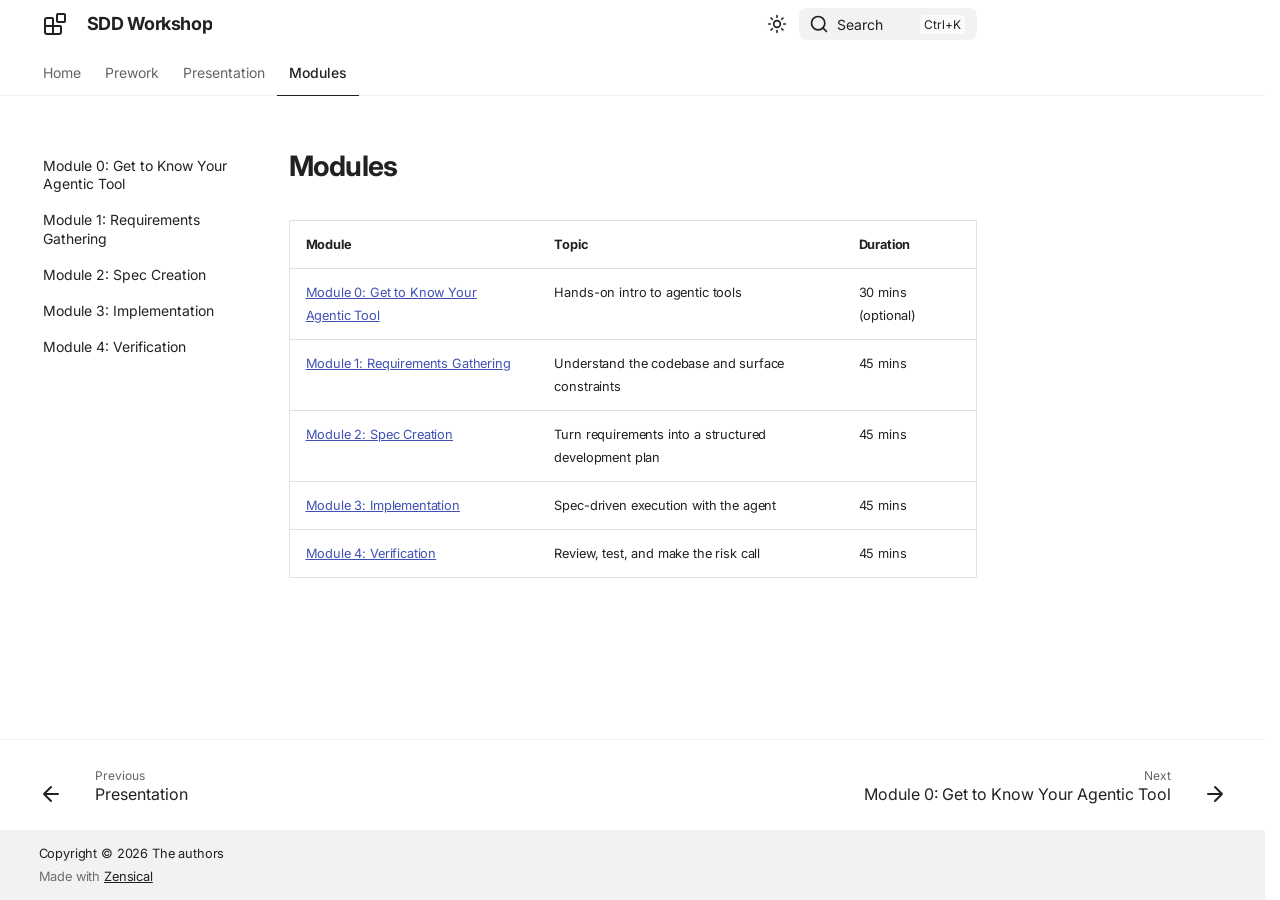
==== modules/index.html @ b9ed58af "Deploy: use an active account in the freeze story, fix module 4 slide link" ====
<!doctype html>
<html lang="en" class="no-js">
  <head>
    
      <meta charset="utf-8">
      <meta name="viewport" content="width=device-width,initial-scale=1">
      
        <meta name="description" content="Hands-on workshop for spec-driven development with agentic coding tools: requirements, spec, implementation, and verification.">
      
      
        <meta name="author" content="Hemanth Battu">
      
      
        <link rel="canonical" href="https://hbattu73.github.io/sdd-workshop-guide/modules/">
      
      
        <link rel="prev" href="../presentation/">
      
      
        <link rel="next" href="./module0/">
      
      
        
      
      
      <link rel="icon" href="../assets/images/favicon.png">
      <meta name="generator" content="zensical-0.0.46">
    
    
      
        <title>Modules - SDD Workshop</title>
      
    
    
      
        
      
      <link rel="stylesheet" href="../assets/stylesheets/modern/main.19d3147f.min.css">
      
        
          
        
        <link rel="stylesheet" href="../assets/stylesheets/modern/palette.dfe2e883.min.css">
      
      


    
    
      
    
    
      
        
        
        <link rel="preconnect" href="https://fonts.gstatic.com" crossorigin>
        <link rel="stylesheet" href="https://fonts.googleapis.com/css?family=Inter:300,300i,400,400i,500,500i,700,700i%7CJetBrains+Mono:400,400i,700,700i&amp;display=fallback">
        <style>:root{--md-text-font:"Inter";--md-code-font:"JetBrains Mono"}</style>
      
    
    
      <link rel="stylesheet" href="../presentation/viewer.css">
    
    <script>__md_scope=new URL("..",location),__md_scope.pathname.endsWith("/")||(__md_scope=new URL(__md_scope.pathname+"/",location)),__md_hash=e=>[...e].reduce(((e,t)=>(e<<5)-e+t.charCodeAt(0)),0),__md_get=(e,t=localStorage,_=__md_scope)=>JSON.parse(t.getItem(_.pathname+"."+e)),__md_set=(e,t,_=localStorage,a=__md_scope)=>{try{_.setItem(a.pathname+"."+e,JSON.stringify(t))}catch(e){}},document.documentElement.setAttribute("data-platform",navigator.platform)</script>
    
      

    
    
  </head>
  
  
    
    
      
    
    
    
    
    <body dir="ltr" data-md-color-scheme="default" data-md-color-primary="indigo" data-md-color-accent="indigo">
  
    
    <input class="md-toggle" data-md-toggle="drawer" type="checkbox" id="__drawer" autocomplete="off">
    <input class="md-toggle" data-md-toggle="search" type="checkbox" id="__search" autocomplete="off">
    <label class="md-overlay" for="__drawer" aria-label="Navigation"></label>
    <div data-md-component="skip">
      
        
        <a href="#modules" class="md-skip">
          Skip to content
        </a>
      
    </div>
    <div data-md-component="announce">
      
    </div>
    
    
      

<header class="md-header" data-md-component="header">
  <nav class="md-header__inner md-grid" aria-label="Header">
    <a href="./.." title="SDD Workshop" class="md-header__button md-logo" aria-label="SDD Workshop" data-md-component="logo">
      
  
  <svg xmlns="http://www.w3.org/2000/svg" fill="none" stroke="currentColor" stroke-linecap="round" stroke-linejoin="round" stroke-width="2" class="lucide lucide-blocks" viewBox="0 0 24 24"><path d="M10 22V7a1 1 0 0 0-1-1H4a2 2 0 0 0-2 2v12a2 2 0 0 0 2 2h12a2 2 0 0 0 2-2v-5a1 1 0 0 0-1-1H2"/><rect width="8" height="8" x="14" y="2" rx="1"/></svg>

    </a>
    <label class="md-header__button md-icon" for="__drawer" aria-label="Navigation">
      
      <svg xmlns="http://www.w3.org/2000/svg" fill="none" stroke="currentColor" stroke-linecap="round" stroke-linejoin="round" stroke-width="2" class="lucide lucide-menu" viewBox="0 0 24 24"><path d="M4 5h16M4 12h16M4 19h16"/></svg>
    </label>
    <div class="md-header__title" data-md-component="header-title">
      <div class="md-header__ellipsis">
        <div class="md-header__topic">
          <span class="md-ellipsis">
            SDD Workshop
          </span>
        </div>
        <div class="md-header__topic" data-md-component="header-topic">
          <span class="md-ellipsis">
            
              Modules
            
          </span>
        </div>
      </div>
    </div>
    
      
        <form class="md-header__option" data-md-component="palette">
  
    
    
    
    <input class="md-option" data-md-color-media="none" data-md-color-scheme="default" data-md-color-primary="indigo" data-md-color-accent="indigo"  aria-label="Switch to dark mode"  type="radio" name="__palette" id="__palette_0">
    
      <label class="md-header__button md-icon" title="Switch to dark mode" for="__palette_1" hidden>
        <svg xmlns="http://www.w3.org/2000/svg" fill="none" stroke="currentColor" stroke-linecap="round" stroke-linejoin="round" stroke-width="2" class="lucide lucide-sun" viewBox="0 0 24 24"><circle cx="12" cy="12" r="4"/><path d="M12 2v2M12 20v2M4.93 4.93l1.41 1.41M17.66 17.66l1.41 1.41M2 12h2M20 12h2M6.34 17.66l-1.41 1.41M19.07 4.93l-1.41 1.41"/></svg>
      </label>
    
  
    
    
    
    <input class="md-option" data-md-color-media="none" data-md-color-scheme="slate" data-md-color-primary="indigo" data-md-color-accent="indigo"  aria-label="Switch to light mode"  type="radio" name="__palette" id="__palette_1">
    
      <label class="md-header__button md-icon" title="Switch to light mode" for="__palette_0" hidden>
        <svg xmlns="http://www.w3.org/2000/svg" fill="none" stroke="currentColor" stroke-linecap="round" stroke-linejoin="round" stroke-width="2" class="lucide lucide-moon" viewBox="0 0 24 24"><path d="M20.985 12.486a9 9 0 1 1-9.473-9.472c.405-.022.617.46.402.803a6 6 0 0 0 8.268 8.268c.344-.215.825-.004.803.401"/></svg>
      </label>
    
  
</form>
      
    
    
      <script>var palette=__md_get("__palette");if(palette&&palette.color){if("(prefers-color-scheme)"===palette.color.media){var media=matchMedia("(prefers-color-scheme: light)"),input=document.querySelector(media.matches?"[data-md-color-media='(prefers-color-scheme: light)']":"[data-md-color-media='(prefers-color-scheme: dark)']");palette.color.media=input.getAttribute("data-md-color-media"),palette.color.scheme=input.getAttribute("data-md-color-scheme"),palette.color.primary=input.getAttribute("data-md-color-primary"),palette.color.accent=input.getAttribute("data-md-color-accent")}for(var[key,value]of Object.entries(palette.color))document.body.setAttribute("data-md-color-"+key,value)}</script>
    
    
    
      
      
        <label class="md-header__button md-icon" for="__search" aria-label="Search">
          
          <svg xmlns="http://www.w3.org/2000/svg" fill="none" stroke="currentColor" stroke-linecap="round" stroke-linejoin="round" stroke-width="2" class="lucide lucide-search" viewBox="0 0 24 24"><path d="m21 21-4.34-4.34"/><circle cx="11" cy="11" r="8"/></svg>
        </label>
        <div class="md-search" data-md-component="search" role="dialog" aria-label="Search">
  <button type="button" class="md-search__button">
    Search
  </button>
</div>
      
    
    <div class="md-header__source">
      
    </div>
  </nav>
  
</header>
    
    <div class="md-container" data-md-component="container">
      
      
        
          
            
<nav class="md-tabs" aria-label="Tabs" data-md-component="tabs">
  <div class="md-grid">
    <ul class="md-tabs__list">
      
        
  
  
  
  
    
      
      
        
          
        
      
    
    
    
    
      <li class="md-tabs__item">
        <a href="./.." class="md-tabs__link">
          
  
  Home

        </a>
      </li>
    
  

      
        
  
  
  
  
    
      
      
        
          
        
      
    
    
    
    
      <li class="md-tabs__item">
        <a href="../prework/" class="md-tabs__link">
          
  
  Prework

        </a>
      </li>
    
  

      
        
  
  
  
  
    
      
      
        
          
        
      
    
    
    
    
      <li class="md-tabs__item">
        <a href="../presentation/" class="md-tabs__link">
          
  
  Presentation

        </a>
      </li>
    
  

      
        
  
  
  
    
  
  
    
      
      
        
          
        
      
        
      
        
      
        
      
        
      
        
      
    
    
    
    
      <li class="md-tabs__item md-tabs__item--active">
        <a href="././" class="md-tabs__link">
          
  
  Modules

        </a>
      </li>
    
  

      
    </ul>
  </div>
</nav>
          
        
      
      <main class="md-main" data-md-component="main">
        <div class="md-main__inner md-grid">
          
            
              
              <div class="md-sidebar md-sidebar--primary" data-md-component="sidebar" data-md-type="navigation" >
                <div class="md-sidebar__scrollwrap">
                  <div class="md-sidebar__inner">
                    


  


<nav class="md-nav md-nav--primary md-nav--lifted" aria-label="Navigation" data-md-level="0">
  <label class="md-nav__title" for="__drawer">
    <a href="./.." title="SDD Workshop" class="md-nav__button md-logo" aria-label="SDD Workshop" data-md-component="logo">
      
  
  <svg xmlns="http://www.w3.org/2000/svg" fill="none" stroke="currentColor" stroke-linecap="round" stroke-linejoin="round" stroke-width="2" class="lucide lucide-blocks" viewBox="0 0 24 24"><path d="M10 22V7a1 1 0 0 0-1-1H4a2 2 0 0 0-2 2v12a2 2 0 0 0 2 2h12a2 2 0 0 0 2-2v-5a1 1 0 0 0-1-1H2"/><rect width="8" height="8" x="14" y="2" rx="1"/></svg>

    </a>
    SDD Workshop
  </label>
  
  <ul class="md-nav__list" data-md-scrollfix>
    
      
      
  
  
  
  
    
    
      
        
          
        
      
    
    
    
      
      
        
      
    
    
    <li class="md-nav__item md-nav__item--nested">
      
        
        
        <input class="md-nav__toggle md-toggle " type="checkbox" id="__nav_1" >
        
          
          <div class="md-nav__link md-nav__container">
            <a href="./.." class="md-nav__link ">
              
  
  
  <span class="md-ellipsis">
    
  
  Home

    
  </span>
  
  

            </a>
            
          </div>
        
        <nav class="md-nav" data-md-level="1" aria-labelledby="__nav_1_label" aria-expanded="false">
          <label class="md-nav__title" for="__nav_1">
            <span class="md-nav__icon md-icon"></span>
            
  
  Home

          </label>
          <ul class="md-nav__list" data-md-scrollfix>
            
              
            
          </ul>
        </nav>
      
    </li>
  

    
      
      
  
  
  
  
    
    
      
        
          
        
      
    
    
    
      
      
        
      
    
    
    <li class="md-nav__item md-nav__item--nested">
      
        
        
        <input class="md-nav__toggle md-toggle " type="checkbox" id="__nav_2" >
        
          
          <div class="md-nav__link md-nav__container">
            <a href="../prework/" class="md-nav__link ">
              
  
  
  <span class="md-ellipsis">
    
  
  Prework

    
  </span>
  
  

            </a>
            
          </div>
        
        <nav class="md-nav" data-md-level="1" aria-labelledby="__nav_2_label" aria-expanded="false">
          <label class="md-nav__title" for="__nav_2">
            <span class="md-nav__icon md-icon"></span>
            
  
  Prework

          </label>
          <ul class="md-nav__list" data-md-scrollfix>
            
              
            
          </ul>
        </nav>
      
    </li>
  

    
      
      
  
  
  
  
    
    
      
        
          
        
      
    
    
    
      
      
        
      
    
    
    <li class="md-nav__item md-nav__item--nested">
      
        
        
        <input class="md-nav__toggle md-toggle " type="checkbox" id="__nav_3" >
        
          
          <div class="md-nav__link md-nav__container">
            <a href="../presentation/" class="md-nav__link ">
              
  
  
  <span class="md-ellipsis">
    
  
  Presentation

    
  </span>
  
  

            </a>
            
          </div>
        
        <nav class="md-nav" data-md-level="1" aria-labelledby="__nav_3_label" aria-expanded="false">
          <label class="md-nav__title" for="__nav_3">
            <span class="md-nav__icon md-icon"></span>
            
  
  Presentation

          </label>
          <ul class="md-nav__list" data-md-scrollfix>
            
              
            
          </ul>
        </nav>
      
    </li>
  

    
      
      
  
  
    
  
  
  
    
    
      
        
          
        
      
        
      
        
      
        
      
        
      
        
      
    
    
    
      
        
        
      
      
        
      
    
    
    <li class="md-nav__item md-nav__item--active md-nav__item--section md-nav__item--nested">
      
        
        
        <input class="md-nav__toggle md-toggle " type="checkbox" id="__nav_4" checked>
        
          
          <div class="md-nav__link md-nav__container">
            <a href="././" class="md-nav__link md-nav__link--active">
              
  
  
  <span class="md-ellipsis">
    
  
  Modules

    
  </span>
  
  

            </a>
            
              
              <label class="md-nav__link md-nav__link--active" for="__nav_4" id="__nav_4_label" tabindex="">
                <span class="md-nav__icon md-icon"></span>
              </label>
            
          </div>
        
        <nav class="md-nav" data-md-level="1" aria-labelledby="__nav_4_label" aria-expanded="true">
          <label class="md-nav__title" for="__nav_4">
            <span class="md-nav__icon md-icon"></span>
            
  
  Modules

          </label>
          <ul class="md-nav__list" data-md-scrollfix>
            
              
            
              
                
  
  
  
  
    <li class="md-nav__item">
      <a href="./module0/" class="md-nav__link">
        
  
  
  <span class="md-ellipsis">
    
  
  Module 0: Get to Know Your Agentic Tool

    
  </span>
  
  

      </a>
    </li>
  

              
            
              
                
  
  
  
  
    <li class="md-nav__item">
      <a href="./module1/" class="md-nav__link">
        
  
  
  <span class="md-ellipsis">
    
  
  Module 1: Requirements Gathering

    
  </span>
  
  

      </a>
    </li>
  

              
            
              
                
  
  
  
  
    <li class="md-nav__item">
      <a href="./module2/" class="md-nav__link">
        
  
  
  <span class="md-ellipsis">
    
  
  Module 2: Spec Creation

    
  </span>
  
  

      </a>
    </li>
  

              
            
              
                
  
  
  
  
    <li class="md-nav__item">
      <a href="./module3/" class="md-nav__link">
        
  
  
  <span class="md-ellipsis">
    
  
  Module 3: Implementation

    
  </span>
  
  

      </a>
    </li>
  

              
            
              
                
  
  
  
  
    <li class="md-nav__item">
      <a href="./module4/" class="md-nav__link">
        
  
  
  <span class="md-ellipsis">
    
  
  Module 4: Verification

    
  </span>
  
  

      </a>
    </li>
  

              
            
          </ul>
        </nav>
      
    </li>
  

    
  </ul>
</nav>
                  </div>
                </div>
              </div>
            
            
              
              <div class="md-sidebar md-sidebar--secondary" data-md-component="sidebar" data-md-type="toc" >
                <div class="md-sidebar__scrollwrap">
                  
                    
                    
                    
                      
                    
                    
                  
                  <div class="md-sidebar__inner">
                    


<nav class="md-nav md-nav--secondary" aria-label="On this page">
  
  
  
    
  
  
</nav>
                  </div>
                </div>
              </div>
            
          
          
            <div class="md-content" data-md-component="content">
              
                




              
              <article class="md-content__inner md-typeset">
                
                  

<h1 id="modules">Modules<a class="headerlink" href="#modules" title="Permanent link">&para;</a></h1>
<table>
<thead>
<tr>
<th>Module</th>
<th>Topic</th>
<th>Duration</th>
</tr>
</thead>
<tbody>
<tr>
<td><a href="module0/">Module 0: Get to Know Your Agentic Tool</a></td>
<td>Hands-on intro to agentic tools</td>
<td>30 mins (optional)</td>
</tr>
<tr>
<td><a href="module1/">Module 1: Requirements Gathering</a></td>
<td>Understand the codebase and surface constraints</td>
<td>45 mins</td>
</tr>
<tr>
<td><a href="module2/">Module 2: Spec Creation</a></td>
<td>Turn requirements into a structured development plan</td>
<td>45 mins</td>
</tr>
<tr>
<td><a href="module3/">Module 3: Implementation</a></td>
<td>Spec-driven execution with the agent</td>
<td>45 mins</td>
</tr>
<tr>
<td><a href="module4/">Module 4: Verification</a></td>
<td>Review, test, and make the risk call</td>
<td>45 mins</td>
</tr>
</tbody>
</table>














                
              </article>
            </div>
          
          
  <script>var tabs=__md_get("__tabs");if(Array.isArray(tabs))e:for(var set of document.querySelectorAll(".tabbed-set")){var labels=set.querySelector(".tabbed-labels");for(var tab of tabs)for(var label of labels.getElementsByTagName("label"))if(label.innerText.trim()===tab){var input=document.getElementById(label.htmlFor);input.checked=!0;continue e}}</script>

<script>var target=document.getElementById(location.hash.slice(1));target&&target.name&&(target.checked=target.name.startsWith("__tabbed_"))</script>
        </div>
        
          <button type="button" class="md-top md-icon" data-md-component="top" hidden>
  
  <svg xmlns="http://www.w3.org/2000/svg" fill="none" stroke="currentColor" stroke-linecap="round" stroke-linejoin="round" stroke-width="2" class="lucide lucide-circle-arrow-up" viewBox="0 0 24 24"><circle cx="12" cy="12" r="10"/><path d="m16 12-4-4-4 4M12 16V8"/></svg>
  Back to top
</button>
        
      </main>
      
        <footer class="md-footer">
  
    
      
      <nav class="md-footer__inner md-grid" aria-label="Footer" >
        
          
          <a href="../presentation/" class="md-footer__link md-footer__link--prev" aria-label="Previous: Presentation">
            <div class="md-footer__button md-icon">
              
              <svg xmlns="http://www.w3.org/2000/svg" fill="none" stroke="currentColor" stroke-linecap="round" stroke-linejoin="round" stroke-width="2" class="lucide lucide-arrow-left" viewBox="0 0 24 24"><path d="m12 19-7-7 7-7M19 12H5"/></svg>
            </div>
            <div class="md-footer__title">
              <span class="md-footer__direction">
                Previous
              </span>
              <div class="md-ellipsis">
                Presentation
              </div>
            </div>
          </a>
        
        
          
          <a href="./module0/" class="md-footer__link md-footer__link--next" aria-label="Next: Module 0: Get to Know Your Agentic Tool">
            <div class="md-footer__title">
              <span class="md-footer__direction">
                Next
              </span>
              <div class="md-ellipsis">
                Module 0: Get to Know Your Agentic Tool
              </div>
            </div>
            <div class="md-footer__button md-icon">
              
              <svg xmlns="http://www.w3.org/2000/svg" fill="none" stroke="currentColor" stroke-linecap="round" stroke-linejoin="round" stroke-width="2" class="lucide lucide-arrow-right" viewBox="0 0 24 24"><path d="M5 12h14M12 5l7 7-7 7"/></svg>
            </div>
          </a>
        
      </nav>
    
  
  <div class="md-footer-meta md-typeset">
    <div class="md-footer-meta__inner md-grid">
      <div class="md-copyright">
  
    <div class="md-copyright__highlight">
      Copyright &copy; 2026 The authors

    </div>
  
  
    Made with
    <a href="https://zensical.org/" target="_blank" rel="noopener">
      Zensical
    </a>
  
</div>
      
    </div>
  </div>
</footer>
      
    </div>
    <div class="md-dialog" data-md-component="dialog">
      <div class="md-dialog__inner md-typeset"></div>
    </div>
    
    
    
      
      
      <script id="__config" type="application/json">{"annotate":null,"base":"..","features":["announce.dismiss","content.code.annotate","content.code.copy","content.code.select","content.footnote.tooltips","content.tabs.link","content.tooltips","navigation.footer","navigation.indexes","navigation.instant","navigation.instant.prefetch","navigation.path","navigation.sections","navigation.tabs","navigation.top","navigation.tracking","search.highlight"],"search":"../assets/javascripts/workers/search.b6b7e04f.min.js","tags":null,"translations":{"clipboard.copied":"Copied to clipboard","clipboard.copy":"Copy to clipboard","search.result.more.one":"1 more on this page","search.result.more.other":"# more on this page","search.result.none":"No matching documents","search.result.one":"1 matching document","search.result.other":"# matching documents","search.result.placeholder":"Type to start searching","search.result.term.missing":"Missing","select.version":"Select version"},"version":null}</script>
    
    
      <script src="../assets/javascripts/bundle.ee611ef6.min.js"></script>
      
        <script src="../presentation/viewer.js"></script>
      
    
  </body>
</html>
---- assets/stylesheets/modern/main.19d3147f.min.css ----
@charset "UTF-8";html{-webkit-text-size-adjust:none;-moz-text-size-adjust:none;text-size-adjust:none;box-sizing:border-box}*,:after,:before{box-sizing:inherit}@media (prefers-reduced-motion){*,:after,:before{transition:none!important}}body{margin:0}a,button,input,label{-webkit-tap-highlight-color:transparent}a{color:inherit;text-decoration:none}hr{border:0;box-sizing:initial;display:block;height:.05rem;overflow:visible;padding:0}small{font-size:80%}sub,sup{line-height:1em}img{border-style:none}table{border-collapse:initial;border-spacing:0}td,th{font-weight:400;vertical-align:top}button{background:#0000;border:0;font-family:inherit;font-size:inherit;margin:0;padding:0}input{border:0;outline:none}:root{--md-primary-fg-color:#4051b5;--md-primary-fg-color--light:#5d6cc0;--md-primary-fg-color--dark:#303fa1;--md-primary-bg-color:#fff;--md-primary-bg-color--light:#ffffffb3;--md-accent-fg-color:#526cfe;--md-accent-fg-color--transparent:#526cfe1a;--md-accent-bg-color:#fff;--md-accent-bg-color--light:#ffffffb3}[data-md-color-scheme=default]{color-scheme:light}[data-md-color-scheme=default] img[src$="#gh-dark-mode-only"],[data-md-color-scheme=default] img[src$="#only-dark"]{display:none}:root,[data-md-color-scheme=default]{--md-hue:225deg;--md-default-fg-color:#000000de;--md-default-fg-color--light:#0000008c;--md-default-fg-color--lighter:#00000052;--md-default-fg-color--lightest:#0000000d;--md-default-bg-color:#fff;--md-default-bg-color--light:#ffffffb3;--md-default-bg-color--lighter:#ffffff4d;--md-default-bg-color--lightest:#ffffff1f;--md-code-fg-color:#36464e;--md-code-bg-color:#f5f5f5;--md-code-bg-color--light:#f5f5f5b3;--md-code-bg-color--lighter:#f5f5f54d;--md-code-hl-color:#4287ff;--md-code-hl-color--light:#4287ff1a;--md-code-hl-number-color:#d52a2a;--md-code-hl-special-color:#db1457;--md-code-hl-function-color:#a846b9;--md-code-hl-constant-color:#6e59d9;--md-code-hl-keyword-color:#3f6ec6;--md-code-hl-string-color:#1c7d4d;--md-code-hl-name-color:var(--md-code-fg-color);--md-code-hl-operator-color:var(--md-default-fg-color--light);--md-code-hl-punctuation-color:var(--md-default-fg-color--light);--md-code-hl-comment-color:var(--md-default-fg-color--light);--md-code-hl-generic-color:var(--md-default-fg-color--light);--md-code-hl-variable-color:var(--md-default-fg-color--light);--md-typeset-color:var(--md-default-fg-color);--md-typeset-a-color:var(--md-primary-fg-color);--md-typeset-del-color:#f5503d26;--md-typeset-ins-color:#0bd57026;--md-typeset-kbd-color:#fafafa;--md-typeset-kbd-accent-color:#fff;--md-typeset-kbd-border-color:#b8b8b8;--md-typeset-mark-color:#ffff0080;--md-typeset-table-color:#0000001f;--md-typeset-table-color--light:rgba(0,0,0,.035);--md-admonition-fg-color:var(--md-default-fg-color);--md-admonition-bg-color:var(--md-default-bg-color);--md-warning-fg-color:#000000de;--md-warning-bg-color:#ff9;--md-shadow-z1:0 0.2rem 0.5rem #0000000d,0 0 0.05rem #0000001a;--md-shadow-z2:0 0.2rem 0.5rem #0000001a,0 0 0.05rem #00000040;--md-shadow-z3:0 0.2rem 0.5rem #0003,0 0 0.05rem #00000059;--color-foreground:0 0 0;--color-background:255 255 255;--color-background-subtle:240 240 240;--color-backdrop:255 255 255}.md-icon svg{fill:currentcolor;display:block;height:1.2rem;width:1.2rem}.md-icon svg.lucide{fill:#0000;stroke:currentcolor}body{-webkit-font-smoothing:antialiased;-moz-osx-font-smoothing:grayscale;--md-text-font-family:var(--md-text-font,_),-apple-system,BlinkMacSystemFont,Helvetica,Arial,sans-serif;--md-code-font-family:var(--md-code-font,_),SFMono-Regular,Consolas,Menlo,monospace}aside,body,input{font-feature-settings:"kern","liga";color:var(--md-typeset-color);font-family:var(--md-text-font-family)}code,kbd,pre{font-feature-settings:"kern";font-family:var(--md-code-font-family)}:root{--md-typeset-table-sort-icon:url('data:image/svg+xml;charset=utf-8,<svg xmlns="http://www.w3.org/2000/svg" fill="none" stroke="currentColor" stroke-linecap="round" stroke-linejoin="round" stroke-width="2" class="lucide lucide-arrow-down-up" viewBox="0 0 24 24"><path d="m3 16 4 4 4-4m-4 4V4m14 4-4-4-4 4m4-4v16"/></svg>');--md-typeset-table-sort-icon--asc:url('data:image/svg+xml;charset=utf-8,<svg xmlns="http://www.w3.org/2000/svg" fill="none" stroke="currentColor" stroke-linecap="round" stroke-linejoin="round" stroke-width="2" class="lucide lucide-arrow-down-narrow-wide" viewBox="0 0 24 24"><path d="m3 16 4 4 4-4m-4 4V4m4 0h4m-4 4h7m-7 4h10"/></svg>');--md-typeset-table-sort-icon--desc:url('data:image/svg+xml;charset=utf-8,<svg xmlns="http://www.w3.org/2000/svg" fill="none" stroke="currentColor" stroke-linecap="round" stroke-linejoin="round" stroke-width="2" class="lucide lucide-arrow-up-narrow-wide" viewBox="0 0 24 24"><path d="m3 8 4-4 4 4M7 4v16m4-8h4m-4 4h7m-7 4h10"/></svg>');--md-typeset-preview-icon:url('data:image/svg+xml;charset=utf-8,<svg xmlns="http://www.w3.org/2000/svg" fill="none" stroke="currentColor" stroke-linecap="round" stroke-linejoin="round" stroke-width="2" class="lucide lucide-mouse-pointer-2" viewBox="0 0 24 24"><path d="M4.037 4.688a.495.495 0 0 1 .651-.651l16 6.5a.5.5 0 0 1-.063.947l-6.124 1.58a2 2 0 0 0-1.438 1.435l-1.579 6.126a.5.5 0 0 1-.947.063z"/></svg>')}.md-typeset{-webkit-print-color-adjust:exact;color-adjust:exact;font-size:.75rem;letter-spacing:-.01em;line-height:1.8;overflow-wrap:break-word}@media print{.md-typeset{font-size:.68rem}}.md-typeset blockquote,.md-typeset dl,.md-typeset figure,.md-typeset ol,.md-typeset pre,.md-typeset ul{margin-bottom:1em;margin-top:1em}.md-typeset h1{color:var(--md-default-fg-color);font-size:1.875em;line-height:1.3;margin:0 0 1.25em}.md-typeset h1,.md-typeset h2{font-weight:700;letter-spacing:-.025em}.md-typeset h2{font-size:1.5em;line-height:1.4;margin:1.6em 0 .64em}.md-typeset h3{font-size:1.25em;font-weight:700;letter-spacing:-.01em;line-height:1.5;margin:1.6em 0 .8em}.md-typeset h2+h3{margin-top:.8em}.md-typeset h4{font-weight:700;letter-spacing:-.01em;margin:1em 0}.md-typeset h5,.md-typeset h6{color:var(--md-default-fg-color--light);font-size:.8em;font-weight:700;letter-spacing:-.01em;margin:1.25em 0}.md-typeset h5{text-transform:uppercase}.md-typeset h5 code{text-transform:none}.md-typeset hr{border-bottom:.05rem solid var(--md-default-fg-color--lightest);display:flow-root;margin:1.5em 0}.md-typeset a{color:var(--md-typeset-a-color);text-decoration:underline;word-break:break-word}.md-typeset a,.md-typeset a:before{transition:color 125ms}.md-typeset a:focus,.md-typeset a:hover{color:var(--md-accent-fg-color)}.md-typeset a:focus code,.md-typeset a:hover code{background-color:var(--md-accent-fg-color--transparent);color:var(--md-accent-fg-color)}.md-typeset a code{color:var(--md-typeset-a-color)}.md-typeset a.focus-visible{outline-color:var(--md-accent-fg-color);outline-offset:.2rem}.md-typeset code,.md-typeset kbd,.md-typeset pre{color:var(--md-code-fg-color);direction:ltr;font-variant-ligatures:none;transition:background-color 125ms}@media print{.md-typeset code,.md-typeset kbd,.md-typeset pre{white-space:pre-wrap}}.md-typeset code{background-color:var(--md-code-bg-color);border-radius:.2rem;-webkit-box-decoration-break:clone;box-decoration-break:clone;font-size:.85em;padding:.25em .4em;transition:color 125ms,background-color 125ms;word-break:break-word}.md-typeset code:not(.focus-visible){-webkit-tap-highlight-color:transparent;outline:none}.md-typeset pre{display:flow-root;line-height:1.4;position:relative}.md-typeset pre>code{border-radius:.4rem;-webkit-box-decoration-break:slice;box-decoration-break:slice;box-shadow:none;display:block;margin:0;outline-color:var(--md-accent-fg-color);overflow:auto;padding:.7720588235em 1.1764705882em;scrollbar-color:var(--md-default-fg-color--lighter) #0000;scrollbar-width:thin;touch-action:auto;word-break:normal}.md-typeset pre>code:hover{scrollbar-color:var(--md-accent-fg-color) #0000}.md-typeset pre>code::-webkit-scrollbar{height:.2rem;width:.2rem}.md-typeset pre>code::-webkit-scrollbar-thumb{background-color:var(--md-default-fg-color--lighter)}.md-typeset pre>code::-webkit-scrollbar-thumb:hover{background-color:var(--md-accent-fg-color)}.md-typeset kbd{border-radius:.2rem;box-shadow:0 0 0 .05rem var(--md-typeset-kbd-border-color),0 .15rem 0 var(--md-typeset-kbd-border-color);color:var(--md-default-fg-color);display:inline-block;font-size:.75em;padding:0 .6666666667em;vertical-align:text-top;word-break:break-word}.md-typeset mark{background-color:var(--md-typeset-mark-color);-webkit-box-decoration-break:clone;box-decoration-break:clone;color:inherit;word-break:break-word}.md-typeset abbr{border-bottom:.05rem dotted var(--md-default-fg-color--light);cursor:help;text-decoration:none}.md-typeset [data-preview]{position:relative}[dir=ltr] .md-typeset [data-preview]:after{margin-left:.125em}[dir=rtl] .md-typeset [data-preview]:after{margin-right:.125em}.md-typeset [data-preview]:after{background-color:currentcolor;content:"";display:inline-block;height:.8em;-webkit-mask-image:var(--md-typeset-preview-icon);mask-image:var(--md-typeset-preview-icon);-webkit-mask-repeat:no-repeat;mask-repeat:no-repeat;-webkit-mask-size:contain;mask-size:contain;transition:background-color 125ms;vertical-align:text-top;width:.8em}.md-typeset small{opacity:.75}[dir=ltr] .md-typeset sub,[dir=ltr] .md-typeset sup{margin-left:.078125em}[dir=rtl] .md-typeset sub,[dir=rtl] .md-typeset sup{margin-right:.078125em}[dir=ltr] .md-typeset blockquote{padding-left:.6rem}[dir=rtl] .md-typeset blockquote{padding-right:.6rem}[dir=ltr] .md-typeset blockquote{border-left:.2rem solid var(--md-default-fg-color--lighter)}[dir=rtl] .md-typeset blockquote{border-right:.2rem solid var(--md-default-fg-color--lighter)}.md-typeset blockquote{color:var(--md-default-fg-color--light);margin-left:0;margin-right:0}.md-typeset ul{list-style-type:disc}.md-typeset ul[type]{list-style-type:revert-layer}[dir=ltr] .md-typeset ol,[dir=ltr] .md-typeset ul{margin-left:.625em}[dir=rtl] .md-typeset ol,[dir=rtl] .md-typeset ul{margin-right:.625em}.md-typeset ol,.md-typeset ul{padding:0}.md-typeset ol:not([hidden]),.md-typeset ul:not([hidden]){display:flow-root}.md-typeset ol ol,.md-typeset ul ol{list-style-type:lower-alpha}.md-typeset ol ol ol,.md-typeset ul ol ol{list-style-type:lower-roman}.md-typeset ol ol ol ol,.md-typeset ul ol ol ol{list-style-type:upper-alpha}.md-typeset ol ol ol ol ol,.md-typeset ul ol ol ol ol{list-style-type:upper-roman}.md-typeset ol[type],.md-typeset ul[type]{list-style-type:revert-layer}[dir=ltr] .md-typeset ol li,[dir=ltr] .md-typeset ul li{margin-left:1.25em}[dir=rtl] .md-typeset ol li,[dir=rtl] .md-typeset ul li{margin-right:1.25em}.md-typeset ol li,.md-typeset ul li{margin-bottom:.5em}.md-typeset ol li blockquote,.md-typeset ol li p,.md-typeset ul li blockquote,.md-typeset ul li p{margin:.5em 0}.md-typeset ol li:last-child,.md-typeset ul li:last-child{margin-bottom:0}[dir=ltr] .md-typeset ol li ol,[dir=ltr] .md-typeset ol li ul,[dir=ltr] .md-typeset ul li ol,[dir=ltr] .md-typeset ul li ul{margin-left:.625em}[dir=rtl] .md-typeset ol li ol,[dir=rtl] .md-typeset ol li ul,[dir=rtl] .md-typeset ul li ol,[dir=rtl] .md-typeset ul li ul{margin-right:.625em}.md-typeset ol li ol,.md-typeset ol li ul,.md-typeset ul li ol,.md-typeset ul li ul{margin-bottom:.5em;margin-top:.5em}[dir=ltr] .md-typeset dd{margin-left:1.875em}[dir=rtl] .md-typeset dd{margin-right:1.875em}.md-typeset dd{margin-bottom:1.5em;margin-top:1em}.md-typeset img,.md-typeset svg,.md-typeset video{height:auto;max-width:100%}.md-typeset img[align=left]{margin:1em 1em 1em 0}.md-typeset img[align=right]{margin:1em 0 1em 1em}.md-typeset img[align]:only-child{margin-top:0}.md-typeset figure{display:flow-root;margin:1em auto;max-width:100%;text-align:center;width:fit-content}.md-typeset figure img{display:block;margin:0 auto}.md-typeset figcaption{font-style:italic;margin:1em auto;max-width:24rem}.md-typeset iframe{max-width:100%}.md-typeset table:not([class]){background-color:var(--md-default-bg-color);border:.05rem solid var(--md-typeset-table-color);border-radius:.1rem;display:inline-block;font-size:.64rem;max-width:100%;overflow:auto;touch-action:auto}@media print{.md-typeset table:not([class]){display:table}}.md-typeset table:not([class])+*{margin-top:1.5em}.md-typeset table:not([class]) td>:first-child,.md-typeset table:not([class]) th>:first-child{margin-top:0}.md-typeset table:not([class]) td>:last-child,.md-typeset table:not([class]) th>:last-child{margin-bottom:0}.md-typeset table:not([class]) td:not([align]),.md-typeset table:not([class]) th:not([align]){text-align:left}[dir=rtl] .md-typeset table:not([class]) td:not([align]),[dir=rtl] .md-typeset table:not([class]) th:not([align]){text-align:right}.md-typeset table:not([class]) th{font-weight:700;min-width:5rem;padding:.9375em 1.25em;vertical-align:top}.md-typeset table:not([class]) td{border-top:.05rem solid var(--md-typeset-table-color);padding:.9375em 1.25em;vertical-align:top}.md-typeset table:not([class]) tbody tr{transition:background-color 125ms}.md-typeset table:not([class]) tbody tr:hover{background-color:var(--md-typeset-table-color--light);box-shadow:0 .05rem 0 var(--md-default-bg-color) inset}.md-typeset table:not([class]) a{word-break:normal}.md-typeset table th[role=columnheader]{cursor:pointer}[dir=ltr] .md-typeset table th[role=columnheader]:after{margin-left:.5em}[dir=rtl] .md-typeset table th[role=columnheader]:after{margin-right:.5em}.md-typeset table th[role=columnheader]:after{content:"";display:inline-block;height:1.2em;-webkit-mask-image:var(--md-typeset-table-sort-icon);mask-image:var(--md-typeset-table-sort-icon);-webkit-mask-repeat:no-repeat;mask-repeat:no-repeat;-webkit-mask-size:contain;mask-size:contain;transition:background-color 125ms;vertical-align:text-bottom;width:1.2em}.md-typeset table th[role=columnheader]:hover:after{background-color:var(--md-default-fg-color--lighter)}.md-typeset table th[role=columnheader][aria-sort=ascending]:after{background-color:var(--md-default-fg-color--light);-webkit-mask-image:var(--md-typeset-table-sort-icon--asc);mask-image:var(--md-typeset-table-sort-icon--asc)}.md-typeset table th[role=columnheader][aria-sort=descending]:after{background-color:var(--md-default-fg-color--light);-webkit-mask-image:var(--md-typeset-table-sort-icon--desc);mask-image:var(--md-typeset-table-sort-icon--desc)}.md-typeset__scrollwrap{margin:1em -.8rem;overflow-x:auto;touch-action:auto}.md-typeset__table{display:inline-block;margin-bottom:.5em;padding:0 .8rem}@media print{.md-typeset__table{display:block}}html .md-typeset__table table{display:table;margin:0;overflow:hidden;width:100%}@media screen and (max-width:44.984375em){.md-content__inner>pre{margin:1em -.8rem}.md-content__inner>pre code{border-radius:0}}.md-banner{background-color:var(--md-accent-fg-color--transparent);color:var(--md-default-fg-color);overflow:auto}@media print{.md-banner{display:none}}.md-banner--warning{background-color:var(--md-warning-bg-color);color:var(--md-warning-fg-color)}.md-banner__inner{font-size:.7rem;margin:.6rem auto;padding:0 .8rem}[dir=ltr] .md-banner__button{float:right}[dir=rtl] .md-banner__button{float:left}.md-banner__button{color:inherit;cursor:pointer;transition:opacity .25s}.no-js .md-banner__button{display:none}.md-banner__button:hover{opacity:.7}html{scrollbar-gutter:stable;font-size:125%;height:100%;overflow-x:hidden}@media screen and (min-width:100em){html{font-size:137.5%}}@media screen and (min-width:125em){html{font-size:150%}}body{background-color:var(--md-default-bg-color);display:flex;flex-direction:column;font-size:.5rem;min-height:100%;position:relative;width:100%}@media print{body{display:block}}@media screen and (max-width:59.984375em){body[data-md-scrolllock]{position:fixed}}.md-grid{margin-left:auto;margin-right:auto;max-width:61rem}.md-container{display:flex;flex-direction:column;flex-grow:1}@media print{.md-container{display:block}}.md-main{flex-grow:1}.md-main__inner{display:flex;height:100%;margin-top:1.5rem}.md-ellipsis{overflow:hidden;text-overflow:ellipsis}.md-toggle{display:none}.md-option{height:0;opacity:0;position:absolute;width:0}.md-option:checked+label:not([hidden]){display:block}.md-option.focus-visible+label{outline-color:var(--md-accent-fg-color);outline-style:auto}.md-skip{background-color:var(--md-default-fg-color);border-radius:.1rem;color:var(--md-default-bg-color);font-size:.64rem;margin:.5rem;opacity:0;outline-color:var(--md-accent-fg-color);padding:.3rem .5rem;position:fixed;transform:translateY(.4rem);z-index:-1}.md-skip:focus{opacity:1;transform:translateY(0);transition:transform .25s cubic-bezier(.4,0,.2,1),opacity 175ms 75ms;z-index:10}@page{margin:25mm}:root{--md-clipboard-icon:url('data:image/svg+xml;charset=utf-8,<svg xmlns="http://www.w3.org/2000/svg" fill="none" stroke="currentColor" stroke-linecap="round" stroke-linejoin="round" stroke-width="2" class="lucide lucide-clipboard-copy" viewBox="0 0 24 24"><rect width="8" height="4" x="8" y="2" rx="1" ry="1"/><path d="M8 4H6a2 2 0 0 0-2 2v14a2 2 0 0 0 2 2h12a2 2 0 0 0 2-2v-2M16 4h2a2 2 0 0 1 2 2v4m1 4H11"/><path d="m15 10-4 4 4 4"/></svg>')}.md-clipboard{border-radius:.1rem;color:var(--md-default-fg-color--lightest);cursor:pointer;height:1.5em;outline-color:var(--md-accent-fg-color);outline-offset:.1rem;transition:color .25s;width:1.5em;z-index:1}@media print{.md-clipboard{display:none}}.md-clipboard:not(.focus-visible){-webkit-tap-highlight-color:transparent;outline:none}:hover>.md-clipboard{color:var(--md-default-fg-color--light)}.md-clipboard:focus,.md-clipboard:hover{color:var(--md-accent-fg-color)}.md-clipboard:after{background-color:currentcolor;content:"";display:block;height:1.125em;margin:0 auto;-webkit-mask-image:var(--md-clipboard-icon);mask-image:var(--md-clipboard-icon);-webkit-mask-position:center;mask-position:center;-webkit-mask-repeat:no-repeat;mask-repeat:no-repeat;-webkit-mask-size:contain;mask-size:contain;width:1.125em}.md-clipboard--inline{cursor:pointer}.md-clipboard--inline code{transition:color .25s,background-color .25s}.md-clipboard--inline:focus code,.md-clipboard--inline:hover code{background-color:var(--md-accent-fg-color--transparent);color:var(--md-accent-fg-color)}:root{--md-code-select-icon:url('data:image/svg+xml;charset=utf-8,<svg xmlns="http://www.w3.org/2000/svg" fill="none" stroke="currentColor" stroke-linecap="round" stroke-linejoin="round" stroke-width="2" class="lucide lucide-scan" viewBox="0 0 24 24"><path d="M3 7V5a2 2 0 0 1 2-2h2m10 0h2a2 2 0 0 1 2 2v2m0 10v2a2 2 0 0 1-2 2h-2M7 21H5a2 2 0 0 1-2-2v-2"/></svg>');--md-code-copy-icon:url('data:image/svg+xml;charset=utf-8,<svg xmlns="http://www.w3.org/2000/svg" fill="none" stroke="currentColor" stroke-linecap="round" stroke-linejoin="round" stroke-width="2" class="lucide lucide-clipboard-copy" viewBox="0 0 24 24"><rect width="8" height="4" x="8" y="2" rx="1" ry="1"/><path d="M8 4H6a2 2 0 0 0-2 2v14a2 2 0 0 0 2 2h12a2 2 0 0 0 2-2v-2M16 4h2a2 2 0 0 1 2 2v4m1 4H11"/><path d="m15 10-4 4 4 4"/></svg>')}.md-typeset .md-code__content{display:grid}.md-code__nav{background-color:var(--md-code-bg-color--lighter);border-radius:.1rem;display:flex;gap:.2rem;padding:.2rem;position:absolute;right:.25em;top:.25em;transition:background-color .25s;z-index:1}:hover>.md-code__nav{background-color:var(--md-code-bg-color--light)}.md-code__button{color:var(--md-default-fg-color--lightest);cursor:pointer;display:block;height:1.5em;outline-color:var(--md-accent-fg-color);outline-offset:.1rem;transition:color .25s;width:1.5em}:hover>*>.md-code__button{color:var(--md-default-fg-color--light)}.md-code__button.focus-visible,.md-code__button:hover{color:var(--md-accent-fg-color)}.md-code__button--active{color:var(--md-default-fg-color)!important}.md-code__button:after{background-color:currentcolor;content:"";display:block;height:1.125em;margin:0 auto;-webkit-mask-position:center;mask-position:center;-webkit-mask-repeat:no-repeat;mask-repeat:no-repeat;-webkit-mask-size:contain;mask-size:contain;width:1.125em}.md-code__button[data-md-type=select]:after{-webkit-mask-image:var(--md-code-select-icon);mask-image:var(--md-code-select-icon)}.md-code__button[data-md-type=copy]:after{-webkit-mask-image:var(--md-code-copy-icon);mask-image:var(--md-code-copy-icon)}@keyframes consent{0%{opacity:0;transform:translateY(100%)}to{opacity:1;transform:translateY(0)}}@keyframes overlay{0%{opacity:0}to{opacity:1}}.md-consent__overlay{animation:overlay .35s both;-webkit-backdrop-filter:blur(.2rem);backdrop-filter:blur(.2rem);background-color:var(--md-default-bg-color--light);height:100%;opacity:1;position:fixed;top:0;width:100%;z-index:5}.md-consent__inner{bottom:0;display:flex;justify-content:center;max-height:100%;padding:0;position:fixed;width:100%;z-index:5}.md-consent__form{animation:consent .5s cubic-bezier(.1,.7,.1,1) both;background-color:var(--md-default-bg-color);border:0;border-radius:.8rem;box-shadow:var(--md-shadow-z3);margin:.4rem;overflow:auto;padding-left:1.2rem;padding-right:1.2rem}.md-consent__settings{display:none;margin:1em 0}input:checked+.md-consent__settings{display:block}.md-consent__controls{line-height:1.2;margin-bottom:.8rem}.md-typeset .md-consent__controls .md-button{display:inline}@media screen and (max-width:44.984375em){.md-typeset .md-consent__controls .md-button{display:block;margin-top:.4rem;text-align:center;width:100%}}.md-consent label{cursor:pointer}.md-content{flex-grow:1;min-width:0}.md-content__inner{margin:0 .8rem 1.2rem;padding-top:.7rem}@media screen and (min-width:76.25em){[dir=ltr] .md-sidebar--primary:not([hidden])~.md-content>.md-content__inner{margin-left:1.2rem}[dir=ltr] .md-sidebar--secondary:not([hidden])~.md-content>.md-content__inner,[dir=rtl] .md-sidebar--primary:not([hidden])~.md-content>.md-content__inner{margin-right:1.2rem}[dir=rtl] .md-sidebar--secondary:not([hidden])~.md-content>.md-content__inner{margin-left:1.2rem}}.md-content__inner:before{content:"";display:block;height:.4rem}.md-content__inner>:last-child{margin-bottom:0}[dir=ltr] .md-content__button{float:right}[dir=rtl] .md-content__button{float:left}[dir=ltr] .md-content__button{margin-left:.4rem}[dir=rtl] .md-content__button{margin-right:.4rem}.md-content__button{background-color:var(--md-default-fg-color--lightest);border-radius:.4rem;display:flex;margin-top:.2rem;padding:.3rem}@media print{.md-content__button{display:none}}.md-typeset .md-content__button{color:var(--md-default-fg-color);transition:color .25s,background-color .25s}.md-typeset .md-content__button svg{opacity:.5;transition:opacity .25s}.md-typeset .md-content__button:focus,.md-typeset .md-content__button:hover{background-color:var(--md-accent-fg-color--transparent);color:var(--md-accent-fg-color)}.md-typeset .md-content__button:focus svg,.md-typeset .md-content__button:hover svg{opacity:1}.md-content__button svg{height:.9rem;width:.9rem}[dir=rtl] .md-content__button svg{transform:scaleX(-1)}.md-content__button svg.lucide{fill:#0000;stroke:currentcolor}[dir=ltr] .md-dialog{right:.8rem}[dir=rtl] .md-dialog{left:.8rem}.md-dialog{background-color:var(--md-accent-fg-color);border-radius:1.2rem;bottom:.8rem;box-shadow:var(--md-shadow-z3);min-width:11.1rem;opacity:0;padding:.4rem 1.2rem;pointer-events:none;position:fixed;transform:translateY(100%);transition:transform 0ms .4s,opacity .4s;z-index:4}@media print{.md-dialog{display:none}}.md-dialog--active{opacity:1;pointer-events:auto;transform:translateY(0);transition:transform .4s cubic-bezier(.075,.85,.175,1),opacity .4s}.md-dialog__inner{color:var(--md-default-bg-color);font-size:.7rem}.md-feedback{margin:2em 0 1em;text-align:center}.md-feedback fieldset{border:none;margin:0;padding:0}.md-feedback__title{font-weight:700;margin:1em auto}.md-feedback__inner{position:relative}.md-feedback__list{display:flex;flex-wrap:wrap;place-content:baseline center;position:relative}.md-feedback__list:hover .md-icon:not(:disabled){color:var(--md-default-fg-color--lighter)}:disabled .md-feedback__list{min-height:1.8rem}.md-feedback__icon{color:var(--md-default-fg-color--light);cursor:pointer;flex-shrink:0;margin:0 .1rem;transition:color 125ms}.md-feedback__icon:not(:disabled).md-icon:hover{color:var(--md-accent-fg-color)}.md-feedback__icon:disabled{color:var(--md-default-fg-color--lightest);pointer-events:none}.md-feedback__note{opacity:0;position:relative;transform:translateY(.4rem);transition:transform .4s cubic-bezier(.1,.7,.1,1),opacity .15s}.md-feedback__note>*{margin:0 auto;max-width:16rem}:disabled .md-feedback__note{opacity:1;transform:translateY(0)}@media print{.md-feedback{display:none}}.md-footer{background-color:var(--md-default-bg-color);border-top:.05rem solid var(--md-default-fg-color--lightest);color:var(--md-default-fg-color)}@media print{.md-footer{display:none}}.md-footer__inner{justify-content:space-between;overflow:auto;padding:.2rem}.md-footer__inner:not([hidden]){display:flex}.md-footer__link{align-items:end;display:flex;flex-grow:0.01;margin-bottom:.4rem;margin-top:1rem;max-width:100%;outline-color:var(--md-accent-fg-color);overflow:hidden;transition:opacity .25s}.md-footer__link:focus,.md-footer__link:hover{opacity:.7}[dir=rtl] .md-footer__link svg{transform:scaleX(-1)}@media screen and (max-width:44.984375em){.md-footer__link--prev{flex-shrink:0}.md-footer__link--prev .md-footer__title{display:none}}[dir=ltr] .md-footer__link--next{margin-left:auto}[dir=rtl] .md-footer__link--next{margin-right:auto}.md-footer__link--next{text-align:right}[dir=rtl] .md-footer__link--next{text-align:left}.md-footer__title{flex-grow:1;font-size:.8rem;margin-bottom:.7rem;max-width:calc(100% - 2.4rem);padding:0 1rem;white-space:nowrap}.md-footer__button{margin:.2rem;padding:.4rem}.md-footer__direction{font-size:.6rem;opacity:.7}.md-footer-meta{background-color:var(--md-default-fg-color--lightest)}.md-footer-meta__inner{display:flex;flex-wrap:wrap;justify-content:space-between;padding:.2rem}html .md-footer-meta.md-typeset a:not(:focus,:hover){color:var(--md-default-fg-color)}.md-copyright{color:var(--md-default-fg-color--light);font-size:.64rem;margin:auto .6rem;padding:.4rem 0;width:100%}@media screen and (min-width:45em){.md-copyright{width:auto}}.md-copyright__highlight{color:var(--md-default-fg-color)}.md-social{display:inline-flex;gap:.2rem;margin:0 .4rem;padding:.2rem 0 .6rem}@media screen and (min-width:45em){.md-social{padding:.6rem 0}}.md-social__link{display:inline-block;height:1.6rem;text-align:center;width:1.6rem}.md-social__link:before{line-height:1.9}.md-social__link svg{fill:currentcolor;max-height:.8rem;vertical-align:-25%}.md-social__link svg.lucide{fill:#0000;stroke:currentcolor}.md-typeset .md-button{background-color:var(--md-default-fg-color--lightest);border-radius:1.2rem;color:var(--md-default-fg-color--light);cursor:pointer;display:inline-block;font-size:.875em;font-weight:700;padding:.625em 2em;text-decoration:none;transition:color 125ms,background-color 125ms,opacity 125ms}.md-typeset .md-button.focus-visible{outline-offset:0}.md-typeset .md-button:focus,.md-typeset .md-button:hover{color:var(--md-default-fg-color--light);opacity:.8}.md-typeset .md-button--primary{background-color:var(--md-primary-fg-color);color:var(--md-primary-bg-color)}.md-typeset .md-button--primary:focus,.md-typeset .md-button--primary:hover{color:var(--md-primary-bg-color);opacity:.8}[dir=ltr] .md-typeset .md-input{border-top-left-radius:.1rem}[dir=ltr] .md-typeset .md-input,[dir=rtl] .md-typeset .md-input{border-top-right-radius:.1rem}[dir=rtl] .md-typeset .md-input{border-top-left-radius:.1rem}.md-typeset .md-input{border-bottom:.1rem solid var(--md-default-fg-color--lighter);box-shadow:var(--md-shadow-z1);font-size:.8rem;height:1.8rem;padding:0 .6rem;transition:border .25s,box-shadow .25s}.md-typeset .md-input:focus,.md-typeset .md-input:hover{border-bottom-color:var(--md-accent-fg-color);box-shadow:var(--md-shadow-z2)}.md-typeset .md-input--stretch{width:100%}.md-header{-webkit-backdrop-filter:blur(.4rem);backdrop-filter:blur(.4rem);background-color:var(--md-default-bg-color--light);color:var(--md-default-fg-color);display:block;left:0;position:sticky;right:0;top:0;z-index:4}@media print{.md-header{display:none}}.md-header[hidden]{transform:translateY(-100%);transition:transform .25s cubic-bezier(.8,0,.6,1)}.md-header--shadow{box-shadow:0 .05rem 0 var(--md-default-fg-color--lightest);transition:transform .25s cubic-bezier(.1,.7,.1,1)}.md-header__inner{align-items:center;display:flex;padding:0 .4rem}.md-header__button{color:currentcolor;cursor:pointer;margin:.2rem;outline-color:var(--md-accent-fg-color);padding:.4rem;position:relative;transition:opacity .25s;vertical-align:middle;z-index:1}.md-header__button:hover{opacity:.7}.md-header__button:not([hidden]){display:inline-block}.md-header__button:not(.focus-visible){-webkit-tap-highlight-color:transparent;outline:none}.md-header__button.md-logo{margin:.2rem;padding:.4rem}@media screen and (max-width:76.234375em){.md-header__button.md-logo{display:none}}.md-header__button.md-logo img,.md-header__button.md-logo svg{fill:currentcolor;display:block;height:1.2rem;width:auto}.md-header__button.md-logo img.lucide,.md-header__button.md-logo svg.lucide{fill:#0000;stroke:currentcolor}@media screen and (min-width:60em){.md-header__button[for=__search]{display:none}}.no-js .md-header__button[for=__search]{display:none}[dir=rtl] .md-header__button[for=__search] svg{transform:scaleX(-1)}@media screen and (min-width:76.25em){.md-header__button[for=__drawer]{display:none}}.md-header__topic{display:flex;max-width:100%;position:absolute;transition:transform .4s cubic-bezier(.1,.7,.1,1),opacity .15s;white-space:nowrap}.md-header__topic+.md-header__topic{opacity:0;pointer-events:none;transform:translateX(1.25rem);transition:transform .4s cubic-bezier(1,.7,.1,.1),opacity .15s;z-index:-1}[dir=rtl] .md-header__topic+.md-header__topic{transform:translateX(-1.25rem)}.md-header__topic:first-child{font-weight:700}.md-header__title{flex-grow:1;font-size:.9rem;height:2.4rem;letter-spacing:-.025em;line-height:2.4rem;margin-left:.4rem;margin-right:.4rem}.md-header__title--active .md-header__topic{opacity:0;pointer-events:none;transform:translateX(-1.25rem);transition:transform .4s cubic-bezier(1,.7,.1,.1),opacity .15s;z-index:-1}[dir=rtl] .md-header__title--active .md-header__topic{transform:translateX(1.25rem)}.md-header__title--active .md-header__topic+.md-header__topic{opacity:1;pointer-events:auto;transform:translateX(0);transition:transform .4s cubic-bezier(.1,.7,.1,1),opacity .15s;z-index:0}.md-header__title>.md-header__ellipsis{height:100%;position:relative;width:100%}.md-header__option{display:flex;flex-shrink:0;max-width:100%;white-space:nowrap}.md-header__option>input{bottom:0}.md-header__source{display:none}@media screen and (min-width:60em){[dir=ltr] .md-header__source{margin-left:1rem}[dir=rtl] .md-header__source{margin-right:1rem}.md-header__source{display:block;max-width:11.5rem;width:11.5rem}}@media screen and (min-width:76.25em){[dir=ltr] .md-header__source{margin-left:1.4rem}[dir=rtl] .md-header__source{margin-right:1.4rem}}.md-header .md-icon svg{height:1rem;width:1rem}:root{--md-nav-icon--next:url('data:image/svg+xml;charset=utf-8,<svg xmlns="http://www.w3.org/2000/svg" fill="none" stroke="currentColor" stroke-linecap="round" stroke-linejoin="round" stroke-width="2" class="lucide lucide-chevron-right" viewBox="0 0 24 24"><path d="m9 18 6-6-6-6"/></svg>')}.md-nav{font-size:.7rem;line-height:1.3;transition:max-height .25s cubic-bezier(.86,0,.07,1)}.md-nav .md-nav__title{display:none}.md-nav__list{display:flex;flex-direction:column;gap:.2rem;list-style:none;margin:0;padding:0}[dir=ltr] .md-nav__list .md-nav__list{margin-left:.6rem}[dir=rtl] .md-nav__list .md-nav__list{margin-right:.6rem}.md-nav__item--nested .md-nav__list:after,.md-nav__item--nested .md-nav__list:before{content:" ";display:block;height:0}.md-nav__link{align-items:flex-start;border-radius:.4rem;cursor:pointer;display:flex;gap:.6rem;margin-left:.2rem;margin-right:.2rem;padding:.35rem .8rem;transition:color .25s,background-color .25s}.md-nav__link .md-nav__link{margin:0}.md-nav__link--passed,.md-nav__link--passed code{color:var(--md-default-fg-color--light)}.md-nav__item .md-nav__link--active{font-weight:500}.md-nav--primary .md-nav__item .md-nav__link--active{background:var(--md-accent-fg-color--transparent);color:var(--md-accent-fg-color)}.md-nav__item .md-nav__link--active,.md-nav__item .md-nav__link--active code{color:var(--md-typeset-a-color)}.md-nav__item .md-nav__link--active code svg,.md-nav__item .md-nav__link--active svg{opacity:1}[dir=ltr] .md-nav__item--nested>.md-nav__link:not(.md-nav__container){padding-right:.35rem}[dir=rtl] .md-nav__item--nested>.md-nav__link:not(.md-nav__container){padding-left:.35rem}.md-nav__link .md-ellipsis{flex-grow:1;position:relative}.md-nav__link .md-ellipsis code{word-break:normal}.md-nav__link .md-typeset{font-size:.7rem;line-height:1.3}.md-nav__link svg{fill:currentcolor;flex-shrink:0;height:1.3em;opacity:.5;position:relative;width:1.3em}.md-nav__link svg.lucide{fill:#0000;stroke:currentcolor}.md-nav--primary .md-nav__link[for]:focus:not(.md-nav__link--active),.md-nav--primary .md-nav__link[for]:hover:not(.md-nav__link--active),.md-nav--primary .md-nav__link[href]:focus:not(.md-nav__link--active),.md-nav--primary .md-nav__link[href]:hover:not(.md-nav__link--active){background-color:var(--md-default-fg-color--lightest);color:var(--md-default-fg-color)}.md-nav--secondary .md-nav__link{margin-left:.2rem;margin-right:.2rem;overflow-wrap:normal;padding:.35rem .8rem}.md-nav--secondary .md-nav__link[for]:focus,.md-nav--secondary .md-nav__link[for]:hover,.md-nav--secondary .md-nav__link[href]:focus,.md-nav--secondary .md-nav__link[href]:hover{background-color:initial;color:var(--md-accent-fg-color)}.md-nav__link.focus-visible{outline-color:var(--md-accent-fg-color)}.md-nav--primary .md-nav__link[for=__toc],.md-nav--primary .md-nav__link[for=__toc]~.md-nav{display:none}.md-nav__icon{font-size:.9rem;height:.9rem;width:.9rem}[dir=rtl] .md-nav__icon:after{transform:rotate(180deg)}.md-nav__item--nested .md-nav__icon:after{background-color:currentcolor;content:"";display:block;height:100%;-webkit-mask-image:var(--md-nav-icon--next);mask-image:var(--md-nav-icon--next);-webkit-mask-position:center;mask-position:center;-webkit-mask-repeat:no-repeat;mask-repeat:no-repeat;-webkit-mask-size:contain;mask-size:contain;transition:transform .25s;width:100%}@media screen and (min-width:76.25em){.md-nav__item--nested.md-nav__item--section>.md-nav__link .md-nav__icon:after{display:none}}.md-nav__item--nested .md-nav__toggle:checked~.md-nav__link .md-nav__icon:after,.md-nav__item--nested .md-toggle--indeterminate~.md-nav__link .md-nav__icon:after{transform:rotate(90deg)}.md-nav__container{background:#0000;gap:.2rem;padding:0}.md-nav__container>:first-child{flex-grow:1;min-width:0}.md-nav__container>:nth-child(2){padding:.35rem}@media screen and (min-width:76.25em){.md-nav__item--section>.md-nav__container>:nth-child(2){display:none}}.md-nav__container__icon{flex-shrink:0}.md-nav__toggle~.md-nav{display:grid;grid-template-rows:minmax(.005rem,0fr);opacity:0;transition:grid-template-rows .25s cubic-bezier(.86,0,.07,1),opacity .25s,visibility 0ms .25s;visibility:collapse}.md-nav__toggle~.md-nav>.md-nav__list{overflow:hidden}.md-nav__toggle.md-toggle--indeterminate~.md-nav,.md-nav__toggle:checked~.md-nav{grid-template-rows:minmax(.4rem,1fr);opacity:1;transition:grid-template-rows .25s cubic-bezier(.86,0,.07,1),opacity .15s .1s,visibility 0ms;visibility:visible}.md-nav__toggle.md-toggle--indeterminate~.md-nav{transition:none}.md-nav--secondary{margin-bottom:.1rem;margin-top:.1rem}.md-nav--secondary .md-nav{margin-top:.2rem}.md-nav--secondary .md-nav__title{background:var(--md-default-bg-color);display:flex;font-weight:700;margin-left:.2rem;margin-right:.2rem;padding:.35rem .6rem;position:sticky;top:0;z-index:1}.md-nav--secondary .md-nav__title .md-nav__icon{display:none}.md-nav--secondary .md-nav__link{padding:.2rem .6rem}@media screen and (max-width:76.234375em){.md-nav--primary{margin-bottom:.4rem;margin-left:.2rem;margin-right:.2rem}.md-nav .md-nav__title[for=__drawer]{align-items:center;border-bottom:.05rem solid var(--md-default-fg-color-lightest);display:flex;font-size:.8rem;font-weight:700;gap:.4rem;padding:.8rem}.md-nav .md-nav__title[for=__drawer] .md-logo{height:1.6rem;width:1.6rem}.md-nav .md-nav__title[for=__drawer] .md-logo img,.md-nav .md-nav__title[for=__drawer] .md-logo svg{fill:currentcolor;display:block;height:100%;max-width:100%;object-fit:contain;width:auto}.md-nav .md-nav__title[for=__drawer] .md-logo img.lucide,.md-nav .md-nav__title[for=__drawer] .md-logo svg.lucide{fill:#0000;stroke:currentcolor}}.md-nav__source{border:.05rem solid var(--md-default-fg-color--lightest);border-radius:.4rem;margin:.2rem .2rem .6rem;transition:background-color .25s,border-color .25s}.md-nav__source:focus,.md-nav__source:hover{background-color:var(--md-default-fg-color--lightest);border-color:#0000}[dir=ltr] .md-nav--integrated>.md-nav__list>.md-nav__item--active .md-nav--secondary{margin-left:1.1rem}[dir=rtl] .md-nav--integrated>.md-nav__list>.md-nav__item--active .md-nav--secondary{margin-right:1.1rem}[dir=ltr] .md-nav--integrated>.md-nav__list>.md-nav__item--active .md-nav--secondary{border-left:.05rem solid var(--md-default-fg-color--lightest)}[dir=rtl] .md-nav--integrated>.md-nav__list>.md-nav__item--active .md-nav--secondary{border-right:.05rem solid var(--md-default-fg-color--lightest)}.md-nav--integrated>.md-nav__list>.md-nav__item--active .md-nav--secondary{display:block;margin-bottom:.5em;margin-top:.5em;opacity:1;visibility:visible}.md-nav--integrated>.md-nav__list>.md-nav__item--active .md-nav--secondary .md-nav__link{background:#0000}.md-nav--integrated>.md-nav__list>.md-nav__item--active .md-nav--secondary .md-nav__link--active{font-weight:500}.md-nav--integrated>.md-nav__list>.md-nav__item--active .md-nav--secondary .md-nav__link:focus,.md-nav--integrated>.md-nav__list>.md-nav__item--active .md-nav--secondary .md-nav__link:hover{color:var(--md-accent-fg-color)}.md-nav--integrated>.md-nav__list>.md-nav__item--active .md-nav--secondary>.md-nav__list{margin-left:0;overflow:visible;padding-bottom:0}.md-nav--integrated>.md-nav__list>.md-nav__item--active .md-nav--secondary>.md-nav__title{display:none}@media screen and (min-width:76.25em){.md-nav--primary{margin-bottom:.1rem;margin-top:.1rem}.md-nav__source{display:none}[dir=ltr] .md-nav__list .md-nav__item--section>.md-nav>.md-nav__list{margin-left:0}[dir=rtl] .md-nav__list .md-nav__item--section>.md-nav>.md-nav__list{margin-right:0}.md-nav__item--section>.md-nav__link--active,.md-nav__item--section>.md-nav__link>.md-nav__link--active{font-weight:700}.md-nav__item--section{margin-top:.4rem}.md-nav__item--section:first-child{margin-top:0}.md-nav__item--section:last-child{margin-bottom:0}.md-nav__item--section>.md-nav__link{font-weight:700}.md-nav__item--section>.md-nav__link:not(.md-nav__container){pointer-events:none}.md-nav__item--section>.md-nav{display:block;opacity:1;visibility:visible}.md-nav__item--section>.md-nav>.md-nav__list>.md-nav__item{padding:0}.md-nav--lifted{margin-top:0}.md-nav--lifted>.md-nav__list>.md-nav__item{display:none}.md-nav--lifted>.md-nav__list>.md-nav__item--active{display:block}.md-nav--lifted>.md-nav__list>.md-nav__item--active>.md-nav{margin-top:.1rem}.md-nav--lifted>.md-nav__list>.md-nav__item--active>.md-nav>.md-nav__list:before,.md-nav--lifted>.md-nav__list>.md-nav__item--active>.md-nav__link{display:none}.md-nav--lifted>.md-nav__list>.md-nav__item--active.md-nav__item--section{margin:0}.md-nav--lifted .md-nav[data-md-level="1"]{grid-template-rows:minmax(.4rem,1fr);opacity:1;visibility:visible}}:root{--md-path-icon:url('data:image/svg+xml;charset=utf-8,<svg xmlns="http://www.w3.org/2000/svg" fill="none" stroke="currentColor" stroke-linecap="round" stroke-linejoin="round" stroke-width="2" class="lucide lucide-chevron-right" viewBox="0 0 24 24"><path d="m9 18 6-6-6-6"/></svg>')}.md-path{font-size:.7rem;margin:.4rem .8rem 0;overflow:auto;padding-top:1.2rem}.md-path:not([hidden]){display:block}@media screen and (min-width:76.25em){.md-path{margin:.4rem 1.2rem 0}}.md-path__list{align-items:center;display:flex;gap:.2rem;list-style:none;margin:0;padding:0}.md-path__item:not(:first-child){align-items:center;display:inline-flex;gap:.2rem;white-space:nowrap}.md-path__item:not(:first-child):before{background-color:var(--md-default-fg-color--lighter);content:"";display:inline;height:.6rem;-webkit-mask-image:var(--md-path-icon);mask-image:var(--md-path-icon);width:.6rem}.md-path__link{align-items:center;color:var(--md-default-fg-color--light);display:flex;transition:color .25s}.md-path__link:focus,.md-path__link:hover{color:var(--md-accent-fg-color)}:root{--md-progress-value:0;--md-progress-delay:400ms}.md-progress{background:var(--md-primary-bg-color);height:.075rem;opacity:min(clamp(0,var(--md-progress-value),1),clamp(0,100 - var(--md-progress-value),1));position:fixed;top:0;transform:scaleX(calc(var(--md-progress-value)*1%));transform-origin:left;transition:transform .5s cubic-bezier(.19,1,.22,1),opacity .25s var(--md-progress-delay);width:100%;z-index:4}:root{--md-search-icon:url('data:image/svg+xml;charset=utf-8,<svg xmlns="http://www.w3.org/2000/svg" fill="none" stroke="currentColor" stroke-linecap="round" stroke-linejoin="round" stroke-width="2" class="lucide lucide-search" viewBox="0 0 24 24"><path d="m21 21-4.34-4.34"/><circle cx="11" cy="11" r="8"/></svg>')}.md-search{position:relative}@media screen and (min-width:45em){.md-search{padding:.2rem 0}}@media screen and (max-width:59.984375em){.md-search{display:none}}.no-js .md-search{display:none}[dir=ltr] .md-search__button{padding-left:1.9rem;padding-right:2.2rem}[dir=rtl] .md-search__button{padding-left:2.2rem;padding-right:1.9rem}.md-search__button{background:var(--md-default-bg-color);color:var(--md-default-fg-color);cursor:pointer;font-size:.7rem;position:relative;text-align:left}@media screen and (min-width:45em){.md-search__button{background-color:var(--md-default-fg-color--lightest);border-radius:.4rem;height:1.6rem;transition:background-color .4s,color .4s;width:8.9rem}.md-search__button:focus,.md-search__button:hover{background-color:var(--md-default-fg-color--lighter);color:var(--md-default-fg-color)}}[dir=ltr] .md-search__button:before{left:0}[dir=rtl] .md-search__button:before{right:0}.md-search__button:before{background-color:var(--md-default-fg-color);content:"";height:1rem;margin-left:.5rem;-webkit-mask-image:var(--md-search-icon);mask-image:var(--md-search-icon);-webkit-mask-position:center;mask-position:center;-webkit-mask-repeat:no-repeat;mask-repeat:no-repeat;-webkit-mask-size:contain;mask-size:contain;position:absolute;top:.3rem;width:1rem}.md-search__button:after{background:var(--md-default-bg-color--light);border-radius:.2rem;content:"Ctrl+K";display:block;font-size:.6rem;padding:.1rem .2rem;position:absolute;right:.6rem;top:.35rem}[data-platform^=Mac] .md-search__button:after{content:"⌘K"}.md-select{position:relative;z-index:1}.md-select__inner{background-color:var(--md-default-bg-color);border-radius:.4rem;box-shadow:var(--md-shadow-z2);color:var(--md-default-fg-color);left:50%;margin-top:.2rem;max-height:0;opacity:0;position:absolute;top:calc(100% - .2rem);transform:translate3d(-50%,.3rem,0);transition:transform .25s 375ms,opacity .25s .25s,max-height 0ms .5s}@media screen and (max-width:59.984375em){.md-select__inner{left:100%;transform:translate3d(-100%,.3rem,0)}}.md-select:focus-within .md-select__inner,.md-select:hover .md-select__inner{max-height:min(75vh,28rem);opacity:1;transform:translate3d(-50%,0,0);transition:transform .25s cubic-bezier(.1,.7,.1,1),opacity .25s,max-height 0ms}@media screen and (max-width:59.984375em){.md-select:focus-within .md-select__inner,.md-select:hover .md-select__inner{transform:translate3d(-100%,0,0)}}.md-select__inner:after{border-bottom:.2rem solid #0000;border-bottom-color:var(--md-default-bg-color);border-left:.2rem solid #0000;border-right:.2rem solid #0000;border-top:0;content:"";filter:drop-shadow(0 -1px 0 var(--md-default-fg-color--lightest));height:0;left:50%;margin-left:-.2rem;margin-top:-.2rem;position:absolute;top:0;width:0}@media screen and (max-width:59.984375em){.md-select__inner:after{left:auto;right:1rem}}.md-select__list{border-radius:.1rem;font-size:.8rem;list-style-type:none;margin:0;max-height:inherit;overflow:auto;padding:0}.md-select__item{line-height:1.8rem}[dir=ltr] .md-select__link{padding-left:.6rem;padding-right:1.2rem}[dir=rtl] .md-select__link{padding-left:1.2rem;padding-right:.6rem}.md-select__link{cursor:pointer;display:block;outline:none;scroll-snap-align:start;transition:background-color .25s,color .25s;width:100%}.md-select__link:focus,.md-select__link:hover{color:var(--md-accent-fg-color)}.md-select__link:focus{background-color:var(--md-default-fg-color--lightest)}:root{--md-toc-icon:url('data:image/svg+xml;charset=utf-8,<svg xmlns="http://www.w3.org/2000/svg" fill="none" stroke="currentColor" stroke-linecap="round" stroke-linejoin="round" stroke-width="2" class="lucide lucide-text-align-start" viewBox="0 0 24 24"><path d="M21 5H3m12 7H3m14 7H3"/></svg>')}.md-sidebar{align-self:flex-start;flex-shrink:0;padding:1.1rem 0;position:sticky;top:2.4rem;width:12.1rem}@media print{.md-sidebar{display:none}}@media screen and (max-width:76.234375em){[dir=ltr] .md-sidebar--primary{left:-12.1rem}[dir=rtl] .md-sidebar--primary{right:-12.1rem}.md-sidebar--primary{-webkit-backdrop-filter:blur(.4rem);backdrop-filter:blur(.4rem);background-color:var(--md-default-bg-color--light);border-radius:.8rem;display:block;height:calc(100% - .8rem);position:fixed;top:.4rem;transform:translateX(0);transition:transform .2s cubic-bezier(.5,0,.5,0),box-shadow .2s;width:12.1rem;z-index:5}[data-md-toggle=drawer]:checked~.md-container .md-sidebar--primary{box-shadow:var(--md-shadow-z3);transform:translateX(12.5rem);transition:transform .25s cubic-bezier(.7,.7,.1,1),box-shadow .25s}[dir=rtl] [data-md-toggle=drawer]:checked~.md-container .md-sidebar--primary{transform:translateX(-12.5rem)}.md-sidebar--primary .md-sidebar__scrollwrap{bottom:0;left:0;margin:0;overscroll-behavior-y:contain;position:absolute;right:0;top:0}}@media screen and (min-width:76.25em){.md-sidebar{height:0}.no-js .md-sidebar{height:auto}.md-header--lifted~.md-container .md-sidebar{top:4.8rem}}.md-sidebar--secondary{order:2}@media screen and (max-width:59.984375em){.md-sidebar--secondary{bottom:1.6rem;padding:0;position:fixed;right:.8rem;top:auto;width:auto;z-index:2}.md-sidebar--secondary .md-nav--secondary{margin-top:0}.md-sidebar--secondary .md-nav__title{padding:.55rem .6rem .35rem}.md-sidebar--secondary .md-sidebar__scrollwrap{display:flex;flex-direction:column-reverse;overflow-y:visible;position:relative}.md-sidebar--secondary .md-sidebar__inner{background-color:var(--md-default-bg-color);border-radius:.4rem;bottom:2.7rem;box-shadow:var(--md-shadow-z2);max-height:50vh;opacity:0;overflow-y:auto;padding-bottom:.4rem;pointer-events:none;position:absolute;right:0;transform:translateY(.4rem);transition:transform 0ms .25s,opacity .25s;width:11.7rem}.md-sidebar--secondary [type=checkbox]:checked~.md-sidebar__inner{opacity:1;pointer-events:auto;transform:translateY(0);transition:transform .4s cubic-bezier(0,1,.35,1),opacity .25s,z-index 0ms}.md-sidebar--secondary .md-sidebar-button{-webkit-backdrop-filter:blur(.4rem);backdrop-filter:blur(.4rem);background-color:var(--md-default-bg-color--light);border-radius:1.6rem;box-shadow:var(--md-shadow-z2);color:var(--md-default-fg-color--light);cursor:pointer;display:inline-flex;font-size:.7rem;gap:.4rem;outline:none;padding:.5rem;transition:color 125ms,background-color 125ms,transform 125ms cubic-bezier(.4,0,.2,1),opacity 125ms}.md-sidebar--secondary .md-sidebar-button:after{background-color:currentcolor;content:"";display:block;height:.9rem;-webkit-mask-image:var(--md-toc-icon);mask-image:var(--md-toc-icon);-webkit-mask-position:center;mask-position:center;-webkit-mask-repeat:no-repeat;mask-repeat:no-repeat;-webkit-mask-size:contain;mask-size:contain;transition:transform .25s;width:.9rem}.md-sidebar--secondary .md-sidebar-button:focus,.md-sidebar--secondary .md-sidebar-button:hover{background-color:var(--md-accent-fg-color);color:var(--md-accent-bg-color)}.md-sidebar--secondary .md-sidebar-button__wrapper{text-align:right}}@media screen and (min-width:60em){.md-sidebar--secondary{height:0}.md-sidebar--secondary .md-sidebar-button{display:none}.no-js .md-sidebar--secondary{height:auto}.md-sidebar--secondary:not([hidden]){display:block}.md-sidebar--secondary .md-sidebar__scrollwrap{touch-action:pan-y}}.md-sidebar__scrollwrap{backface-visibility:hidden;overflow-y:auto;scrollbar-color:var(--md-default-fg-color--lighter) #0000}@media screen and (min-width:60em){.md-sidebar__scrollwrap{scrollbar-gutter:stable;scrollbar-width:thin}}.md-sidebar__scrollwrap::-webkit-scrollbar{height:.2rem;width:.2rem}.md-sidebar__scrollwrap:focus-within,.md-sidebar__scrollwrap:hover{scrollbar-color:var(--md-accent-fg-color) #0000}.md-sidebar__scrollwrap:focus-within::-webkit-scrollbar-thumb,.md-sidebar__scrollwrap:hover::-webkit-scrollbar-thumb{background-color:var(--md-default-fg-color--lighter)}.md-sidebar__scrollwrap:focus-within::-webkit-scrollbar-thumb:hover,.md-sidebar__scrollwrap:hover::-webkit-scrollbar-thumb:hover{background-color:var(--md-accent-fg-color)}@supports selector(::-webkit-scrollbar){.md-sidebar__scrollwrap{scrollbar-gutter:auto}[dir=ltr] .md-sidebar__inner{padding-right:calc(100% - 11.5rem)}[dir=rtl] .md-sidebar__inner{padding-left:calc(100% - 11.5rem)}@media screen and (max-width:76.234375em){[dir=ltr] .md-sidebar__inner{padding-right:0}[dir=rtl] .md-sidebar__inner{padding-left:0}}}@media screen and (max-width:76.234375em){.md-overlay{-webkit-backdrop-filter:blur(.2rem);backdrop-filter:blur(.2rem);background-color:var(--md-default-bg-color--light);height:0;opacity:0;position:fixed;top:0;transition:width 0ms .5s,height 0ms .5s,opacity .25s 125ms;width:0;z-index:5}[data-md-toggle=drawer]:checked~.md-overlay{height:100%;opacity:1;transition:width 0ms,height 0ms,opacity .25s;width:100%}}@keyframes facts{0%{height:0}to{height:.65rem}}@keyframes fact{0%{opacity:0;transform:translateY(100%)}50%{opacity:0}to{opacity:1;transform:translateY(0)}}:root{--md-source-forks-icon:url('data:image/svg+xml;charset=utf-8,<svg xmlns="http://www.w3.org/2000/svg" fill="none" stroke="currentColor" stroke-linecap="round" stroke-linejoin="round" stroke-width="2" class="lucide lucide-git-fork" viewBox="0 0 24 24"><circle cx="12" cy="18" r="3"/><circle cx="6" cy="6" r="3"/><circle cx="18" cy="6" r="3"/><path d="M18 9v2c0 .6-.4 1-1 1H7c-.6 0-1-.4-1-1V9m6 3v3"/></svg>');--md-source-repositories-icon:url('data:image/svg+xml;charset=utf-8,<svg xmlns="http://www.w3.org/2000/svg" fill="none" stroke="currentColor" stroke-linecap="round" stroke-linejoin="round" stroke-width="2" class="lucide lucide-book" viewBox="0 0 24 24"><path d="M4 19.5v-15A2.5 2.5 0 0 1 6.5 2H19a1 1 0 0 1 1 1v18a1 1 0 0 1-1 1H6.5a1 1 0 0 1 0-5H20"/></svg>');--md-source-stars-icon:url('data:image/svg+xml;charset=utf-8,<svg xmlns="http://www.w3.org/2000/svg" fill="none" stroke="currentColor" stroke-linecap="round" stroke-linejoin="round" stroke-width="2" class="lucide lucide-star" viewBox="0 0 24 24"><path d="M11.525 2.295a.53.53 0 0 1 .95 0l2.31 4.679a2.12 2.12 0 0 0 1.595 1.16l5.166.756a.53.53 0 0 1 .294.904l-3.736 3.638a2.12 2.12 0 0 0-.611 1.878l.882 5.14a.53.53 0 0 1-.771.56l-4.618-2.428a2.12 2.12 0 0 0-1.973 0L6.396 21.01a.53.53 0 0 1-.77-.56l.881-5.139a2.12 2.12 0 0 0-.611-1.879L2.16 9.795a.53.53 0 0 1 .294-.906l5.165-.755a2.12 2.12 0 0 0 1.597-1.16z"/></svg>');--md-source-version-icon:url('data:image/svg+xml;charset=utf-8,<svg xmlns="http://www.w3.org/2000/svg" fill="none" stroke="currentColor" stroke-linecap="round" stroke-linejoin="round" stroke-width="2" class="lucide lucide-tag" viewBox="0 0 24 24"><path d="M12.586 2.586A2 2 0 0 0 11.172 2H4a2 2 0 0 0-2 2v7.172a2 2 0 0 0 .586 1.414l8.704 8.704a2.426 2.426 0 0 0 3.42 0l6.58-6.58a2.426 2.426 0 0 0 0-3.42z"/><circle cx="7.5" cy="7.5" r=".5" fill="currentColor"/></svg>')}.md-source{backface-visibility:hidden;display:block;font-size:.55rem;line-height:1.2;outline-color:var(--md-accent-fg-color);transition:opacity .25s;white-space:nowrap}.md-source:hover{opacity:.7}.md-source__icon{display:inline-block;height:2.4rem;vertical-align:middle;width:2rem}[dir=ltr] .md-source__icon svg{margin-left:.6rem}[dir=rtl] .md-source__icon svg{margin-right:.6rem}.md-source__icon svg{margin-top:.6rem}.md-header .md-source__icon svg{height:1.2rem;width:1.2rem}[dir=ltr] .md-source__icon+.md-source__repository{padding-left:2rem}[dir=rtl] .md-source__icon+.md-source__repository{padding-right:2rem}[dir=ltr] .md-source__icon+.md-source__repository{margin-left:-2rem}[dir=rtl] .md-source__icon+.md-source__repository{margin-right:-2rem}[dir=ltr] .md-source__repository{margin-left:.6rem}[dir=rtl] .md-source__repository{margin-right:.6rem}.md-source__repository{display:inline-block;max-width:calc(100% - 1.2rem);overflow:hidden;text-overflow:ellipsis;vertical-align:middle}.md-source__facts{display:flex;font-size:.55rem;gap:.4rem;list-style-type:none;margin:.1rem 0 0;opacity:.75;overflow:hidden;padding:0;width:100%}.md-source__repository--active .md-source__facts{animation:facts 0ms ease-in}.md-source__fact{overflow:hidden;text-overflow:ellipsis}.md-source__repository--active .md-source__fact{animation:fact 0ms ease-out}[dir=ltr] .md-source__fact:before{margin-right:.1rem}[dir=rtl] .md-source__fact:before{margin-left:.1rem}.md-source__fact:before{background-color:currentcolor;content:"";display:inline-block;height:.6rem;-webkit-mask-position:center;mask-position:center;-webkit-mask-repeat:no-repeat;mask-repeat:no-repeat;-webkit-mask-size:contain;mask-size:contain;vertical-align:text-top;width:.6rem}.md-source__fact:nth-child(1n+2){flex-shrink:0}.md-source__fact--version:before{-webkit-mask-image:var(--md-source-version-icon);mask-image:var(--md-source-version-icon)}.md-source__fact--stars:before{-webkit-mask-image:var(--md-source-stars-icon);mask-image:var(--md-source-stars-icon)}.md-source__fact--forks:before{-webkit-mask-image:var(--md-source-forks-icon);mask-image:var(--md-source-forks-icon)}.md-source__fact--repositories:before{-webkit-mask-image:var(--md-source-repositories-icon);mask-image:var(--md-source-repositories-icon)}.md-source-file{margin:1em 0}[dir=ltr] .md-source-file__fact{margin-right:.6rem}[dir=rtl] .md-source-file__fact{margin-left:.6rem}.md-source-file__fact{align-items:center;color:var(--md-default-fg-color--light);display:inline-flex;font-size:.68rem;gap:.3rem}.md-source-file__fact .md-icon{flex-shrink:0;margin-bottom:.05rem}[dir=ltr] .md-source-file__fact .md-author{float:left}[dir=rtl] .md-source-file__fact .md-author{float:right}.md-source-file__fact .md-author{margin-right:.2rem}.md-source-file__fact svg{width:.9rem}:root{--md-status:url('data:image/svg+xml;charset=utf-8,<svg xmlns="http://www.w3.org/2000/svg" fill="none" stroke="currentColor" stroke-linecap="round" stroke-linejoin="round" stroke-width="2" class="lucide lucide-info" viewBox="0 0 24 24"><circle cx="12" cy="12" r="10"/><path d="M12 16v-4m0-4h.01"/></svg>');--md-status--new:url('data:image/svg+xml;charset=utf-8,<svg xmlns="http://www.w3.org/2000/svg" fill="none" stroke="currentColor" stroke-linecap="round" stroke-linejoin="round" stroke-width="2" class="lucide lucide-badge-alert" viewBox="0 0 24 24"><path d="M3.85 8.62a4 4 0 0 1 4.78-4.77 4 4 0 0 1 6.74 0 4 4 0 0 1 4.78 4.78 4 4 0 0 1 0 6.74 4 4 0 0 1-4.77 4.78 4 4 0 0 1-6.75 0 4 4 0 0 1-4.78-4.77 4 4 0 0 1 0-6.76M12 8v4m0 4h.01"/></svg>');--md-status--deprecated:url('data:image/svg+xml;charset=utf-8,<svg xmlns="http://www.w3.org/2000/svg" fill="none" stroke="currentColor" stroke-linecap="round" stroke-linejoin="round" stroke-width="2" class="lucide lucide-trash" viewBox="0 0 24 24"><path d="M19 6v14a2 2 0 0 1-2 2H7a2 2 0 0 1-2-2V6M3 6h18M8 6V4a2 2 0 0 1 2-2h4a2 2 0 0 1 2 2v2"/></svg>')}.md-status:after{background-color:var(--md-default-fg-color--light);content:"";display:inline-block;height:1.125em;-webkit-mask-image:var(--md-status);mask-image:var(--md-status);-webkit-mask-position:center;mask-position:center;-webkit-mask-repeat:no-repeat;mask-repeat:no-repeat;-webkit-mask-size:contain;mask-size:contain;vertical-align:text-bottom;width:1.125em}.md-status:hover:after{background-color:currentcolor}.md-status--new:after{-webkit-mask-image:var(--md-status--new);mask-image:var(--md-status--new)}.md-status--deprecated:after{-webkit-mask-image:var(--md-status--deprecated);mask-image:var(--md-status--deprecated)}.md-tabs{box-shadow:0 -.05rem 0 inset var(--md-default-fg-color--lightest);color:var(--md-default-fg-color);display:block;line-height:1.3;overflow:auto;width:100%;z-index:2}@media print{.md-tabs{display:none}}@media screen and (max-width:76.234375em){.md-tabs{display:none}}.md-header--lifted .md-tabs{box-shadow:none;margin-bottom:-.05rem}.md-tabs[hidden]{pointer-events:none}[dir=ltr] .md-tabs__list{margin-left:.4rem}[dir=rtl] .md-tabs__list{margin-right:.4rem}.md-tabs__list{contain:content;display:flex;list-style:none;margin:0;overflow:auto;padding:0;scrollbar-width:none;white-space:nowrap}.md-tabs__list::-webkit-scrollbar{display:none}.md-tabs__item{height:2.4rem;padding-left:.6rem;padding-right:.6rem}.md-tabs__item--active{border-bottom:.05rem solid var(--md-default-fg-color);font-weight:500;position:relative;transition:border-bottom .25s}.md-tabs[hidden] .md-tabs__item--active{border-bottom:.05rem solid #0000}.md-tabs__item--active .md-tabs__link{color:inherit;opacity:1}.md-tabs__link{backface-visibility:hidden;display:flex;font-size:.7rem;margin-top:.8rem;opacity:.7;outline-color:var(--md-accent-fg-color);outline-offset:.2rem;transition:transform .4s cubic-bezier(.1,.7,.1,1),opacity .25s}.md-tabs__link:focus,.md-tabs__link:hover{color:inherit;opacity:1}[dir=ltr] .md-tabs__link svg{margin-right:.4rem}[dir=rtl] .md-tabs__link svg{margin-left:.4rem}.md-tabs__link svg{fill:currentcolor;height:1.3em}.md-tabs__item:nth-child(2) .md-tabs__link{transition-delay:20ms}.md-tabs__item:nth-child(3) .md-tabs__link{transition-delay:40ms}.md-tabs__item:nth-child(4) .md-tabs__link{transition-delay:60ms}.md-tabs__item:nth-child(5) .md-tabs__link{transition-delay:80ms}.md-tabs__item:nth-child(6) .md-tabs__link{transition-delay:.1s}.md-tabs__item:nth-child(7) .md-tabs__link{transition-delay:.12s}.md-tabs__item:nth-child(8) .md-tabs__link{transition-delay:.14s}.md-tabs__item:nth-child(9) .md-tabs__link{transition-delay:.16s}.md-tabs__item:nth-child(10) .md-tabs__link{transition-delay:.18s}.md-tabs__item:nth-child(11) .md-tabs__link{transition-delay:.2s}.md-tabs__item:nth-child(12) .md-tabs__link{transition-delay:.22s}.md-tabs__item:nth-child(13) .md-tabs__link{transition-delay:.24s}.md-tabs__item:nth-child(14) .md-tabs__link{transition-delay:.26s}.md-tabs__item:nth-child(15) .md-tabs__link{transition-delay:.28s}.md-tabs__item:nth-child(16) .md-tabs__link{transition-delay:.3s}.md-tabs[hidden] .md-tabs__link{opacity:0;transform:translateY(50%);transition:transform 0ms .1s,opacity .1s}:root{--md-tag-icon:url('data:image/svg+xml;charset=utf-8,<svg xmlns="http://www.w3.org/2000/svg" viewBox="0 0 24 24"><path d="m5.41 21 .71-4h-4l.35-2h4l1.06-6h-4l.35-2h4l.71-4h2l-.71 4h6l.71-4h2l-.71 4h4l-.35 2h-4l-1.06 6h4l-.35 2h-4l-.71 4h-2l.71-4h-6l-.71 4zM9.53 9l-1.06 6h6l1.06-6z"/></svg>')}.md-typeset .md-tags:not([hidden]){display:flex;flex-wrap:wrap;gap:.5em;margin-bottom:1.2rem;margin-top:.8rem;padding-top:1.2rem}.md-typeset .md-tag{align-items:center;background:var(--md-default-fg-color--lightest);border-radius:.4rem;display:inline-flex;font-size:.64rem;font-size:min(.8em,.64rem);font-weight:700;gap:.5em;letter-spacing:normal;line-height:1.6;padding:.3125em .78125em}.md-typeset .md-tag[href]{-webkit-tap-highlight-color:transparent;color:inherit;outline:none;transition:color 125ms,background-color 125ms}.md-typeset .md-tag[href]:focus,.md-typeset .md-tag[href]:hover{background-color:var(--md-accent-fg-color);color:var(--md-accent-bg-color)}[id]>.md-typeset .md-tag{vertical-align:text-top}.md-typeset .md-tag-shadow{opacity:.5}.md-typeset .md-tag-icon:before{background-color:var(--md-default-fg-color--lighter);content:"";display:inline-block;height:1.2em;-webkit-mask-image:var(--md-tag-icon);mask-image:var(--md-tag-icon);-webkit-mask-position:center;mask-position:center;-webkit-mask-repeat:no-repeat;mask-repeat:no-repeat;-webkit-mask-size:contain;mask-size:contain;transition:background-color 125ms;vertical-align:text-bottom;width:1.2em}.md-typeset .md-tag-icon[href]:focus:before,.md-typeset .md-tag-icon[href]:hover:before{background-color:var(--md-accent-bg-color)}@keyframes pulse{0%{transform:scale(.95)}75%{transform:scale(1)}to{transform:scale(.95)}}:root{--md-annotation-bg-icon:url('data:image/svg+xml;charset=utf-8,<svg xmlns="http://www.w3.org/2000/svg" viewBox="0 0 24 24"><path d="M12 2A10 10 0 0 0 2 12a10 10 0 0 0 10 10 10 10 0 0 0 10-10A10 10 0 0 0 12 2"/></svg>');--md-annotation-icon:url('data:image/svg+xml;charset=utf-8,<svg xmlns="http://www.w3.org/2000/svg" viewBox="0 0 24 24"><path d="M17 13h-4v4h-2v-4H7v-2h4V7h2v4h4m-5-9A10 10 0 0 0 2 12a10 10 0 0 0 10 10 10 10 0 0 0 10-10A10 10 0 0 0 12 2"/></svg>')}.md-tooltip{backface-visibility:hidden;background-color:var(--md-default-bg-color);border-radius:.4rem;box-shadow:var(--md-shadow-z2);color:var(--md-default-fg-color);font-family:var(--md-text-font-family);left:clamp(var(--md-tooltip-0,0rem) + .8rem,var(--md-tooltip-x) - .1rem,100vw + var(--md-tooltip-0,0rem) + .8rem - var(--md-tooltip-width) - 2 * .8rem);max-width:calc(100vw - 1.6rem);opacity:0;position:absolute;top:calc(var(--md-tooltip-y) - .1rem);transform:translateY(-.4rem);transition:transform 0ms .25s,opacity .25s,z-index .25s;width:var(--md-tooltip-width);z-index:0}.md-tooltip--active{opacity:1;transform:translateY(0);transition:transform .25s cubic-bezier(.1,.7,.1,1),opacity .25s,z-index 0ms;z-index:2}.md-tooltip--inline{font-weight:400;-webkit-user-select:none;user-select:none;width:auto}.md-tooltip--inline:not(.md-tooltip--active){transform:translateY(.2rem) scale(.9)}.md-tooltip--inline .md-tooltip__inner{font-size:.55rem;padding:.2rem .4rem}[hidden]+.md-tooltip--inline{display:none}.focus-visible>.md-tooltip,.md-tooltip:target{outline:var(--md-accent-fg-color) auto}.md-tooltip__inner{font-size:.64rem;padding:.8rem}.md-tooltip__inner.md-typeset>:first-child{margin-top:0}.md-tooltip__inner.md-typeset>:last-child{margin-bottom:0}.md-annotation{font-style:normal;font-weight:400;outline:none;text-align:initial;vertical-align:text-bottom;white-space:normal}[dir=rtl] .md-annotation{direction:rtl}code .md-annotation{font-family:var(--md-code-font-family);font-size:inherit}.md-annotation:not([hidden]){display:inline-block;line-height:1.25}.md-annotation__index{border-radius:.01px;cursor:pointer;display:inline-block;margin-left:.4ch;margin-right:.4ch;outline:none;overflow:hidden;position:relative;-webkit-user-select:none;user-select:none;vertical-align:text-top;z-index:0}.md-annotation .md-annotation__index{transition:z-index .25s}@media screen{.md-annotation__index{width:2.2ch}[data-md-visible]>.md-annotation__index{animation:pulse 2s infinite}.md-annotation__index:before{background:var(--md-default-bg-color);-webkit-mask-image:var(--md-annotation-bg-icon);mask-image:var(--md-annotation-bg-icon)}.md-annotation__index:after,.md-annotation__index:before{content:"";height:2.2ch;-webkit-mask-position:center;mask-position:center;-webkit-mask-repeat:no-repeat;mask-repeat:no-repeat;-webkit-mask-size:contain;mask-size:contain;position:absolute;top:-.1ch;width:2.2ch;z-index:-1}.md-annotation__index:after{background-color:var(--md-default-fg-color--lighter);-webkit-mask-image:var(--md-annotation-icon);mask-image:var(--md-annotation-icon);transform:scale(1.0001);transition:background-color .25s,transform .25s}.md-tooltip--active+.md-annotation__index:after{transform:rotate(45deg)}.md-tooltip--active+.md-annotation__index:after,:hover>.md-annotation__index:after{background-color:var(--md-accent-fg-color)}}.md-tooltip--active+.md-annotation__index{animation-play-state:paused;transition-duration:0ms;z-index:2}.md-annotation__index [data-md-annotation-id]{display:inline-block}@media print{.md-annotation__index [data-md-annotation-id]{background:var(--md-default-fg-color--lighter);border-radius:2ch;color:var(--md-default-bg-color);font-weight:700;padding:0 .6ch;white-space:nowrap}.md-annotation__index [data-md-annotation-id]:after{content:attr(data-md-annotation-id)}}.md-typeset .md-annotation-list{counter-reset:annotation;list-style:none!important}.md-typeset .md-annotation-list li{position:relative}[dir=ltr] .md-typeset .md-annotation-list li:before{left:-2.125em}[dir=rtl] .md-typeset .md-annotation-list li:before{right:-2.125em}.md-typeset .md-annotation-list li:before{background:var(--md-default-fg-color--lighter);border-radius:2ch;color:var(--md-default-bg-color);content:counter(annotation);counter-increment:annotation;font-size:.8875em;font-weight:700;height:2ch;line-height:1.25;min-width:2ch;padding:0 .6ch;position:absolute;text-align:center;top:.25em}:root{--md-tooltip-width:20rem;--md-tooltip-tail:0.3rem}.md-tooltip2{backface-visibility:hidden;color:var(--md-default-fg-color);font-family:var(--md-text-font-family);opacity:0;pointer-events:none;position:absolute;top:calc(var(--md-tooltip-host-y) + var(--md-tooltip-y));transform:translateY(.4rem);transform-origin:calc(var(--md-tooltip-host-x) + var(--md-tooltip-x)) 0;transition:transform 0ms .25s,opacity .25s,z-index .25s;width:100%;z-index:0}.md-tooltip2:before{border-left:var(--md-tooltip-tail) solid #0000;border-right:var(--md-tooltip-tail) solid #0000;content:"";display:block;left:clamp(1.5 * .8rem,var(--md-tooltip-host-x) + var(--md-tooltip-x) - var(--md-tooltip-tail),100vw - 2 * var(--md-tooltip-tail) - 1.5 * .8rem);position:absolute;z-index:1}.md-tooltip2--top:before{border-top:var(--md-tooltip-tail) solid var(--md-default-bg-color);bottom:calc(var(--md-tooltip-tail)*-1 + .025rem);filter:drop-shadow(0 1px 0 var(--md-default-fg-color--lightest))}.md-tooltip2--bottom:before{border-bottom:var(--md-tooltip-tail) solid var(--md-default-bg-color);filter:drop-shadow(0 -1px 0 var(--md-default-fg-color--lightest));top:calc(var(--md-tooltip-tail)*-1 + .025rem)}.md-tooltip2[role=dialog]:after{content:"";display:block;height:.8rem;left:clamp(.8rem,var(--md-tooltip-host-x) - .8rem,100vw - var(--md-tooltip-width) - .8rem);pointer-events:auto;position:absolute;width:var(--md-tooltip-width);z-index:1}.md-tooltip2[role=dialog].md-tooltip2--top:after{top:100%}.md-tooltip2[role=dialog].md-tooltip2--bottom:after{bottom:100%}.md-tooltip2--active{opacity:1;transform:translateY(0);transition:transform .4s cubic-bezier(0,1,.35,1),opacity .25s,z-index 0ms;z-index:4}.md-tooltip2__inner{scrollbar-gutter:stable;background-color:var(--md-default-bg-color);border-radius:.4rem;box-shadow:var(--md-shadow-z2);left:clamp(.8rem,var(--md-tooltip-host-x) - .8rem,100vw - var(--md-tooltip-width) - .8rem);max-height:40vh;max-width:calc(100vw - 1.6rem);position:relative;scrollbar-width:thin}.md-tooltip2__inner::-webkit-scrollbar{height:.2rem;width:.2rem}.md-tooltip2__inner::-webkit-scrollbar-thumb{background-color:var(--md-default-fg-color--lighter)}.md-tooltip2__inner::-webkit-scrollbar-thumb:hover{background-color:var(--md-accent-fg-color)}[role=dialog]>.md-tooltip2__inner{font-size:.64rem;overflow:auto;padding:0 .8rem;pointer-events:auto;width:var(--md-tooltip-width)}[role=dialog]>.md-tooltip2__inner:after,[role=dialog]>.md-tooltip2__inner:before{content:"";display:block;height:.8rem;position:sticky;width:100%;z-index:10}[role=dialog]>.md-tooltip2__inner:before{background:linear-gradient(var(--md-default-bg-color),#0000 75%);top:0}[role=dialog]>.md-tooltip2__inner:after{background:linear-gradient(#0000,var(--md-default-bg-color) 75%);bottom:0}[role=tooltip]>.md-tooltip2__inner{font-size:.55rem;font-weight:400;left:clamp(.8rem,var(--md-tooltip-host-x) + var(--md-tooltip-x) - var(--md-tooltip-width)/2,100vw - var(--md-tooltip-width) - .8rem);max-width:min(100vw - 2 * .8rem,400px);padding:.2rem .4rem;-webkit-user-select:none;user-select:none;width:fit-content}.md-tooltip2__inner.md-typeset>:first-child{margin-top:0}.md-tooltip2__inner.md-typeset>:last-child{margin-bottom:0}[dir=ltr] .md-top{margin-left:50%}[dir=rtl] .md-top{margin-right:50%}.md-top{-webkit-backdrop-filter:blur(.4rem);backdrop-filter:blur(.4rem);background-color:var(--md-default-bg-color--light);border-radius:1.6rem;bottom:1.6rem;box-shadow:var(--md-shadow-z2);color:var(--md-default-fg-color--light);cursor:pointer;display:flex;font-size:.7rem;gap:.4rem;outline:none;padding:.5rem .9rem .5rem .7rem;position:fixed;top:auto!important;transform:translate(-50%);transition:color 125ms,background-color 125ms,transform 125ms cubic-bezier(.4,0,.2,1),opacity 125ms;z-index:2}@media print{.md-top{display:none}}[dir=rtl] .md-top{transform:translate(50%)}.md-top[hidden]{opacity:0;pointer-events:none;transform:translate(-50%,.2rem);transition-duration:0ms}[dir=rtl] .md-top[hidden]{transform:translate(50%,.2rem)}.md-top:focus,.md-top:hover{background-color:var(--md-accent-fg-color);color:var(--md-accent-bg-color)}.md-top svg{display:inline-block;height:.9rem;vertical-align:-.5em;width:.9rem}.md-top svg.lucide{fill:#0000;stroke:currentcolor}@keyframes hoverfix{0%{pointer-events:none}}:root{--md-version-icon:url('data:image/svg+xml;charset=utf-8,<svg xmlns="http://www.w3.org/2000/svg" viewBox="0 0 320 512">\3c !--! Font Awesome Free 7.2.0 by @fontawesome - https://fontawesome.com License - https://fontawesome.com/license/free (Icons: CC BY 4.0, Fonts: SIL OFL 1.1, Code: MIT License) Copyright 2026 Fonticons, Inc.--><path fill="currentColor" d="M140.3 376.8c12.6 10.2 31.1 9.5 42.8-2.2l128-128c9.2-9.2 11.9-22.9 6.9-34.9S301.4 192 288.5 192h-256c-12.9 0-24.6 7.8-29.6 19.8s-2.2 25.7 7 34.8l128 128z"/></svg>')}.md-version{flex-shrink:0;font-size:.8rem;height:2.4rem}[dir=ltr] .md-version__current{margin-left:1.4rem;margin-right:.4rem}[dir=rtl] .md-version__current{margin-left:.4rem;margin-right:1.4rem}.md-version__current{color:inherit;cursor:pointer;outline:none;position:relative;top:.05rem}[dir=ltr] .md-version__current:after{margin-left:.4rem}[dir=rtl] .md-version__current:after{margin-right:.4rem}.md-version__current:after{background-color:currentcolor;content:"";display:inline-block;height:.6rem;-webkit-mask-image:var(--md-version-icon);mask-image:var(--md-version-icon);-webkit-mask-position:center;mask-position:center;-webkit-mask-repeat:no-repeat;mask-repeat:no-repeat;-webkit-mask-size:contain;mask-size:contain;width:.4rem}.md-version__alias{margin-left:.3rem;opacity:.7}.md-version__list{background-color:var(--md-default-bg-color);border-radius:.1rem;box-shadow:var(--md-shadow-z2);color:var(--md-default-fg-color);list-style-type:none;margin:.2rem .8rem;max-height:0;opacity:0;overflow:auto;padding:0;position:absolute;scroll-snap-type:y mandatory;top:.15rem;transition:max-height 0ms .5s,opacity .25s .25s;z-index:3}.md-version:focus-within .md-version__list,.md-version:hover .md-version__list{max-height:10rem;opacity:1;transition:max-height 0ms,opacity .25s}@media (hover:none),(pointer:coarse){.md-version:hover .md-version__list{animation:hoverfix .25s forwards}.md-version:focus-within .md-version__list{animation:none}}.md-version__item{line-height:1.8rem}[dir=ltr] .md-version__link{padding-left:.6rem;padding-right:1.2rem}[dir=rtl] .md-version__link{padding-left:1.2rem;padding-right:.6rem}.md-version__link{cursor:pointer;display:block;outline:none;scroll-snap-align:start;transition:color .25s,background-color .25s;white-space:nowrap;width:100%}.md-version__link:focus,.md-version__link:hover{color:var(--md-accent-fg-color)}.md-version__link:focus{background-color:var(--md-default-fg-color--lightest)}html.glightbox-open{height:100%;overflow:initial}html .gslide .gslide-description,html .gslide .gslide-image img{background:var(--md-default-bg-color)}html .gslide .gslide-description{-webkit-user-select:text;user-select:text}html .gslide .gslide-title{color:var(--md-default-fg-color);font-size:.8rem;margin-bottom:.4rem;margin-top:0}html .gslide .gslide-desc{color:var(--md-default-fg-color--light);font-size:.7rem}:root{--md-admonition-icon--note:url('data:image/svg+xml;charset=utf-8,<svg xmlns="http://www.w3.org/2000/svg" fill="none" stroke="currentColor" stroke-linecap="round" stroke-linejoin="round" stroke-width="2" class="lucide lucide-paperclip" viewBox="0 0 24 24"><path d="m16 6-8.414 8.586a2 2 0 0 0 2.829 2.829l8.414-8.586a4 4 0 1 0-5.657-5.657l-8.379 8.551a6 6 0 1 0 8.485 8.485l8.379-8.551"/></svg>');--md-admonition-icon--abstract:url('data:image/svg+xml;charset=utf-8,<svg xmlns="http://www.w3.org/2000/svg" fill="none" stroke="currentColor" stroke-linecap="round" stroke-linejoin="round" stroke-width="2" class="lucide lucide-notebook-text" viewBox="0 0 24 24"><path d="M2 6h4m-4 4h4m-4 4h4m-4 4h4"/><rect width="16" height="20" x="4" y="2" rx="2"/><path d="M9.5 8h5m-5 4H16m-6.5 4H14"/></svg>');--md-admonition-icon--info:url('data:image/svg+xml;charset=utf-8,<svg xmlns="http://www.w3.org/2000/svg" fill="none" stroke="currentColor" stroke-linecap="round" stroke-linejoin="round" stroke-width="2" class="lucide lucide-info" viewBox="0 0 24 24"><circle cx="12" cy="12" r="10"/><path d="M12 16v-4m0-4h.01"/></svg>');--md-admonition-icon--tip:url('data:image/svg+xml;charset=utf-8,<svg xmlns="http://www.w3.org/2000/svg" fill="none" stroke="currentColor" stroke-linecap="round" stroke-linejoin="round" stroke-width="2" class="lucide lucide-flame" viewBox="0 0 24 24"><path d="M12 3q1 4 4 6.5t3 5.5a1 1 0 0 1-14 0 5 5 0 0 1 1-3 1 1 0 0 0 5 0c0-2-1.5-3-1.5-5q0-2 2.5-4"/></svg>');--md-admonition-icon--success:url('data:image/svg+xml;charset=utf-8,<svg xmlns="http://www.w3.org/2000/svg" fill="none" stroke="currentColor" stroke-linecap="round" stroke-linejoin="round" stroke-width="2" class="lucide lucide-check" viewBox="0 0 24 24"><path d="M20 6 9 17l-5-5"/></svg>');--md-admonition-icon--question:url('data:image/svg+xml;charset=utf-8,<svg xmlns="http://www.w3.org/2000/svg" fill="none" stroke="currentColor" stroke-linecap="round" stroke-linejoin="round" stroke-width="2" class="lucide lucide-circle-question-mark" viewBox="0 0 24 24"><circle cx="12" cy="12" r="10"/><path d="M9.09 9a3 3 0 0 1 5.83 1c0 2-3 3-3 3m.08 4h.01"/></svg>');--md-admonition-icon--warning:url('data:image/svg+xml;charset=utf-8,<svg xmlns="http://www.w3.org/2000/svg" fill="none" stroke="currentColor" stroke-linecap="round" stroke-linejoin="round" stroke-width="2" class="lucide lucide-triangle-alert" viewBox="0 0 24 24"><path d="m21.73 18-8-14a2 2 0 0 0-3.48 0l-8 14A2 2 0 0 0 4 21h16a2 2 0 0 0 1.73-3M12 9v4m0 4h.01"/></svg>');--md-admonition-icon--failure:url('data:image/svg+xml;charset=utf-8,<svg xmlns="http://www.w3.org/2000/svg" fill="none" stroke="currentColor" stroke-linecap="round" stroke-linejoin="round" stroke-width="2" class="lucide lucide-octagon-alert" viewBox="0 0 24 24"><path d="M12 16h.01M12 8v4m3.312-10a2 2 0 0 1 1.414.586l4.688 4.688A2 2 0 0 1 22 8.688v6.624a2 2 0 0 1-.586 1.414l-4.688 4.688a2 2 0 0 1-1.414.586H8.688a2 2 0 0 1-1.414-.586l-4.688-4.688A2 2 0 0 1 2 15.312V8.688a2 2 0 0 1 .586-1.414l4.688-4.688A2 2 0 0 1 8.688 2z"/></svg>');--md-admonition-icon--danger:url('data:image/svg+xml;charset=utf-8,<svg xmlns="http://www.w3.org/2000/svg" fill="none" stroke="currentColor" stroke-linecap="round" stroke-linejoin="round" stroke-width="2" class="lucide lucide-zap" viewBox="0 0 24 24"><path d="M4 14a1 1 0 0 1-.78-1.63l9.9-10.2a.5.5 0 0 1 .86.46l-1.92 6.02A1 1 0 0 0 13 10h7a1 1 0 0 1 .78 1.63l-9.9 10.2a.5.5 0 0 1-.86-.46l1.92-6.02A1 1 0 0 0 11 14z"/></svg>');--md-admonition-icon--bug:url('data:image/svg+xml;charset=utf-8,<svg xmlns="http://www.w3.org/2000/svg" fill="none" stroke="currentColor" stroke-linecap="round" stroke-linejoin="round" stroke-width="2" class="lucide lucide-bug" viewBox="0 0 24 24"><path d="M12 20v-9m2-4a4 4 0 0 1 4 4v3a6 6 0 0 1-12 0v-3a4 4 0 0 1 4-4zm.12-3.12L16 2"/><path d="M21 21a4 4 0 0 0-3.81-4M21 5a4 4 0 0 1-3.55 3.97M22 13h-4M3 21a4 4 0 0 1 3.81-4M3 5a4 4 0 0 0 3.55 3.97M6 13H2M8 2l1.88 1.88M9 7.13V6a3 3 0 1 1 6 0v1.13"/></svg>');--md-admonition-icon--example:url('data:image/svg+xml;charset=utf-8,<svg xmlns="http://www.w3.org/2000/svg" fill="none" stroke="currentColor" stroke-linecap="round" stroke-linejoin="round" stroke-width="2" class="lucide lucide-flask-conical" viewBox="0 0 24 24"><path d="M14 2v6a2 2 0 0 0 .245.96l5.51 10.08A2 2 0 0 1 18 22H6a2 2 0 0 1-1.755-2.96l5.51-10.08A2 2 0 0 0 10 8V2M6.453 15h11.094M8.5 2h7"/></svg>');--md-admonition-icon--quote:url('data:image/svg+xml;charset=utf-8,<svg xmlns="http://www.w3.org/2000/svg" fill="none" stroke="currentColor" stroke-linecap="round" stroke-linejoin="round" stroke-width="2" class="lucide lucide-message-square-quote" viewBox="0 0 24 24"><path d="M14 14a2 2 0 0 0 2-2V8h-2"/><path d="M22 17a2 2 0 0 1-2 2H6.828a2 2 0 0 0-1.414.586l-2.202 2.202A.71.71 0 0 1 2 21.286V5a2 2 0 0 1 2-2h16a2 2 0 0 1 2 2z"/><path d="M8 14a2 2 0 0 0 2-2V8H8"/></svg>')}.md-typeset .admonition,.md-typeset details{background-color:#448aff1a;border-radius:.4rem;color:var(--md-admonition-fg-color);display:flow-root;font-size:.64rem;margin:1.5625em 0;padding:0 .8rem;page-break-inside:avoid}.md-typeset .admonition>*,.md-typeset details>*{box-sizing:border-box}.md-typeset .admonition .admonition,.md-typeset .admonition details,.md-typeset details .admonition,.md-typeset details details{margin-bottom:1em;margin-top:1em}.md-typeset .admonition .md-typeset__scrollwrap,.md-typeset details .md-typeset__scrollwrap{margin:1em -.6rem}.md-typeset .admonition .md-typeset__table,.md-typeset details .md-typeset__table{padding:0 .6rem}.md-typeset .admonition>.tabbed-set:only-child,.md-typeset details>.tabbed-set:only-child{margin-top:0}html .md-typeset .admonition>:last-child,html .md-typeset details>:last-child{margin-bottom:.6rem}[dir=ltr] .md-typeset .admonition-title,[dir=ltr] .md-typeset summary{padding-left:1.6rem;padding-right:.8rem}[dir=rtl] .md-typeset .admonition-title,[dir=rtl] .md-typeset summary{padding-left:.8rem;padding-right:1.6rem}.md-typeset .admonition-title,.md-typeset summary{font-weight:700;margin-bottom:1em;margin-top:.6rem;position:relative}[dir=ltr] .md-typeset .admonition-title:before,[dir=ltr] .md-typeset summary:before{left:0}[dir=rtl] .md-typeset .admonition-title:before,[dir=rtl] .md-typeset summary:before{right:0}.md-typeset .admonition-title:before,.md-typeset summary:before{background-color:#448aff;content:"";height:1rem;-webkit-mask-image:var(--md-admonition-icon--note);mask-image:var(--md-admonition-icon--note);-webkit-mask-position:center;mask-position:center;-webkit-mask-repeat:no-repeat;mask-repeat:no-repeat;-webkit-mask-size:contain;mask-size:contain;position:absolute;top:.125em;width:1rem}.md-typeset .admonition.note,.md-typeset details.note{background-color:#448aff1a}.md-typeset .note>.admonition-title:before,.md-typeset .note>summary:before{background-color:#448aff;-webkit-mask-image:var(--md-admonition-icon--note);mask-image:var(--md-admonition-icon--note)}.md-typeset .note>.admonition-title:after,.md-typeset .note>summary:after{color:#448aff}.md-typeset .admonition.abstract,.md-typeset details.abstract{background-color:#00b0ff1a}.md-typeset .abstract>.admonition-title:before,.md-typeset .abstract>summary:before{background-color:#00b0ff;-webkit-mask-image:var(--md-admonition-icon--abstract);mask-image:var(--md-admonition-icon--abstract)}.md-typeset .abstract>.admonition-title:after,.md-typeset .abstract>summary:after{color:#00b0ff}.md-typeset .admonition.info,.md-typeset details.info{background-color:#00b8d41a}.md-typeset .info>.admonition-title:before,.md-typeset .info>summary:before{background-color:#00b8d4;-webkit-mask-image:var(--md-admonition-icon--info);mask-image:var(--md-admonition-icon--info)}.md-typeset .info>.admonition-title:after,.md-typeset .info>summary:after{color:#00b8d4}.md-typeset .admonition.tip,.md-typeset details.tip{background-color:#00bfa51a}.md-typeset .tip>.admonition-title:before,.md-typeset .tip>summary:before{background-color:#00bfa5;-webkit-mask-image:var(--md-admonition-icon--tip);mask-image:var(--md-admonition-icon--tip)}.md-typeset .tip>.admonition-title:after,.md-typeset .tip>summary:after{color:#00bfa5}.md-typeset .admonition.success,.md-typeset details.success{background-color:#00c8531a}.md-typeset .success>.admonition-title:before,.md-typeset .success>summary:before{background-color:#00c853;-webkit-mask-image:var(--md-admonition-icon--success);mask-image:var(--md-admonition-icon--success)}.md-typeset .success>.admonition-title:after,.md-typeset .success>summary:after{color:#00c853}.md-typeset .admonition.question,.md-typeset details.question{background-color:#64dd171a}.md-typeset .question>.admonition-title:before,.md-typeset .question>summary:before{background-color:#64dd17;-webkit-mask-image:var(--md-admonition-icon--question);mask-image:var(--md-admonition-icon--question)}.md-typeset .question>.admonition-title:after,.md-typeset .question>summary:after{color:#64dd17}.md-typeset .admonition.warning,.md-typeset details.warning{background-color:#ff91001a}.md-typeset .warning>.admonition-title:before,.md-typeset .warning>summary:before{background-color:#ff9100;-webkit-mask-image:var(--md-admonition-icon--warning);mask-image:var(--md-admonition-icon--warning)}.md-typeset .warning>.admonition-title:after,.md-typeset .warning>summary:after{color:#ff9100}.md-typeset .admonition.failure,.md-typeset details.failure{background-color:#ff52521a}.md-typeset .failure>.admonition-title:before,.md-typeset .failure>summary:before{background-color:#ff5252;-webkit-mask-image:var(--md-admonition-icon--failure);mask-image:var(--md-admonition-icon--failure)}.md-typeset .failure>.admonition-title:after,.md-typeset .failure>summary:after{color:#ff5252}.md-typeset .admonition.danger,.md-typeset details.danger{background-color:#ff17441a}.md-typeset .danger>.admonition-title:before,.md-typeset .danger>summary:before{background-color:#ff1744;-webkit-mask-image:var(--md-admonition-icon--danger);mask-image:var(--md-admonition-icon--danger)}.md-typeset .danger>.admonition-title:after,.md-typeset .danger>summary:after{color:#ff1744}.md-typeset .admonition.bug,.md-typeset details.bug{background-color:#f500571a}.md-typeset .bug>.admonition-title:before,.md-typeset .bug>summary:before{background-color:#f50057;-webkit-mask-image:var(--md-admonition-icon--bug);mask-image:var(--md-admonition-icon--bug)}.md-typeset .bug>.admonition-title:after,.md-typeset .bug>summary:after{color:#f50057}.md-typeset .admonition.example,.md-typeset details.example{background-color:#7c4dff1a}.md-typeset .example>.admonition-title:before,.md-typeset .example>summary:before{background-color:#7c4dff;-webkit-mask-image:var(--md-admonition-icon--example);mask-image:var(--md-admonition-icon--example)}.md-typeset .example>.admonition-title:after,.md-typeset .example>summary:after{color:#7c4dff}.md-typeset .admonition.quote,.md-typeset details.quote{background-color:#9e9e9e1a}.md-typeset .quote>.admonition-title:before,.md-typeset .quote>summary:before{background-color:#9e9e9e;-webkit-mask-image:var(--md-admonition-icon--quote);mask-image:var(--md-admonition-icon--quote)}.md-typeset .quote>.admonition-title:after,.md-typeset .quote>summary:after{color:#9e9e9e}:root{--md-footnotes-icon:url('data:image/svg+xml;charset=utf-8,<svg xmlns="http://www.w3.org/2000/svg" fill="none" stroke="currentColor" stroke-linecap="round" stroke-linejoin="round" stroke-width="2" class="lucide lucide-arrow-up-to-line" viewBox="0 0 24 24"><path d="M5 3h14m-1 10-6-6-6 6m6-6v14"/></svg>')}.md-typeset .footnote{color:var(--md-default-fg-color--light);font-size:.64rem}[dir=ltr] .md-typeset .footnote>ol{margin-left:0}[dir=rtl] .md-typeset .footnote>ol{margin-right:0}.md-typeset .footnote>ol>li{transition:color 125ms}.md-typeset .footnote>ol>li:target{color:var(--md-default-fg-color)}.md-typeset .footnote>ol>li:focus-within .footnote-backref{opacity:1;transform:translateY(0);transition:none}.md-typeset .footnote>ol>li:hover .footnote-backref,.md-typeset .footnote>ol>li:target .footnote-backref{opacity:1;transform:translateY(0)}.md-typeset .footnote>ol>li>:first-child{margin-top:0}.md-typeset .footnote-ref{font-size:.75em;font-weight:700;text-decoration:none}html .md-typeset .footnote-ref{outline-offset:.1rem}.md-typeset [id^="fnref:"]:target>.footnote-ref{outline:auto}.md-typeset .footnote-backref{color:var(--md-typeset-a-color);display:inline-block;font-size:0;opacity:0;transform:translateY(.25rem);transition:color .25s,transform .25s .25s,opacity 125ms .25s;vertical-align:text-bottom}@media print{.md-typeset .footnote-backref{color:var(--md-typeset-a-color);opacity:1;transform:translateY(0)}}[dir=rtl] .md-typeset .footnote-backref{transform:translateY(-.25rem)}.md-typeset .footnote-backref:hover{color:var(--md-accent-fg-color)}.md-typeset .footnote-backref:before{background-color:currentcolor;content:"";display:inline-block;height:.8rem;-webkit-mask-image:var(--md-footnotes-icon);mask-image:var(--md-footnotes-icon);-webkit-mask-position:center;mask-position:center;-webkit-mask-repeat:no-repeat;mask-repeat:no-repeat;-webkit-mask-size:contain;mask-size:contain;width:.8rem}[dir=rtl] .md-typeset .footnote-backref:before{transform:scaleX(-1)}[dir=ltr] .md-typeset .headerlink{margin-left:.5rem}[dir=rtl] .md-typeset .headerlink{margin-right:.5rem}.md-typeset .headerlink{color:var(--md-default-fg-color--lighter);display:inline-block;opacity:0;text-decoration:none;transition:color .25s,opacity 125ms}@media print{.md-typeset .headerlink{display:none}}.md-typeset .headerlink:focus,.md-typeset :hover>.headerlink,.md-typeset :target>.headerlink{opacity:1;transition:color .25s,opacity 125ms}.md-typeset .headerlink:focus,.md-typeset .headerlink:hover,.md-typeset :target>.headerlink{color:var(--md-accent-fg-color)}.md-typeset :target{--md-scroll-margin:3.6rem;--md-scroll-offset:0rem;scroll-margin-top:calc(var(--md-scroll-margin) - var(--md-scroll-offset))}@media screen and (min-width:76.25em){.md-header--lifted~.md-container .md-typeset :target{--md-scroll-margin:6rem}}.md-typeset h1:target{--md-scroll-offset:0.1rem}.md-typeset h3:target,.md-typeset h4:target{--md-scroll-offset:-0.1rem}:root{--md-admonition-icon--mkdocstrings:url('data:image/svg+xml;charset=utf-8,<svg xmlns="http://www.w3.org/2000/svg" fill="none" stroke="currentColor" stroke-linecap="round" stroke-linejoin="round" stroke-width="2" class="lucide lucide-unfold-vertical" viewBox="0 0 24 24"><path d="M12 22v-6m0-8V2M4 12H2m8 0H8m8 0h-2m8 0h-2m-5 7-3 3-3-3m6-14-3-3-3 3"/></svg>');--md-admonition-icon--mkdocstrings-open:url('data:image/svg+xml;charset=utf-8,<svg xmlns="http://www.w3.org/2000/svg" fill="none" stroke="currentColor" stroke-linecap="round" stroke-linejoin="round" stroke-width="2" class="lucide lucide-fold-vertical" viewBox="0 0 24 24"><path d="M12 22v-6m0-8V2M4 12H2m8 0H8m8 0h-2m8 0h-2m-5 7-3-3-3 3m6-14-3 3-3-3"/></svg>')}.doc-object-name{font-family:var(--md-code-font-family)}code.doc-symbol-heading{margin-right:.4rem;padding:0}[dir=ltr] .doc-labels{margin-left:.4rem}[dir=rtl] .doc-labels{margin-right:.4rem}.doc-label code{background:#0000;border:1px solid var(--md-default-fg-color--lightest);border-radius:.5rem;color:var(--md-default-fg-color--light);font-weight:400;padding-left:.3rem;padding-right:.3rem;vertical-align:text-bottom}.doc-contents td code{word-break:normal!important}.doc-md-description,.doc-md-description>p:first-child{display:inline}.md-typeset h5 .doc-object-name{text-transform:none}.doc .md-typeset__table,.doc .md-typeset__table table{display:table!important;width:100%}.doc .md-typeset__table tr{display:table-row}.doc-param-default,.doc-type_param-default{float:right}.doc-heading-parameter,.doc-heading-type_parameter{display:inline}.md-typeset .doc-heading-parameter{font-size:inherit}.doc-heading-parameter .headerlink,.doc-heading-type_parameter .headerlink{margin-left:0!important;margin-right:.2rem}.doc-section-title{font-weight:700}.doc-signature .autorefs{color:inherit;text-decoration-style:dotted}div.doc-contents:not(.first){border-left:.05rem solid var(--md-code-bg-color);margin-left:.4rem;padding-left:.8rem}:host,:root,[data-md-color-scheme=default]{--doc-symbol-parameter-fg-color:#829bd1;--doc-symbol-type_parameter-fg-color:#829bd1;--doc-symbol-attribute-fg-color:#953800;--doc-symbol-function-fg-color:#8250df;--doc-symbol-method-fg-color:#8250df;--doc-symbol-class-fg-color:#0550ae;--doc-symbol-type_alias-fg-color:#0550ae;--doc-symbol-module-fg-color:#5cad0f}[data-md-color-scheme=slate]{--doc-symbol-parameter-fg-color:#829bd1;--doc-symbol-type_parameter-fg-color:#829bd1;--doc-symbol-attribute-fg-color:#ffa657;--doc-symbol-function-fg-color:#d2a8ff;--doc-symbol-method-fg-color:#d2a8ff;--doc-symbol-class-fg-color:#79c0ff;--doc-symbol-type_alias-fg-color:#79c0ff;--doc-symbol-module-fg-color:#baff79}.md-ellipsis:has(.doc-symbol){font-family:var(--md-code-font-family);font-size:.95em}code.doc-symbol{background-color:initial;border-radius:.1rem;font-size:1em;font-weight:400}a code.doc-symbol-parameter,code.doc-symbol-parameter{color:var(--doc-symbol-parameter-fg-color)}.md-content code.doc-symbol-parameter:after{content:"param"}.md-sidebar code.doc-symbol-parameter:after{content:"p"}a code.doc-symbol-type_parameter,code.doc-symbol-type_parameter{color:var(--doc-symbol-type_parameter-fg-color)}.md-content code.doc-symbol-type_parameter:after{content:"type-param"}.md-sidebar code.doc-symbol-type_parameter:after{content:"t"}a code.doc-symbol-attribute,code.doc-symbol-attribute{color:var(--doc-symbol-attribute-fg-color)}.md-content code.doc-symbol-attribute:after{content:"attribute"}.md-sidebar code.doc-symbol-attribute:after{content:"a"}a code.doc-symbol-function,code.doc-symbol-function{color:var(--doc-symbol-function-fg-color)}.md-content code.doc-symbol-function:after{content:"function"}.md-sidebar code.doc-symbol-function:after{content:"f"}a code.doc-symbol-method,code.doc-symbol-method{color:var(--doc-symbol-method-fg-color)}.md-content code.doc-symbol-method:after{content:"method"}.md-sidebar code.doc-symbol-method:after{content:"m"}a code.doc-symbol-class,code.doc-symbol-class{color:var(--doc-symbol-class-fg-color)}.md-content code.doc-symbol-class:after{content:"class"}.md-sidebar code.doc-symbol-class:after{content:"c"}a code.doc-symbol-type_alias,code.doc-symbol-type_alias{color:var(--doc-symbol-type_alias-fg-color)}.md-content code.doc-symbol-type_alias:after{content:"type"}.md-sidebar code.doc-symbol-type_alias:after{content:"t"}a code.doc-symbol-module,code.doc-symbol-module{color:var(--doc-symbol-module-fg-color)}.md-content code.doc-symbol-module:after{content:"module"}.md-sidebar code.doc-symbol-module:after{content:"mod"}.md-typeset details.mkdocstrings-source{background:#0000;border:.05rem solid var(--md-code-bg-color)}.md-typeset details.mkdocstrings-source>summary:before{background-color:var(--md-default-fg-color--light);-webkit-mask-image:var(--md-admonition-icon--mkdocstrings);mask-image:var(--md-admonition-icon--mkdocstrings)}.md-typeset details.mkdocstrings-source[open]>summary:before{-webkit-mask-image:var(--md-admonition-icon--mkdocstrings-open);mask-image:var(--md-admonition-icon--mkdocstrings-open)}.md-typeset details.mkdocstrings-source>summary:after{background-color:var(--md-default-fg-color--light)}.md-typeset div.arithmatex{overflow:auto}@media screen and (max-width:44.984375em){.md-typeset div.arithmatex{margin:0 -.8rem}.md-typeset div.arithmatex>*{width:min-content}}.md-typeset div.arithmatex>*{margin-left:auto!important;margin-right:auto!important;padding:0 .8rem;touch-action:auto}.md-typeset div.arithmatex>* mjx-container{margin:0!important}.md-typeset div.arithmatex mjx-assistive-mml{height:0}.md-typeset del.critic{background-color:var(--md-typeset-del-color)}.md-typeset del.critic,.md-typeset ins.critic{-webkit-box-decoration-break:clone;box-decoration-break:clone}.md-typeset ins.critic{background-color:var(--md-typeset-ins-color)}.md-typeset .critic.comment{-webkit-box-decoration-break:clone;box-decoration-break:clone;color:var(--md-code-hl-comment-color)}.md-typeset .critic.comment:before{content:"/* "}.md-typeset .critic.comment:after{content:" */"}.md-typeset .critic.block{box-shadow:none;display:block;margin:1em 0;overflow:auto;padding-left:.8rem;padding-right:.8rem}.md-typeset .critic.block>:first-child{margin-top:.5em}.md-typeset .critic.block>:last-child{margin-bottom:.5em}:root{--md-details-icon:url('data:image/svg+xml;charset=utf-8,<svg xmlns="http://www.w3.org/2000/svg" fill="none" stroke="currentColor" stroke-linecap="round" stroke-linejoin="round" stroke-width="2" class="lucide lucide-chevron-right" viewBox="0 0 24 24"><path d="m9 18 6-6-6-6"/></svg>')}.md-typeset details{display:flow-root;overflow:visible;padding-top:0}.md-typeset details[open]>summary:after{transform:rotate(90deg)}.md-typeset details:not([open]){box-shadow:none;padding-bottom:0}.md-typeset details:not([open])>summary{border-radius:.1rem;margin-bottom:.6rem}[dir=ltr] .md-typeset summary{padding-right:1.6rem}[dir=rtl] .md-typeset summary{padding-left:1.6rem}[dir=ltr] .md-typeset summary{border-top-left-radius:.1rem}[dir=ltr] .md-typeset summary,[dir=rtl] .md-typeset summary{border-top-right-radius:.1rem}[dir=rtl] .md-typeset summary{border-top-left-radius:.1rem}.md-typeset summary{cursor:pointer;display:block;min-height:1rem;overflow:hidden}.md-typeset summary.focus-visible{outline-color:var(--md-accent-fg-color);outline-offset:.2rem}.md-typeset summary:not(.focus-visible){-webkit-tap-highlight-color:transparent;outline:none}[dir=ltr] .md-typeset summary:after{right:0}[dir=rtl] .md-typeset summary:after{left:0}.md-typeset summary:after{background-color:currentcolor;content:"";height:1rem;-webkit-mask-image:var(--md-details-icon);mask-image:var(--md-details-icon);-webkit-mask-position:center;mask-position:center;-webkit-mask-repeat:no-repeat;mask-repeat:no-repeat;-webkit-mask-size:contain;mask-size:contain;position:absolute;top:.125em;transform:rotate(0deg);transition:transform .25s;width:1rem}[dir=rtl] .md-typeset summary:after{transform:rotate(180deg)}.md-typeset summary::marker{display:none}.md-typeset summary::-webkit-details-marker{display:none}.md-typeset .emojione,.md-typeset .gemoji,.md-typeset .twemoji{--md-icon-size:1.125em;display:inline-flex;height:var(--md-icon-size);vertical-align:text-top}.md-typeset .emojione svg,.md-typeset .gemoji svg,.md-typeset .twemoji svg{fill:currentcolor;max-height:100%;width:var(--md-icon-size)}.md-typeset .emojione svg.lucide,.md-typeset .gemoji svg.lucide,.md-typeset .twemoji svg.lucide{fill:#0000;stroke:currentcolor}.md-typeset .lg,.md-typeset .xl,.md-typeset .xxl,.md-typeset .xxxl{vertical-align:text-bottom}.md-typeset .middle{vertical-align:middle}.md-typeset .lg{--md-icon-size:1.5em}.md-typeset .xl{--md-icon-size:2.25em}.md-typeset .xxl{--md-icon-size:3em}.md-typeset .xxxl{--md-icon-size:4em}.highlight .o,.highlight .ow{color:var(--md-code-hl-operator-color)}.highlight .p{color:var(--md-code-hl-punctuation-color)}.highlight .cpf,.highlight .l,.highlight .s,.highlight .s1,.highlight .s2,.highlight .sb,.highlight .sc,.highlight .si,.highlight .ss{color:var(--md-code-hl-string-color)}.highlight .cp,.highlight .se,.highlight .sh,.highlight .sr,.highlight .sx{color:var(--md-code-hl-special-color)}.highlight .il,.highlight .m,.highlight .mb,.highlight .mf,.highlight .mh,.highlight .mi,.highlight .mo{color:var(--md-code-hl-number-color)}.highlight .k,.highlight .kd,.highlight .kn,.highlight .kp,.highlight .kr,.highlight .kt{color:var(--md-code-hl-keyword-color)}.highlight .kc,.highlight .n{color:var(--md-code-hl-name-color)}.highlight .bp,.highlight .nb,.highlight .no{color:var(--md-code-hl-constant-color)}.highlight .nc,.highlight .ne,.highlight .nf,.highlight .nn{color:var(--md-code-hl-function-color)}.highlight .nd,.highlight .ni,.highlight .nl,.highlight .nt{color:var(--md-code-hl-keyword-color)}.highlight .c,.highlight .c1,.highlight .ch,.highlight .cm,.highlight .cs,.highlight .sd{color:var(--md-code-hl-comment-color)}.highlight .na,.highlight .nv,.highlight .vc,.highlight .vg,.highlight .vi{color:var(--md-code-hl-variable-color)}.highlight .ge,.highlight .gh,.highlight .go,.highlight .gp,.highlight .gr,.highlight .gs,.highlight .gt,.highlight .gu{color:var(--md-code-hl-generic-color)}.highlight .gd,.highlight .gi{border-radius:.1rem;margin:0 -.125em;padding:0 .125em}.highlight .gd{background-color:var(--md-typeset-del-color)}.highlight .gi{background-color:var(--md-typeset-ins-color)}.highlight .hll{background-color:var(--md-code-hl-color--light);box-shadow:2px 0 0 0 var(--md-code-hl-color) inset;display:block;margin:0 -1.1764705882em;padding:0 1.1764705882em}.highlight span.filename{background-color:var(--md-code-bg-color);border-bottom:.05rem solid var(--md-default-fg-color--lightest);border-top-left-radius:.4rem;border-top-right-radius:.4rem;display:flow-root;font-size:.85em;font-weight:700;margin-top:1em;padding:.6617647059em 1.1764705882em;position:relative}.highlight span.filename+pre{margin-top:0}.highlight span.filename+pre>code{border-top-left-radius:0;border-top-right-radius:0}.highlight [data-linenos]:before{background-color:var(--md-code-bg-color);box-shadow:-.05rem 0 var(--md-default-fg-color--lightest) inset;color:var(--md-default-fg-color--light);content:attr(data-linenos);float:left;left:-1.1764705882em;margin-left:-1.1764705882em;margin-right:1.1764705882em;padding-left:1.1764705882em;position:sticky;-webkit-user-select:none;user-select:none;z-index:3}.highlight code>span[id^=__span]>:last-child .md-annotation{margin-right:2.4rem}.highlight code[data-md-copying]{display:initial}.highlight code[data-md-copying] .hll{display:contents}.highlight code[data-md-copying] .md-annotation{display:none}.highlighttable{display:flow-root}.highlighttable tbody,.highlighttable td{display:block;padding:0}.highlighttable tr{display:flex}.highlighttable pre{margin:0}.highlighttable th.filename{flex-grow:1;padding:0;text-align:left}.highlighttable th.filename span.filename{margin-top:0}.highlighttable .linenos{background-color:var(--md-code-bg-color);border-bottom-left-radius:.4rem;border-top-left-radius:.4rem;font-size:.85em;padding:.7720588235em 0 .7720588235em 1.1764705882em;-webkit-user-select:none;user-select:none}.highlighttable .linenodiv{box-shadow:-.05rem 0 var(--md-default-fg-color--lightest) inset}.highlighttable .linenodiv pre{color:var(--md-default-fg-color--light);text-align:right}.highlighttable .linenodiv span[class]{padding-right:.5882352941em}.highlighttable .code{flex:1;min-width:0}.linenodiv a{color:inherit;text-decoration:none}.md-typeset .highlighttable{direction:ltr;margin:1em 0}.md-typeset .highlighttable>tbody>tr>.code>div>pre>code{border-bottom-left-radius:0;border-top-left-radius:0}.md-typeset .highlight+.result{border:.05rem solid var(--md-code-bg-color);border-bottom-left-radius:.4rem;border-bottom-right-radius:.4rem;border-top-width:.4rem;margin-top:-1.5em;overflow:visible;padding:0 1em}.md-typeset .highlight+.result:after{clear:both;content:"";display:block}@media screen and (max-width:44.984375em){.md-content__inner>.highlight{margin:1em -.8rem}.md-content__inner>.highlight>.filename,.md-content__inner>.highlight>.highlighttable>tbody>tr>.code>div>pre>code,.md-content__inner>.highlight>.highlighttable>tbody>tr>.filename span.filename,.md-content__inner>.highlight>.highlighttable>tbody>tr>.linenos,.md-content__inner>.highlight>pre>code{border-radius:0}.md-content__inner>.highlight+.result{border-left-width:0;border-radius:0;border-right-width:0;margin-left:-.8rem;margin-right:-.8rem}}.md-typeset .keys kbd:after,.md-typeset .keys kbd:before{-moz-osx-font-smoothing:initial;-webkit-font-smoothing:initial;color:inherit;margin:0;position:relative}.md-typeset .keys span{color:var(--md-default-fg-color--light);padding:0 .2em}.md-typeset .keys .key-alt:before,.md-typeset .keys .key-left-alt:before,.md-typeset .keys .key-right-alt:before{content:"⎇";padding-right:.4em}.md-typeset .keys .key-command:before,.md-typeset .keys .key-left-command:before,.md-typeset .keys .key-right-command:before{content:"⌘";padding-right:.4em}.md-typeset .keys .key-control:before,.md-typeset .keys .key-left-control:before,.md-typeset .keys .key-right-control:before{content:"⌃";padding-right:.4em}.md-typeset .keys .key-left-meta:before,.md-typeset .keys .key-meta:before,.md-typeset .keys .key-right-meta:before{content:"◆";padding-right:.4em}.md-typeset .keys .key-left-option:before,.md-typeset .keys .key-option:before,.md-typeset .keys .key-right-option:before{content:"⌥";padding-right:.4em}.md-typeset .keys .key-left-shift:before,.md-typeset .keys .key-right-shift:before,.md-typeset .keys .key-shift:before{content:"⇧";padding-right:.4em}.md-typeset .keys .key-left-super:before,.md-typeset .keys .key-right-super:before,.md-typeset .keys .key-super:before{content:"❖";padding-right:.4em}.md-typeset .keys .key-left-windows:before,.md-typeset .keys .key-right-windows:before,.md-typeset .keys .key-windows:before{content:"⊞";padding-right:.4em}.md-typeset .keys .key-arrow-down:before{content:"↓";padding-right:.4em}.md-typeset .keys .key-arrow-left:before{content:"←";padding-right:.4em}.md-typeset .keys .key-arrow-right:before{content:"→";padding-right:.4em}.md-typeset .keys .key-arrow-up:before{content:"↑";padding-right:.4em}.md-typeset .keys .key-backspace:before{content:"⌫";padding-right:.4em}.md-typeset .keys .key-backtab:before{content:"⇤";padding-right:.4em}.md-typeset .keys .key-caps-lock:before{content:"⇪";padding-right:.4em}.md-typeset .keys .key-clear:before{content:"⌧";padding-right:.4em}.md-typeset .keys .key-context-menu:before{content:"☰";padding-right:.4em}.md-typeset .keys .key-delete:before{content:"⌦";padding-right:.4em}.md-typeset .keys .key-eject:before{content:"⏏";padding-right:.4em}.md-typeset .keys .key-end:before{content:"⤓";padding-right:.4em}.md-typeset .keys .key-escape:before{content:"⎋";padding-right:.4em}.md-typeset .keys .key-home:before{content:"⤒";padding-right:.4em}.md-typeset .keys .key-insert:before{content:"⎀";padding-right:.4em}.md-typeset .keys .key-page-down:before{content:"⇟";padding-right:.4em}.md-typeset .keys .key-page-up:before{content:"⇞";padding-right:.4em}.md-typeset .keys .key-print-screen:before{content:"⎙";padding-right:.4em}.md-typeset .keys .key-tab:after{content:"⇥";padding-left:.4em}.md-typeset .keys .key-num-enter:after{content:"⌤";padding-left:.4em}.md-typeset .keys .key-enter:after{content:"⏎";padding-left:.4em}:root{--md-tabbed-icon--prev:url('data:image/svg+xml;charset=utf-8,<svg xmlns="http://www.w3.org/2000/svg" viewBox="0 0 24 24"><path d="M15.41 16.58 10.83 12l4.58-4.59L14 6l-6 6 6 6z"/></svg>');--md-tabbed-icon--next:url('data:image/svg+xml;charset=utf-8,<svg xmlns="http://www.w3.org/2000/svg" viewBox="0 0 24 24"><path d="M8.59 16.58 13.17 12 8.59 7.41 10 6l6 6-6 6z"/></svg>')}.md-typeset .tabbed-set{border-radius:.075rem;display:flex;flex-flow:column wrap;margin:1em 0;position:relative}.md-typeset .tabbed-set>input{height:0;opacity:0;position:absolute;width:0}.md-typeset .tabbed-set>input:target{--md-scroll-offset:0.625em}.md-typeset .tabbed-set>input.focus-visible~.tabbed-labels:before{background-color:var(--md-accent-fg-color)}.md-typeset .tabbed-labels{-ms-overflow-style:none;box-shadow:0 -.05rem var(--md-default-fg-color--lightest) inset;display:flex;max-width:100%;overflow:auto;scrollbar-width:none}@media print{.md-typeset .tabbed-labels{display:contents}}@media screen{.js .md-typeset .tabbed-labels{position:relative}.js .md-typeset .tabbed-labels:before{background:var(--md-default-fg-color);bottom:0;content:"";display:block;height:1.5px;left:0;position:absolute;transform:translateX(var(--md-indicator-x));transition:width 225ms,background-color .25s,transform .25s;transition-timing-function:cubic-bezier(.4,0,.2,1);width:var(--md-indicator-width)}}.md-typeset .tabbed-labels::-webkit-scrollbar{display:none}.md-typeset .tabbed-labels>label{border-bottom:.1rem solid #0000;border-radius:.1rem .1rem 0 0;color:var(--md-default-fg-color--light);cursor:pointer;flex-shrink:0;font-size:.7rem;font-weight:400;padding:.78125em 1.25em .625em;scroll-margin-inline-start:1rem;transition:background-color .25s,color .25s;white-space:nowrap;width:auto}@media print{.md-typeset .tabbed-labels>label:first-child{order:1}.md-typeset .tabbed-labels>label:nth-child(2){order:2}.md-typeset .tabbed-labels>label:nth-child(3){order:3}.md-typeset .tabbed-labels>label:nth-child(4){order:4}.md-typeset .tabbed-labels>label:nth-child(5){order:5}.md-typeset .tabbed-labels>label:nth-child(6){order:6}.md-typeset .tabbed-labels>label:nth-child(7){order:7}.md-typeset .tabbed-labels>label:nth-child(8){order:8}.md-typeset .tabbed-labels>label:nth-child(9){order:9}.md-typeset .tabbed-labels>label:nth-child(10){order:10}.md-typeset .tabbed-labels>label:nth-child(11){order:11}.md-typeset .tabbed-labels>label:nth-child(12){order:12}.md-typeset .tabbed-labels>label:nth-child(13){order:13}.md-typeset .tabbed-labels>label:nth-child(14){order:14}.md-typeset .tabbed-labels>label:nth-child(15){order:15}.md-typeset .tabbed-labels>label:nth-child(16){order:16}.md-typeset .tabbed-labels>label:nth-child(17){order:17}.md-typeset .tabbed-labels>label:nth-child(18){order:18}.md-typeset .tabbed-labels>label:nth-child(19){order:19}.md-typeset .tabbed-labels>label:nth-child(20){order:20}}.md-typeset .tabbed-labels>label:hover{color:var(--md-default-fg-color)}.md-typeset .tabbed-labels>label>[href]:first-child{color:inherit;text-decoration:none}.md-typeset .tabbed-labels--linked>label{padding:0}.md-typeset .tabbed-labels--linked>label>a{display:block;padding:.78125em 1.25em .625em}.md-typeset .tabbed-content{width:100%}@media print{.md-typeset .tabbed-content{display:contents}}.md-typeset .tabbed-block{display:none}@media print{.md-typeset .tabbed-block{display:block}.md-typeset .tabbed-block:first-child{order:1}.md-typeset .tabbed-block:nth-child(2){order:2}.md-typeset .tabbed-block:nth-child(3){order:3}.md-typeset .tabbed-block:nth-child(4){order:4}.md-typeset .tabbed-block:nth-child(5){order:5}.md-typeset .tabbed-block:nth-child(6){order:6}.md-typeset .tabbed-block:nth-child(7){order:7}.md-typeset .tabbed-block:nth-child(8){order:8}.md-typeset .tabbed-block:nth-child(9){order:9}.md-typeset .tabbed-block:nth-child(10){order:10}.md-typeset .tabbed-block:nth-child(11){order:11}.md-typeset .tabbed-block:nth-child(12){order:12}.md-typeset .tabbed-block:nth-child(13){order:13}.md-typeset .tabbed-block:nth-child(14){order:14}.md-typeset .tabbed-block:nth-child(15){order:15}.md-typeset .tabbed-block:nth-child(16){order:16}.md-typeset .tabbed-block:nth-child(17){order:17}.md-typeset .tabbed-block:nth-child(18){order:18}.md-typeset .tabbed-block:nth-child(19){order:19}.md-typeset .tabbed-block:nth-child(20){order:20}}.md-typeset .tabbed-block>.highlight:first-child>pre,.md-typeset .tabbed-block>pre:first-child{margin:0}.md-typeset .tabbed-block>.highlight:first-child>pre>code,.md-typeset .tabbed-block>pre:first-child>code{border-top-left-radius:0;border-top-right-radius:0}.md-typeset .tabbed-block>.highlight:first-child>.filename{border-top-left-radius:0;border-top-right-radius:0;margin:0}.md-typeset .tabbed-block>.highlight:first-child>.highlighttable{margin:0}.md-typeset .tabbed-block>.highlight:first-child>.highlighttable>tbody>tr>.filename span.filename,.md-typeset .tabbed-block>.highlight:first-child>.highlighttable>tbody>tr>.linenos{border-top-left-radius:0;border-top-right-radius:0;margin:0}.md-typeset .tabbed-block>.highlight:first-child>.highlighttable>tbody>tr>.code>div>pre>code{border-top-left-radius:0;border-top-right-radius:0}.md-typeset .tabbed-block>.highlight:first-child+.result{margin-top:-.125em}.md-typeset .tabbed-block>.tabbed-set{margin:0}.md-typeset .tabbed-button{align-self:center;-webkit-backdrop-filter:blur(.4rem);backdrop-filter:blur(.4rem);background-color:var(--md-default-bg-color--light);border-radius:100%;box-shadow:var(--md-shadow-z2);color:var(--md-default-fg-color--light);cursor:pointer;display:block;height:.9rem;margin-top:.4rem;pointer-events:auto;transition:transform 125ms;width:.9rem}.md-typeset .tabbed-button:hover{transform:scale(1.125)}.md-typeset .tabbed-button:after{background-color:currentcolor;content:"";display:block;height:100%;-webkit-mask-image:var(--md-tabbed-icon--prev);mask-image:var(--md-tabbed-icon--prev);-webkit-mask-position:center;mask-position:center;-webkit-mask-repeat:no-repeat;mask-repeat:no-repeat;-webkit-mask-size:contain;mask-size:contain;transition:background-color .25s,transform .25s;width:100%}.md-typeset .tabbed-control{display:flex;height:1.9rem;justify-content:start;pointer-events:none;position:absolute;transition:opacity 125ms;width:1.2rem}[dir=rtl] .md-typeset .tabbed-control{transform:rotate(180deg)}.md-typeset .tabbed-control[hidden]{opacity:0}.md-typeset .tabbed-control--next{justify-content:end;right:0}.md-typeset .tabbed-control--next .tabbed-button:after{-webkit-mask-image:var(--md-tabbed-icon--next);mask-image:var(--md-tabbed-icon--next)}@media screen and (max-width:44.984375em){[dir=ltr] .md-content__inner>.tabbed-set .tabbed-labels{padding-left:.8rem}[dir=rtl] .md-content__inner>.tabbed-set .tabbed-labels{padding-right:.8rem}.md-content__inner>.tabbed-set .tabbed-labels{margin:0 -.8rem;max-width:100vw;scroll-padding-inline-start:.8rem}[dir=ltr] .md-content__inner>.tabbed-set .tabbed-labels:after{padding-right:.8rem}[dir=rtl] .md-content__inner>.tabbed-set .tabbed-labels:after{padding-left:.8rem}.md-content__inner>.tabbed-set .tabbed-labels:after{content:""}[dir=ltr] .md-content__inner>.tabbed-set .tabbed-labels~.tabbed-control--prev{padding-left:.8rem}[dir=rtl] .md-content__inner>.tabbed-set .tabbed-labels~.tabbed-control--prev{padding-right:.8rem}[dir=ltr] .md-content__inner>.tabbed-set .tabbed-labels~.tabbed-control--prev{margin-left:-.8rem}[dir=rtl] .md-content__inner>.tabbed-set .tabbed-labels~.tabbed-control--prev{margin-right:-.8rem}.md-content__inner>.tabbed-set .tabbed-labels~.tabbed-control--prev{width:2rem}[dir=ltr] .md-content__inner>.tabbed-set .tabbed-labels~.tabbed-control--next{padding-right:.8rem}[dir=rtl] .md-content__inner>.tabbed-set .tabbed-labels~.tabbed-control--next{padding-left:.8rem}[dir=ltr] .md-content__inner>.tabbed-set .tabbed-labels~.tabbed-control--next{margin-right:-.8rem}[dir=rtl] .md-content__inner>.tabbed-set .tabbed-labels~.tabbed-control--next{margin-left:-.8rem}.md-content__inner>.tabbed-set .tabbed-labels~.tabbed-control--next{width:2rem}}@media screen{.md-typeset .tabbed-set>input:first-child:checked~.tabbed-labels>:first-child,.md-typeset .tabbed-set>input:nth-child(10):checked~.tabbed-labels>:nth-child(10),.md-typeset .tabbed-set>input:nth-child(11):checked~.tabbed-labels>:nth-child(11),.md-typeset .tabbed-set>input:nth-child(12):checked~.tabbed-labels>:nth-child(12),.md-typeset .tabbed-set>input:nth-child(13):checked~.tabbed-labels>:nth-child(13),.md-typeset .tabbed-set>input:nth-child(14):checked~.tabbed-labels>:nth-child(14),.md-typeset .tabbed-set>input:nth-child(15):checked~.tabbed-labels>:nth-child(15),.md-typeset .tabbed-set>input:nth-child(16):checked~.tabbed-labels>:nth-child(16),.md-typeset .tabbed-set>input:nth-child(17):checked~.tabbed-labels>:nth-child(17),.md-typeset .tabbed-set>input:nth-child(18):checked~.tabbed-labels>:nth-child(18),.md-typeset .tabbed-set>input:nth-child(19):checked~.tabbed-labels>:nth-child(19),.md-typeset .tabbed-set>input:nth-child(2):checked~.tabbed-labels>:nth-child(2),.md-typeset .tabbed-set>input:nth-child(20):checked~.tabbed-labels>:nth-child(20),.md-typeset .tabbed-set>input:nth-child(3):checked~.tabbed-labels>:nth-child(3),.md-typeset .tabbed-set>input:nth-child(4):checked~.tabbed-labels>:nth-child(4),.md-typeset .tabbed-set>input:nth-child(5):checked~.tabbed-labels>:nth-child(5),.md-typeset .tabbed-set>input:nth-child(6):checked~.tabbed-labels>:nth-child(6),.md-typeset .tabbed-set>input:nth-child(7):checked~.tabbed-labels>:nth-child(7),.md-typeset .tabbed-set>input:nth-child(8):checked~.tabbed-labels>:nth-child(8),.md-typeset .tabbed-set>input:nth-child(9):checked~.tabbed-labels>:nth-child(9){color:var(--md-default-fg-color);font-weight:500}.md-typeset .no-js .tabbed-set>input:first-child:checked~.tabbed-labels>:first-child,.md-typeset .no-js .tabbed-set>input:nth-child(10):checked~.tabbed-labels>:nth-child(10),.md-typeset .no-js .tabbed-set>input:nth-child(11):checked~.tabbed-labels>:nth-child(11),.md-typeset .no-js .tabbed-set>input:nth-child(12):checked~.tabbed-labels>:nth-child(12),.md-typeset .no-js .tabbed-set>input:nth-child(13):checked~.tabbed-labels>:nth-child(13),.md-typeset .no-js .tabbed-set>input:nth-child(14):checked~.tabbed-labels>:nth-child(14),.md-typeset .no-js .tabbed-set>input:nth-child(15):checked~.tabbed-labels>:nth-child(15),.md-typeset .no-js .tabbed-set>input:nth-child(16):checked~.tabbed-labels>:nth-child(16),.md-typeset .no-js .tabbed-set>input:nth-child(17):checked~.tabbed-labels>:nth-child(17),.md-typeset .no-js .tabbed-set>input:nth-child(18):checked~.tabbed-labels>:nth-child(18),.md-typeset .no-js .tabbed-set>input:nth-child(19):checked~.tabbed-labels>:nth-child(19),.md-typeset .no-js .tabbed-set>input:nth-child(2):checked~.tabbed-labels>:nth-child(2),.md-typeset .no-js .tabbed-set>input:nth-child(20):checked~.tabbed-labels>:nth-child(20),.md-typeset .no-js .tabbed-set>input:nth-child(3):checked~.tabbed-labels>:nth-child(3),.md-typeset .no-js .tabbed-set>input:nth-child(4):checked~.tabbed-labels>:nth-child(4),.md-typeset .no-js .tabbed-set>input:nth-child(5):checked~.tabbed-labels>:nth-child(5),.md-typeset .no-js .tabbed-set>input:nth-child(6):checked~.tabbed-labels>:nth-child(6),.md-typeset .no-js .tabbed-set>input:nth-child(7):checked~.tabbed-labels>:nth-child(7),.md-typeset .no-js .tabbed-set>input:nth-child(8):checked~.tabbed-labels>:nth-child(8),.md-typeset .no-js .tabbed-set>input:nth-child(9):checked~.tabbed-labels>:nth-child(9),.md-typeset [role=dialog] .tabbed-set>input:first-child:checked~.tabbed-labels>:first-child,.md-typeset [role=dialog] .tabbed-set>input:nth-child(10):checked~.tabbed-labels>:nth-child(10),.md-typeset [role=dialog] .tabbed-set>input:nth-child(11):checked~.tabbed-labels>:nth-child(11),.md-typeset [role=dialog] .tabbed-set>input:nth-child(12):checked~.tabbed-labels>:nth-child(12),.md-typeset [role=dialog] .tabbed-set>input:nth-child(13):checked~.tabbed-labels>:nth-child(13),.md-typeset [role=dialog] .tabbed-set>input:nth-child(14):checked~.tabbed-labels>:nth-child(14),.md-typeset [role=dialog] .tabbed-set>input:nth-child(15):checked~.tabbed-labels>:nth-child(15),.md-typeset [role=dialog] .tabbed-set>input:nth-child(16):checked~.tabbed-labels>:nth-child(16),.md-typeset [role=dialog] .tabbed-set>input:nth-child(17):checked~.tabbed-labels>:nth-child(17),.md-typeset [role=dialog] .tabbed-set>input:nth-child(18):checked~.tabbed-labels>:nth-child(18),.md-typeset [role=dialog] .tabbed-set>input:nth-child(19):checked~.tabbed-labels>:nth-child(19),.md-typeset [role=dialog] .tabbed-set>input:nth-child(2):checked~.tabbed-labels>:nth-child(2),.md-typeset [role=dialog] .tabbed-set>input:nth-child(20):checked~.tabbed-labels>:nth-child(20),.md-typeset [role=dialog] .tabbed-set>input:nth-child(3):checked~.tabbed-labels>:nth-child(3),.md-typeset [role=dialog] .tabbed-set>input:nth-child(4):checked~.tabbed-labels>:nth-child(4),.md-typeset [role=dialog] .tabbed-set>input:nth-child(5):checked~.tabbed-labels>:nth-child(5),.md-typeset [role=dialog] .tabbed-set>input:nth-child(6):checked~.tabbed-labels>:nth-child(6),.md-typeset [role=dialog] .tabbed-set>input:nth-child(7):checked~.tabbed-labels>:nth-child(7),.md-typeset [role=dialog] .tabbed-set>input:nth-child(8):checked~.tabbed-labels>:nth-child(8),.md-typeset [role=dialog] .tabbed-set>input:nth-child(9):checked~.tabbed-labels>:nth-child(9),.no-js .md-typeset .tabbed-set>input:first-child:checked~.tabbed-labels>:first-child,.no-js .md-typeset .tabbed-set>input:nth-child(10):checked~.tabbed-labels>:nth-child(10),.no-js .md-typeset .tabbed-set>input:nth-child(11):checked~.tabbed-labels>:nth-child(11),.no-js .md-typeset .tabbed-set>input:nth-child(12):checked~.tabbed-labels>:nth-child(12),.no-js .md-typeset .tabbed-set>input:nth-child(13):checked~.tabbed-labels>:nth-child(13),.no-js .md-typeset .tabbed-set>input:nth-child(14):checked~.tabbed-labels>:nth-child(14),.no-js .md-typeset .tabbed-set>input:nth-child(15):checked~.tabbed-labels>:nth-child(15),.no-js .md-typeset .tabbed-set>input:nth-child(16):checked~.tabbed-labels>:nth-child(16),.no-js .md-typeset .tabbed-set>input:nth-child(17):checked~.tabbed-labels>:nth-child(17),.no-js .md-typeset .tabbed-set>input:nth-child(18):checked~.tabbed-labels>:nth-child(18),.no-js .md-typeset .tabbed-set>input:nth-child(19):checked~.tabbed-labels>:nth-child(19),.no-js .md-typeset .tabbed-set>input:nth-child(2):checked~.tabbed-labels>:nth-child(2),.no-js .md-typeset .tabbed-set>input:nth-child(20):checked~.tabbed-labels>:nth-child(20),.no-js .md-typeset .tabbed-set>input:nth-child(3):checked~.tabbed-labels>:nth-child(3),.no-js .md-typeset .tabbed-set>input:nth-child(4):checked~.tabbed-labels>:nth-child(4),.no-js .md-typeset .tabbed-set>input:nth-child(5):checked~.tabbed-labels>:nth-child(5),.no-js .md-typeset .tabbed-set>input:nth-child(6):checked~.tabbed-labels>:nth-child(6),.no-js .md-typeset .tabbed-set>input:nth-child(7):checked~.tabbed-labels>:nth-child(7),.no-js .md-typeset .tabbed-set>input:nth-child(8):checked~.tabbed-labels>:nth-child(8),.no-js .md-typeset .tabbed-set>input:nth-child(9):checked~.tabbed-labels>:nth-child(9),[role=dialog] .md-typeset .tabbed-set>input:first-child:checked~.tabbed-labels>:first-child,[role=dialog] .md-typeset .tabbed-set>input:nth-child(10):checked~.tabbed-labels>:nth-child(10),[role=dialog] .md-typeset .tabbed-set>input:nth-child(11):checked~.tabbed-labels>:nth-child(11),[role=dialog] .md-typeset .tabbed-set>input:nth-child(12):checked~.tabbed-labels>:nth-child(12),[role=dialog] .md-typeset .tabbed-set>input:nth-child(13):checked~.tabbed-labels>:nth-child(13),[role=dialog] .md-typeset .tabbed-set>input:nth-child(14):checked~.tabbed-labels>:nth-child(14),[role=dialog] .md-typeset .tabbed-set>input:nth-child(15):checked~.tabbed-labels>:nth-child(15),[role=dialog] .md-typeset .tabbed-set>input:nth-child(16):checked~.tabbed-labels>:nth-child(16),[role=dialog] .md-typeset .tabbed-set>input:nth-child(17):checked~.tabbed-labels>:nth-child(17),[role=dialog] .md-typeset .tabbed-set>input:nth-child(18):checked~.tabbed-labels>:nth-child(18),[role=dialog] .md-typeset .tabbed-set>input:nth-child(19):checked~.tabbed-labels>:nth-child(19),[role=dialog] .md-typeset .tabbed-set>input:nth-child(2):checked~.tabbed-labels>:nth-child(2),[role=dialog] .md-typeset .tabbed-set>input:nth-child(20):checked~.tabbed-labels>:nth-child(20),[role=dialog] .md-typeset .tabbed-set>input:nth-child(3):checked~.tabbed-labels>:nth-child(3),[role=dialog] .md-typeset .tabbed-set>input:nth-child(4):checked~.tabbed-labels>:nth-child(4),[role=dialog] .md-typeset .tabbed-set>input:nth-child(5):checked~.tabbed-labels>:nth-child(5),[role=dialog] .md-typeset .tabbed-set>input:nth-child(6):checked~.tabbed-labels>:nth-child(6),[role=dialog] .md-typeset .tabbed-set>input:nth-child(7):checked~.tabbed-labels>:nth-child(7),[role=dialog] .md-typeset .tabbed-set>input:nth-child(8):checked~.tabbed-labels>:nth-child(8),[role=dialog] .md-typeset .tabbed-set>input:nth-child(9):checked~.tabbed-labels>:nth-child(9){border-color:var(--md-default-fg-color)}}.md-typeset .tabbed-set>input:first-child.focus-visible~.tabbed-labels>:first-child,.md-typeset .tabbed-set>input:nth-child(10).focus-visible~.tabbed-labels>:nth-child(10),.md-typeset .tabbed-set>input:nth-child(11).focus-visible~.tabbed-labels>:nth-child(11),.md-typeset .tabbed-set>input:nth-child(12).focus-visible~.tabbed-labels>:nth-child(12),.md-typeset .tabbed-set>input:nth-child(13).focus-visible~.tabbed-labels>:nth-child(13),.md-typeset .tabbed-set>input:nth-child(14).focus-visible~.tabbed-labels>:nth-child(14),.md-typeset .tabbed-set>input:nth-child(15).focus-visible~.tabbed-labels>:nth-child(15),.md-typeset .tabbed-set>input:nth-child(16).focus-visible~.tabbed-labels>:nth-child(16),.md-typeset .tabbed-set>input:nth-child(17).focus-visible~.tabbed-labels>:nth-child(17),.md-typeset .tabbed-set>input:nth-child(18).focus-visible~.tabbed-labels>:nth-child(18),.md-typeset .tabbed-set>input:nth-child(19).focus-visible~.tabbed-labels>:nth-child(19),.md-typeset .tabbed-set>input:nth-child(2).focus-visible~.tabbed-labels>:nth-child(2),.md-typeset .tabbed-set>input:nth-child(20).focus-visible~.tabbed-labels>:nth-child(20),.md-typeset .tabbed-set>input:nth-child(3).focus-visible~.tabbed-labels>:nth-child(3),.md-typeset .tabbed-set>input:nth-child(4).focus-visible~.tabbed-labels>:nth-child(4),.md-typeset .tabbed-set>input:nth-child(5).focus-visible~.tabbed-labels>:nth-child(5),.md-typeset .tabbed-set>input:nth-child(6).focus-visible~.tabbed-labels>:nth-child(6),.md-typeset .tabbed-set>input:nth-child(7).focus-visible~.tabbed-labels>:nth-child(7),.md-typeset .tabbed-set>input:nth-child(8).focus-visible~.tabbed-labels>:nth-child(8),.md-typeset .tabbed-set>input:nth-child(9).focus-visible~.tabbed-labels>:nth-child(9){color:var(--md-accent-fg-color)}.md-typeset .tabbed-set>input:first-child:checked~.tabbed-content>:first-child,.md-typeset .tabbed-set>input:nth-child(10):checked~.tabbed-content>:nth-child(10),.md-typeset .tabbed-set>input:nth-child(11):checked~.tabbed-content>:nth-child(11),.md-typeset .tabbed-set>input:nth-child(12):checked~.tabbed-content>:nth-child(12),.md-typeset .tabbed-set>input:nth-child(13):checked~.tabbed-content>:nth-child(13),.md-typeset .tabbed-set>input:nth-child(14):checked~.tabbed-content>:nth-child(14),.md-typeset .tabbed-set>input:nth-child(15):checked~.tabbed-content>:nth-child(15),.md-typeset .tabbed-set>input:nth-child(16):checked~.tabbed-content>:nth-child(16),.md-typeset .tabbed-set>input:nth-child(17):checked~.tabbed-content>:nth-child(17),.md-typeset .tabbed-set>input:nth-child(18):checked~.tabbed-content>:nth-child(18),.md-typeset .tabbed-set>input:nth-child(19):checked~.tabbed-content>:nth-child(19),.md-typeset .tabbed-set>input:nth-child(2):checked~.tabbed-content>:nth-child(2),.md-typeset .tabbed-set>input:nth-child(20):checked~.tabbed-content>:nth-child(20),.md-typeset .tabbed-set>input:nth-child(3):checked~.tabbed-content>:nth-child(3),.md-typeset .tabbed-set>input:nth-child(4):checked~.tabbed-content>:nth-child(4),.md-typeset .tabbed-set>input:nth-child(5):checked~.tabbed-content>:nth-child(5),.md-typeset .tabbed-set>input:nth-child(6):checked~.tabbed-content>:nth-child(6),.md-typeset .tabbed-set>input:nth-child(7):checked~.tabbed-content>:nth-child(7),.md-typeset .tabbed-set>input:nth-child(8):checked~.tabbed-content>:nth-child(8),.md-typeset .tabbed-set>input:nth-child(9):checked~.tabbed-content>:nth-child(9){display:block}:root{--md-tasklist-icon:url('data:image/svg+xml;charset=utf-8,<svg xmlns="http://www.w3.org/2000/svg" fill="none" stroke="currentColor" stroke-linecap="round" stroke-linejoin="round" stroke-width="2" class="lucide lucide-circle" viewBox="0 0 24 24"><circle cx="12" cy="12" r="10"/></svg>');--md-tasklist-icon--checked:url('data:image/svg+xml;charset=utf-8,<svg xmlns="http://www.w3.org/2000/svg" fill="none" stroke="currentColor" stroke-linecap="round" stroke-linejoin="round" stroke-width="2" class="lucide lucide-circle-check-big" viewBox="0 0 24 24"><path d="M21.801 10A10 10 0 1 1 17 3.335"/><path d="m9 11 3 3L22 4"/></svg>')}.md-typeset .task-list-item{list-style-type:none;position:relative}[dir=ltr] .md-typeset .task-list-item [type=checkbox]{left:-2em}[dir=rtl] .md-typeset .task-list-item [type=checkbox]{right:-2em}.md-typeset .task-list-item [type=checkbox]{position:absolute;top:.45em}.md-typeset .task-list-control [type=checkbox]{opacity:0;z-index:-1}[dir=ltr] .md-typeset .task-list-indicator:before{left:-1.5em}[dir=rtl] .md-typeset .task-list-indicator:before{right:-1.5em}.md-typeset .task-list-indicator:before{background-color:var(--md-default-fg-color--lighter);content:"";height:1.25em;-webkit-mask-image:var(--md-tasklist-icon);mask-image:var(--md-tasklist-icon);-webkit-mask-position:center;mask-position:center;-webkit-mask-repeat:no-repeat;mask-repeat:no-repeat;-webkit-mask-size:contain;mask-size:contain;position:absolute;top:.25em;width:1.25em}.md-typeset [type=checkbox]:checked+.task-list-indicator:before{background-color:#00e676;-webkit-mask-image:var(--md-tasklist-icon--checked);mask-image:var(--md-tasklist-icon--checked)}@media print{.giscus,[id=__comments]{display:none}}:root>*{--md-mermaid-font-family:var(--md-text-font-family),sans-serif;--md-mermaid-edge-color:var(--md-code-fg-color);--md-mermaid-node-bg-color:var(--md-accent-fg-color--transparent);--md-mermaid-node-fg-color:var(--md-accent-fg-color);--md-mermaid-label-bg-color:var(--md-default-bg-color);--md-mermaid-label-fg-color:var(--md-code-fg-color);--md-mermaid-sequence-actor-bg-color:var(--md-mermaid-label-bg-color);--md-mermaid-sequence-actor-fg-color:var(--md-mermaid-label-fg-color);--md-mermaid-sequence-actor-border-color:var(--md-mermaid-node-fg-color);--md-mermaid-sequence-actor-line-color:var(--md-default-fg-color--lighter);--md-mermaid-sequence-actorman-bg-color:var(--md-mermaid-label-bg-color);--md-mermaid-sequence-actorman-line-color:var(--md-mermaid-node-fg-color);--md-mermaid-sequence-box-bg-color:var(--md-mermaid-node-bg-color);--md-mermaid-sequence-box-fg-color:var(--md-mermaid-edge-color);--md-mermaid-sequence-label-bg-color:var(--md-mermaid-node-bg-color);--md-mermaid-sequence-label-fg-color:var(--md-mermaid-node-fg-color);--md-mermaid-sequence-loop-bg-color:var(--md-mermaid-node-bg-color);--md-mermaid-sequence-loop-fg-color:var(--md-mermaid-edge-color);--md-mermaid-sequence-loop-border-color:var(--md-mermaid-node-fg-color);--md-mermaid-sequence-message-fg-color:var(--md-mermaid-edge-color);--md-mermaid-sequence-message-line-color:var(--md-mermaid-edge-color);--md-mermaid-sequence-note-bg-color:var(--md-mermaid-label-bg-color);--md-mermaid-sequence-note-fg-color:var(--md-mermaid-edge-color);--md-mermaid-sequence-note-border-color:var(--md-mermaid-label-fg-color);--md-mermaid-sequence-number-bg-color:var(--md-mermaid-node-fg-color);--md-mermaid-sequence-number-fg-color:var(--md-accent-bg-color)}.mermaid{line-height:normal;margin:1em 0}.md-typeset .grid{grid-gap:.4rem;display:grid;grid-template-columns:repeat(auto-fit,minmax(min(100%,16rem),1fr));margin:1em 0}.md-typeset .grid.cards>ol,.md-typeset .grid.cards>ul{display:contents}.md-typeset .grid.cards>ol>li,.md-typeset .grid.cards>ul>li,.md-typeset .grid>.card{border:.05rem solid var(--md-default-fg-color--lightest);border-radius:.4rem;display:block;margin:0;padding:.8rem;transition:background-color .25s,border .25s,box-shadow .25s}.md-typeset .grid.cards>ol>li:focus-within,.md-typeset .grid.cards>ol>li:hover,.md-typeset .grid.cards>ul>li:focus-within,.md-typeset .grid.cards>ul>li:hover,.md-typeset .grid>.card:focus-within,.md-typeset .grid>.card:hover{border-color:#0000;box-shadow:var(--md-shadow-z2)}.md-typeset .grid.cards>ol>li>hr,.md-typeset .grid.cards>ul>li>hr,.md-typeset .grid>.card>hr{margin-bottom:1em;margin-top:1em}.md-typeset .grid.cards>ol>li>:first-child,.md-typeset .grid.cards>ul>li>:first-child,.md-typeset .grid>.card>:first-child{margin-top:0}.md-typeset .grid.cards>ol>li>:last-child,.md-typeset .grid.cards>ul>li>:last-child,.md-typeset .grid>.card>:last-child{margin-bottom:0}.md-typeset .grid>*,.md-typeset .grid>.admonition,.md-typeset .grid>.highlight>*,.md-typeset .grid>.highlighttable,.md-typeset .grid>.md-typeset details,.md-typeset .grid>details,.md-typeset .grid>pre{margin-bottom:0;margin-top:0}.md-typeset .grid>.highlight>pre:only-child,.md-typeset .grid>.highlight>pre>code,.md-typeset .grid>.highlighttable,.md-typeset .grid>.highlighttable>tbody,.md-typeset .grid>.highlighttable>tbody>tr,.md-typeset .grid>.highlighttable>tbody>tr>.code,.md-typeset .grid>.highlighttable>tbody>tr>.code>.highlight,.md-typeset .grid>.highlighttable>tbody>tr>.code>.highlight>pre,.md-typeset .grid>.highlighttable>tbody>tr>.code>.highlight>pre>code{height:100%}.md-typeset .grid>.tabbed-set{margin-bottom:0;margin-top:0}@media screen and (min-width:45em){[dir=ltr] .md-typeset .inline{float:left}[dir=rtl] .md-typeset .inline{float:right}[dir=ltr] .md-typeset .inline{margin-right:.8rem}[dir=rtl] .md-typeset .inline{margin-left:.8rem}.md-typeset .inline{margin-bottom:.8rem;margin-top:0;width:11.7rem}[dir=ltr] .md-typeset .inline.end{float:right}[dir=rtl] .md-typeset .inline.end{float:left}[dir=ltr] .md-typeset .inline.end{margin-left:.8rem;margin-right:0}[dir=rtl] .md-typeset .inline.end{margin-left:0;margin-right:.8rem}}
---- assets/stylesheets/modern/palette.dfe2e883.min.css ----
@media screen{[data-md-color-scheme=slate]{--md-default-fg-color:hsla(var(--md-hue),15%,90%,0.82);--md-default-fg-color--light:hsla(var(--md-hue),15%,90%,0.56);--md-default-fg-color--lighter:hsla(var(--md-hue),15%,90%,0.32);--md-default-fg-color--lightest:hsla(var(--md-hue),15%,90%,0.12);--md-default-bg-color:hsla(var(--md-hue),15%,5%,1);--md-default-bg-color--light:hsla(var(--md-hue),15%,5%,0.54);--md-default-bg-color--lighter:hsla(var(--md-hue),15%,5%,0.26);--md-default-bg-color--lightest:hsla(var(--md-hue),15%,5%,0.07);--md-code-fg-color:hsla(var(--md-hue),20%,80%,1);--md-code-bg-color:hsla(var(--md-hue),20%,10%,1);--md-code-bg-color--light:hsla(var(--md-hue),20%,10%,0.9);--md-code-bg-color--lighter:hsla(var(--md-hue),20%,10%,0.54);--md-code-hl-color:#2977ff;--md-code-hl-color--light:#2977ff1a;--md-code-hl-number-color:#e6695b;--md-code-hl-special-color:#f06090;--md-code-hl-function-color:#c973d9;--md-code-hl-constant-color:#9383e2;--md-code-hl-keyword-color:#6791e0;--md-code-hl-string-color:#2fb170;--md-code-hl-name-color:var(--md-code-fg-color);--md-code-hl-operator-color:var(--md-default-fg-color--light);--md-code-hl-punctuation-color:var(--md-default-fg-color--light);--md-code-hl-comment-color:var(--md-default-fg-color--light);--md-code-hl-generic-color:var(--md-default-fg-color--light);--md-code-hl-variable-color:var(--md-default-fg-color--light);--md-typeset-color:var(--md-default-fg-color);--md-typeset-a-color:var(--md-primary-fg-color);--md-typeset-kbd-color:hsla(var(--md-hue),15%,90%,0.12);--md-typeset-kbd-accent-color:hsla(var(--md-hue),15%,90%,0.2);--md-typeset-kbd-border-color:hsla(var(--md-hue),15%,14%,1);--md-typeset-mark-color:#4287ff4d;--md-typeset-table-color:hsla(var(--md-hue),15%,95%,0.12);--md-typeset-table-color--light:hsla(var(--md-hue),15%,95%,0.035);--md-admonition-fg-color:var(--md-default-fg-color);--md-admonition-bg-color:var(--md-default-bg-color);--md-footer-bg-color:hsla(var(--md-hue),15%,10%,0.87);--md-footer-bg-color--dark:hsla(var(--md-hue),15%,8%,1);--md-shadow-z1:0 0.2rem 0.5rem #0000000d,0 0 0.05rem #ffffff1a;--md-shadow-z2:0 0.2rem 0.5rem #00000040,0 0 0.05rem #ffffff59;--md-shadow-z3:0 0.5rem 2rem #0006,0 0 0.05rem #00000059;color-scheme:dark}[data-md-color-scheme=slate] .md-header__title,[data-md-color-scheme=slate] h1,[data-md-color-scheme=slate] h2,[data-md-color-scheme=slate] h3,[data-md-color-scheme=slate] h4,[data-md-color-scheme=slate] h5,[data-md-color-scheme=slate] h6{color:hsla(var(--md-hue),0%,100%,1)}[data-md-color-scheme=slate] img[src$="#gh-light-mode-only"],[data-md-color-scheme=slate] img[src$="#only-light"]{display:none}[data-md-color-scheme=slate]{--color-foreground:255 255 255;--color-background:22 23 26;--color-background-subtle:33 34 38;--color-backdrop:11 12 15}[data-md-color-scheme=slate][data-md-color-primary=pink]{--md-typeset-a-color:#ed5487}[data-md-color-scheme=slate][data-md-color-primary=purple]{--md-typeset-a-color:#c46fd3}[data-md-color-scheme=slate][data-md-color-primary=deep-purple]{--md-typeset-a-color:#a47bea}[data-md-color-scheme=slate][data-md-color-primary=indigo]{--md-typeset-a-color:#5488e8}[data-md-color-scheme=slate][data-md-color-primary=teal]{--md-typeset-a-color:#00ccb8}[data-md-color-scheme=slate][data-md-color-primary=green]{--md-typeset-a-color:#71c174}[data-md-color-scheme=slate][data-md-color-primary=deep-orange]{--md-typeset-a-color:#ff764d}[data-md-color-scheme=slate][data-md-color-primary=brown]{--md-typeset-a-color:#c1775c}[data-md-color-scheme=slate][data-md-color-primary=black],[data-md-color-scheme=slate][data-md-color-primary=blue-grey],[data-md-color-scheme=slate][data-md-color-primary=grey],[data-md-color-scheme=slate][data-md-color-primary=white]{--md-typeset-a-color:#5e8bde}[data-md-color-switching] *,[data-md-color-switching] :after,[data-md-color-switching] :before{transition-duration:0ms!important}}[data-md-color-accent=red]{--md-accent-fg-color:#ff1947;--md-accent-fg-color--transparent:#ff19471a;--md-accent-bg-color:#fff;--md-accent-bg-color--light:#ffffffb3}[data-md-color-accent=pink]{--md-accent-fg-color:#f50056;--md-accent-fg-color--transparent:#f500561a;--md-accent-bg-color:#fff;--md-accent-bg-color--light:#ffffffb3}[data-md-color-accent=purple]{--md-accent-fg-color:#df41fb;--md-accent-fg-color--transparent:#df41fb1a;--md-accent-bg-color:#fff;--md-accent-bg-color--light:#ffffffb3}[data-md-color-accent=deep-purple]{--md-accent-fg-color:#7c4dff;--md-accent-fg-color--transparent:#7c4dff1a;--md-accent-bg-color:#fff;--md-accent-bg-color--light:#ffffffb3}[data-md-color-accent=indigo]{--md-accent-fg-color:#526cfe;--md-accent-fg-color--transparent:#526cfe1a;--md-accent-bg-color:#fff;--md-accent-bg-color--light:#ffffffb3}[data-md-color-accent=blue]{--md-accent-fg-color:#4287ff;--md-accent-fg-color--transparent:#4287ff1a;--md-accent-bg-color:#fff;--md-accent-bg-color--light:#ffffffb3}[data-md-color-accent=light-blue]{--md-accent-fg-color:#0091eb;--md-accent-fg-color--transparent:#0091eb1a;--md-accent-bg-color:#fff;--md-accent-bg-color--light:#ffffffb3}[data-md-color-accent=cyan]{--md-accent-fg-color:#00bad6;--md-accent-fg-color--transparent:#00bad61a;--md-accent-bg-color:#fff;--md-accent-bg-color--light:#ffffffb3}[data-md-color-accent=teal]{--md-accent-fg-color:#00bda4;--md-accent-fg-color--transparent:#00bda41a;--md-accent-bg-color:#fff;--md-accent-bg-color--light:#ffffffb3}[data-md-color-accent=green]{--md-accent-fg-color:#00c753;--md-accent-fg-color--transparent:#00c7531a;--md-accent-bg-color:#fff;--md-accent-bg-color--light:#ffffffb3}[data-md-color-accent=light-green]{--md-accent-fg-color:#63de17;--md-accent-fg-color--transparent:#63de171a;--md-accent-bg-color:#fff;--md-accent-bg-color--light:#ffffffb3}[data-md-color-accent=lime]{--md-accent-fg-color:#b0eb00;--md-accent-fg-color--transparent:#b0eb001a;--md-accent-bg-color:#000000de;--md-accent-bg-color--light:#0000008a}[data-md-color-accent=yellow]{--md-accent-fg-color:#ffd500;--md-accent-fg-color--transparent:#ffd5001a;--md-accent-bg-color:#000000de;--md-accent-bg-color--light:#0000008a}[data-md-color-accent=amber]{--md-accent-fg-color:#fa0;--md-accent-fg-color--transparent:#ffaa001a;--md-accent-bg-color:#000000de;--md-accent-bg-color--light:#0000008a}[data-md-color-accent=orange]{--md-accent-fg-color:#ff9100;--md-accent-fg-color--transparent:#ff91001a;--md-accent-bg-color:#000000de;--md-accent-bg-color--light:#0000008a}[data-md-color-accent=deep-orange]{--md-accent-fg-color:#ff6e42;--md-accent-fg-color--transparent:#ff6e421a;--md-accent-bg-color:#fff;--md-accent-bg-color--light:#ffffffb3}[data-md-color-primary=red]{--md-primary-fg-color:#ef5552;--md-primary-fg-color--light:#e57171;--md-primary-fg-color--dark:#e53734;--md-primary-bg-color:#fff;--md-primary-bg-color--light:#ffffffb3}[data-md-color-primary=pink]{--md-primary-fg-color:#e92063;--md-primary-fg-color--light:#ec417a;--md-primary-fg-color--dark:#c3185d;--md-primary-bg-color:#fff;--md-primary-bg-color--light:#ffffffb3}[data-md-color-primary=purple]{--md-primary-fg-color:#ab47bd;--md-primary-fg-color--light:#bb69c9;--md-primary-fg-color--dark:#8c24a8;--md-primary-bg-color:#fff;--md-primary-bg-color--light:#ffffffb3}[data-md-color-primary=deep-purple]{--md-primary-fg-color:#7e56c2;--md-primary-fg-color--light:#9574cd;--md-primary-fg-color--dark:#673ab6;--md-primary-bg-color:#fff;--md-primary-bg-color--light:#ffffffb3}[data-md-color-primary=indigo]{--md-primary-fg-color:#4051b5;--md-primary-fg-color--light:#5d6cc0;--md-primary-fg-color--dark:#303fa1;--md-primary-bg-color:#fff;--md-primary-bg-color--light:#ffffffb3}[data-md-color-primary=blue]{--md-primary-fg-color:#2094f3;--md-primary-fg-color--light:#42a5f5;--md-primary-fg-color--dark:#1975d2;--md-primary-bg-color:#fff;--md-primary-bg-color--light:#ffffffb3}[data-md-color-primary=light-blue]{--md-primary-fg-color:#02a6f2;--md-primary-fg-color--light:#28b5f6;--md-primary-fg-color--dark:#0287cf;--md-primary-bg-color:#fff;--md-primary-bg-color--light:#ffffffb3}[data-md-color-primary=cyan]{--md-primary-fg-color:#00bdd6;--md-primary-fg-color--light:#25c5da;--md-primary-fg-color--dark:#0097a8;--md-primary-bg-color:#fff;--md-primary-bg-color--light:#ffffffb3}[data-md-color-primary=teal]{--md-primary-fg-color:#009485;--md-primary-fg-color--light:#26a699;--md-primary-fg-color--dark:#007a6c;--md-primary-bg-color:#fff;--md-primary-bg-color--light:#ffffffb3}[data-md-color-primary=green]{--md-primary-fg-color:#4cae4f;--md-primary-fg-color--light:#68bb6c;--md-primary-fg-color--dark:#398e3d;--md-primary-bg-color:#fff;--md-primary-bg-color--light:#ffffffb3}[data-md-color-primary=light-green]{--md-primary-fg-color:#8bc34b;--md-primary-fg-color--light:#9ccc66;--md-primary-fg-color--dark:#689f38;--md-primary-bg-color:#fff;--md-primary-bg-color--light:#ffffffb3}[data-md-color-primary=lime]{--md-primary-fg-color:#cbdc38;--md-primary-fg-color--light:#d3e156;--md-primary-fg-color--dark:#b0b52c;--md-primary-bg-color:#000000de;--md-primary-bg-color--light:#0000008a}[data-md-color-primary=yellow]{--md-primary-fg-color:#ffec3d;--md-primary-fg-color--light:#ffee57;--md-primary-fg-color--dark:#fbc02d;--md-primary-bg-color:#000000de;--md-primary-bg-color--light:#0000008a}[data-md-color-primary=amber]{--md-primary-fg-color:#ffc105;--md-primary-fg-color--light:#ffc929;--md-primary-fg-color--dark:#ffa200;--md-primary-bg-color:#000000de;--md-primary-bg-color--light:#0000008a}[data-md-color-primary=orange]{--md-primary-fg-color:#ffa724;--md-primary-fg-color--light:#ffa724;--md-primary-fg-color--dark:#fa8900;--md-primary-bg-color:#000000de;--md-primary-bg-color--light:#0000008a}[data-md-color-primary=deep-orange]{--md-primary-fg-color:#ff6e42;--md-primary-fg-color--light:#ff8a66;--md-primary-fg-color--dark:#f4511f;--md-primary-bg-color:#fff;--md-primary-bg-color--light:#ffffffb3}[data-md-color-primary=brown]{--md-primary-fg-color:#795649;--md-primary-fg-color--light:#8d6e62;--md-primary-fg-color--dark:#5d4037;--md-primary-bg-color:#fff;--md-primary-bg-color--light:#ffffffb3}[data-md-color-primary=grey]{--md-primary-fg-color:#757575;--md-primary-fg-color--light:#9e9e9e;--md-primary-fg-color--dark:#616161;--md-primary-bg-color:#fff;--md-primary-bg-color--light:#ffffffb3;--md-typeset-a-color:#4051b5}[data-md-color-primary=blue-grey]{--md-primary-fg-color:#546d78;--md-primary-fg-color--light:#607c8a;--md-primary-fg-color--dark:#455a63;--md-primary-bg-color:#fff;--md-primary-bg-color--light:#ffffffb3;--md-typeset-a-color:#4051b5}[data-md-color-primary=light-green]:not([data-md-color-scheme=slate]){--md-typeset-a-color:#72ad2e}[data-md-color-primary=lime]:not([data-md-color-scheme=slate]){--md-typeset-a-color:#8b990a}[data-md-color-primary=yellow]:not([data-md-color-scheme=slate]){--md-typeset-a-color:#b8a500}[data-md-color-primary=amber]:not([data-md-color-scheme=slate]){--md-typeset-a-color:#d19d00}[data-md-color-primary=orange]:not([data-md-color-scheme=slate]){--md-typeset-a-color:#e68a00}
---- presentation/viewer.css ----
#pdf-slideshow {
  position: relative;
  display: flex;
  flex-direction: column;
  align-items: center;
  gap: 1rem;
  margin: 1.5rem 0;
}

#pdf-canvas {
  width: 100%;
  border: 1px solid #e5e7eb;
  border-radius: 4px;
  box-shadow: 0 2px 8px rgba(0, 0, 0, 0.08);
  transition: transform 0.15s ease, opacity 0.15s ease;
  transform: translateX(0);
  opacity: 1;
}

#pdf-canvas.swipe-out-left {
  transform: translateX(-60px);
  opacity: 0;
}

#pdf-canvas.swipe-out-right {
  transform: translateX(60px);
  opacity: 0;
}

#pdf-canvas.swipe-in-left {
  transform: translateX(60px);
  opacity: 0;
}

#pdf-canvas.swipe-in-right {
  transform: translateX(-60px);
  opacity: 0;
}

.pdf-jump {
  display: flex;
  gap: 0.4rem;
  align-items: center;
  font-size: 0.8rem;
  color: #57606a;
  margin-bottom: 0.75rem;
  flex-wrap: wrap;
}

.pdf-jump-label {
  color: #57606a;
  font-size: 0.75rem;
  font-weight: 600;
  text-transform: uppercase;
  letter-spacing: 0.05em;
  margin-right: 0.15rem;
}

.pdf-jump-link,
.pdf-jump-link:hover,
.pdf-jump-link.active {
  text-decoration: none !important;
}

.pdf-jump-link {
  color: #3b82d4;
  cursor: pointer;
  font-weight: 600;
}

.pdf-jump-link.active {
  color: var(--md-accent-fg-color);
}

.pdf-footer {
  display: flex;
  justify-content: space-between;
  align-items: center;
  margin-top: 0.5rem;
}

.pdf-controls {
  display: flex;
}

#pdf-page-info {
  font-size: 0.75rem;
  font-weight: 600;
  color: #57606a;
  text-transform: uppercase;
  letter-spacing: 0.05em;
}

.pdf-nav {
  display: flex;
  align-items: center;
  gap: 0.25rem;
}

.pdf-nav button {
  padding: 0 0.3rem;
  border: none;
  background: none;
  cursor: pointer;
  font-size: 1.4rem;
  line-height: 1;
  color: #3b82d4;
}

.pdf-nav button:hover:not(:disabled) {
  color: #1d4ed8;
}

.pdf-nav button:disabled {
  opacity: 0.3;
  cursor: default;
}

.pdf-download-row {
  display: flex;
  justify-content: flex-end;
  gap: 0.75rem;
  margin-top: 0.75rem;
}

.pdf-download,
.pdf-download:hover {
  display: inline-flex;
  align-items: center;
  gap: 0.3rem;
  font-size: 0.7rem;
  font-weight: 600;
  color: #3b82d4;
  text-decoration: none !important;
}
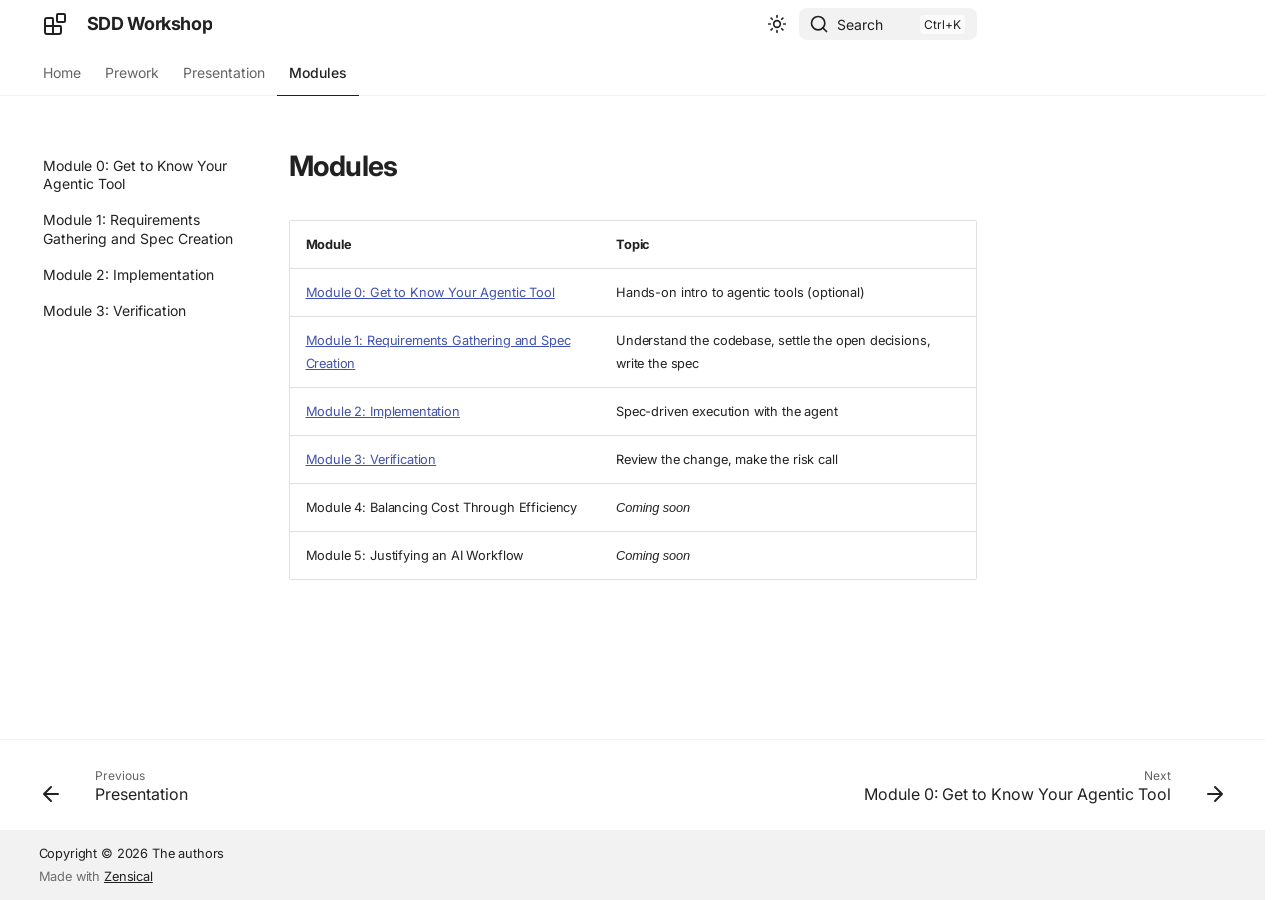
==== commit 4dcb312a: "Deploy: point slide jump links at the new deck" ====
--- a/modules/index.html
+++ b/modules/index.html
@@ -295,8 +295,6 @@
       
         
       
-        
-      
     
     
     
@@ -570,8 +568,6 @@
       
         
       
-        
-      
     
     
     
@@ -668,7 +664,7 @@
   <span class="md-ellipsis">
     
   
-  Module 1: Requirements Gathering
+  Module 1: Requirements Gathering and Spec Creation
 
     
   </span>
@@ -695,7 +691,7 @@
   <span class="md-ellipsis">
     
   
-  Module 2: Spec Creation
+  Module 2: Implementation
 
     
   </span>
@@ -722,34 +718,7 @@
   <span class="md-ellipsis">
     
   
-  Module 3: Implementation
-
-    
-  </span>
-  
-  
-
-      </a>
-    </li>
-  
-
-              
-            
-              
-                
-  
-  
-  
-  
-    <li class="md-nav__item">
-      <a href="./module4/" class="md-nav__link">
-        
-  
-  
-  <span class="md-ellipsis">
-    
-  
-  Module 4: Verification
+  Module 3: Verification
 
     
   </span>
@@ -823,34 +792,32 @@
 <tr>
 <th>Module</th>
 <th>Topic</th>
-<th>Duration</th>
 </tr>
 </thead>
 <tbody>
 <tr>
 <td><a href="module0/">Module 0: Get to Know Your Agentic Tool</a></td>
-<td>Hands-on intro to agentic tools</td>
-<td>30 mins (optional)</td>
+<td>Hands-on intro to agentic tools (optional)</td>
 </tr>
 <tr>
-<td><a href="module1/">Module 1: Requirements Gathering</a></td>
-<td>Understand the codebase and surface constraints</td>
-<td>45 mins</td>
+<td><a href="module1/">Module 1: Requirements Gathering and Spec Creation</a></td>
+<td>Understand the codebase, settle the open decisions, write the spec</td>
 </tr>
 <tr>
-<td><a href="module2/">Module 2: Spec Creation</a></td>
-<td>Turn requirements into a structured development plan</td>
-<td>45 mins</td>
+<td><a href="module2/">Module 2: Implementation</a></td>
+<td>Spec-driven execution with the agent</td>
 </tr>
 <tr>
-<td><a href="module3/">Module 3: Implementation</a></td>
-<td>Spec-driven execution with the agent</td>
-<td>45 mins</td>
+<td><a href="module3/">Module 3: Verification</a></td>
+<td>Review the change, make the risk call</td>
 </tr>
 <tr>
-<td><a href="module4/">Module 4: Verification</a></td>
-<td>Review, test, and make the risk call</td>
-<td>45 mins</td>
+<td>Module 4: Balancing Cost Through Efficiency</td>
+<td><em>Coming soon</em></td>
+</tr>
+<tr>
+<td>Module 5: Justifying an AI Workflow</td>
+<td><em>Coming soon</em></td>
 </tr>
 </tbody>
 </table>
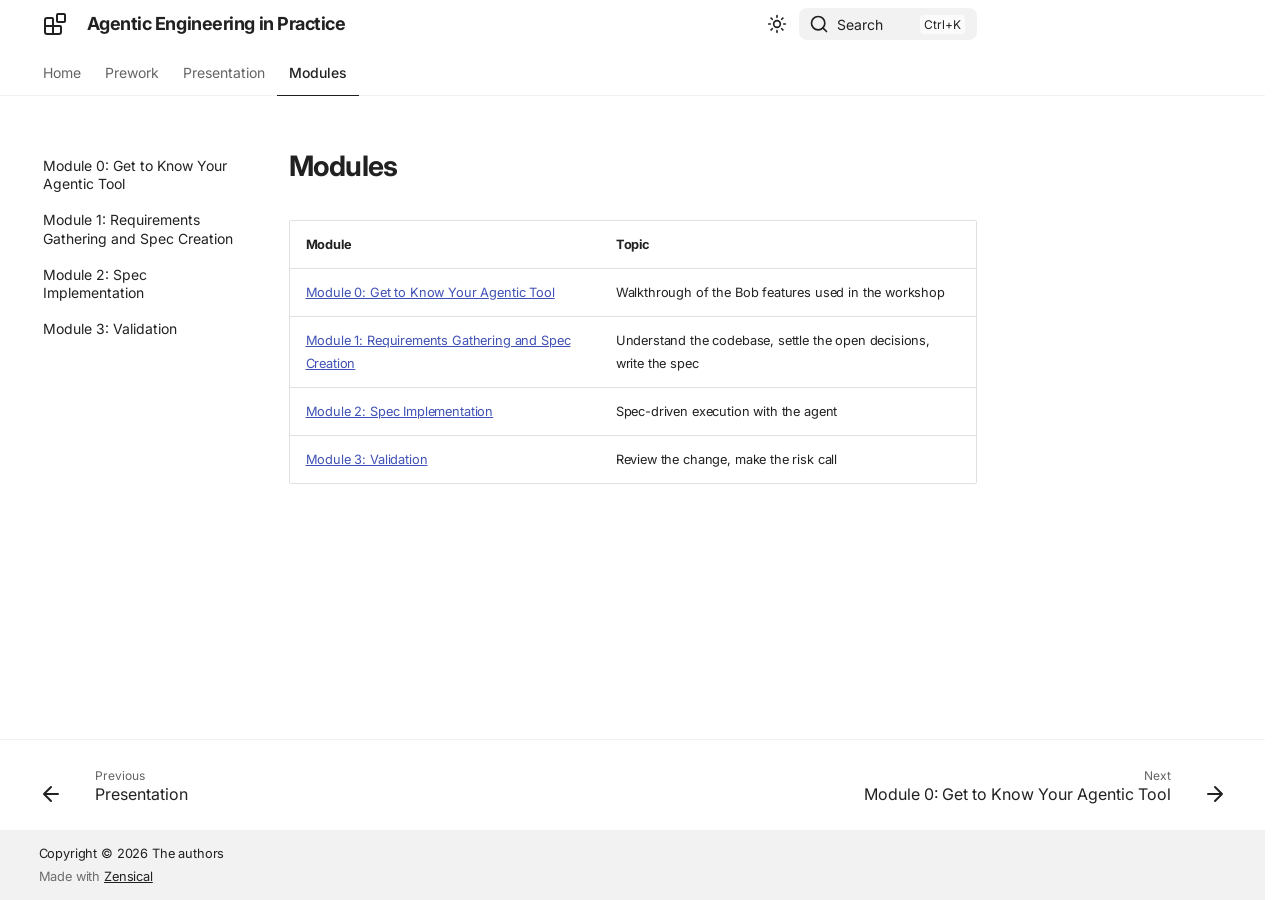
==== commit 162a0391: "Deploy: update lab guide before tuesday's session" ====
--- a/modules/index.html
+++ b/modules/index.html
@@ -29,7 +29,7 @@
     
     
       
-        <title>Modules - SDD Workshop</title>
+        <title>Modules - Agentic Engineering in Practice</title>
       
     
     
@@ -101,7 +101,7 @@
 
 <header class="md-header" data-md-component="header">
   <nav class="md-header__inner md-grid" aria-label="Header">
-    <a href="./.." title="SDD Workshop" class="md-header__button md-logo" aria-label="SDD Workshop" data-md-component="logo">
+    <a href="./.." title="Agentic Engineering in Practice" class="md-header__button md-logo" aria-label="Agentic Engineering in Practice" data-md-component="logo">
       
   
   <svg xmlns="http://www.w3.org/2000/svg" fill="none" stroke="currentColor" stroke-linecap="round" stroke-linejoin="round" stroke-width="2" class="lucide lucide-blocks" viewBox="0 0 24 24"><path d="M10 22V7a1 1 0 0 0-1-1H4a2 2 0 0 0-2 2v12a2 2 0 0 0 2 2h12a2 2 0 0 0 2-2v-5a1 1 0 0 0-1-1H2"/><rect width="8" height="8" x="14" y="2" rx="1"/></svg>
@@ -115,7 +115,7 @@
       <div class="md-header__ellipsis">
         <div class="md-header__topic">
           <span class="md-ellipsis">
-            SDD Workshop
+            Agentic Engineering in Practice
           </span>
         </div>
         <div class="md-header__topic" data-md-component="header-topic">
@@ -333,13 +333,13 @@
 
 <nav class="md-nav md-nav--primary md-nav--lifted" aria-label="Navigation" data-md-level="0">
   <label class="md-nav__title" for="__drawer">
-    <a href="./.." title="SDD Workshop" class="md-nav__button md-logo" aria-label="SDD Workshop" data-md-component="logo">
+    <a href="./.." title="Agentic Engineering in Practice" class="md-nav__button md-logo" aria-label="Agentic Engineering in Practice" data-md-component="logo">
       
   
   <svg xmlns="http://www.w3.org/2000/svg" fill="none" stroke="currentColor" stroke-linecap="round" stroke-linejoin="round" stroke-width="2" class="lucide lucide-blocks" viewBox="0 0 24 24"><path d="M10 22V7a1 1 0 0 0-1-1H4a2 2 0 0 0-2 2v12a2 2 0 0 0 2 2h12a2 2 0 0 0 2-2v-5a1 1 0 0 0-1-1H2"/><rect width="8" height="8" x="14" y="2" rx="1"/></svg>
 
     </a>
-    SDD Workshop
+    Agentic Engineering in Practice
   </label>
   
   <ul class="md-nav__list" data-md-scrollfix>
@@ -691,7 +691,7 @@
   <span class="md-ellipsis">
     
   
-  Module 2: Implementation
+  Module 2: Spec Implementation
 
     
   </span>
@@ -718,7 +718,7 @@
   <span class="md-ellipsis">
     
   
-  Module 3: Verification
+  Module 3: Validation
 
     
   </span>
@@ -797,27 +797,19 @@
 <tbody>
 <tr>
 <td><a href="module0/">Module 0: Get to Know Your Agentic Tool</a></td>
-<td>Hands-on intro to agentic tools (optional)</td>
+<td>Walkthrough of the Bob features used in the workshop</td>
 </tr>
 <tr>
 <td><a href="module1/">Module 1: Requirements Gathering and Spec Creation</a></td>
 <td>Understand the codebase, settle the open decisions, write the spec</td>
 </tr>
 <tr>
-<td><a href="module2/">Module 2: Implementation</a></td>
+<td><a href="module2/">Module 2: Spec Implementation</a></td>
 <td>Spec-driven execution with the agent</td>
 </tr>
 <tr>
-<td><a href="module3/">Module 3: Verification</a></td>
+<td><a href="module3/">Module 3: Validation</a></td>
 <td>Review the change, make the risk call</td>
-</tr>
-<tr>
-<td>Module 4: Balancing Cost Through Efficiency</td>
-<td><em>Coming soon</em></td>
-</tr>
-<tr>
-<td>Module 5: Justifying an AI Workflow</td>
-<td><em>Coming soon</em></td>
 </tr>
 </tbody>
 </table>
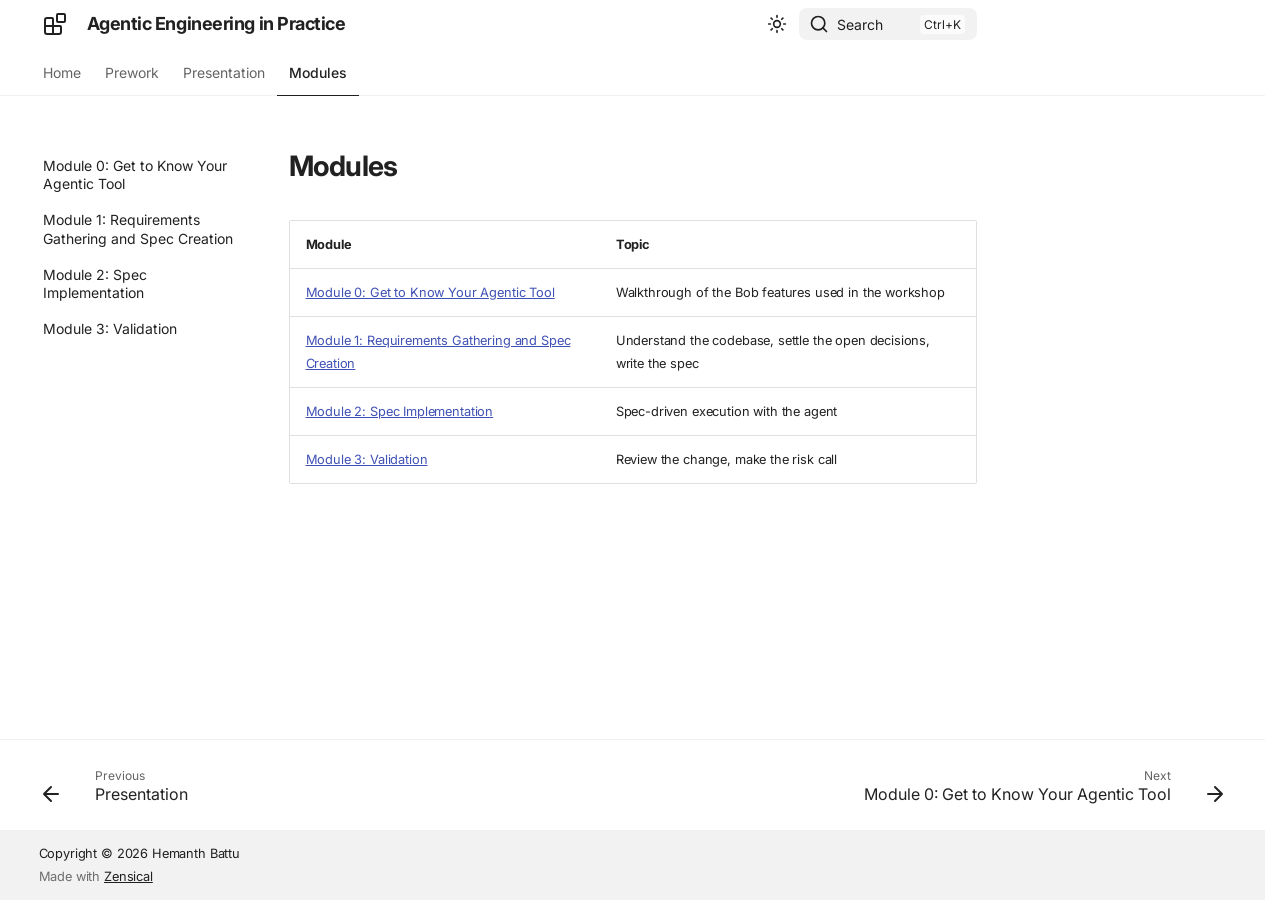
==== commit 4ee87b72: "Deploy: fix prework toolchain guidance for Windows, macOS and Linux" ====
--- a/modules/index.html
+++ b/modules/index.html
@@ -892,7 +892,7 @@
       <div class="md-copyright">
   
     <div class="md-copyright__highlight">
-      Copyright &copy; 2026 The authors
+      Copyright &copy; 2026 Hemanth Battu
 
     </div>
   
